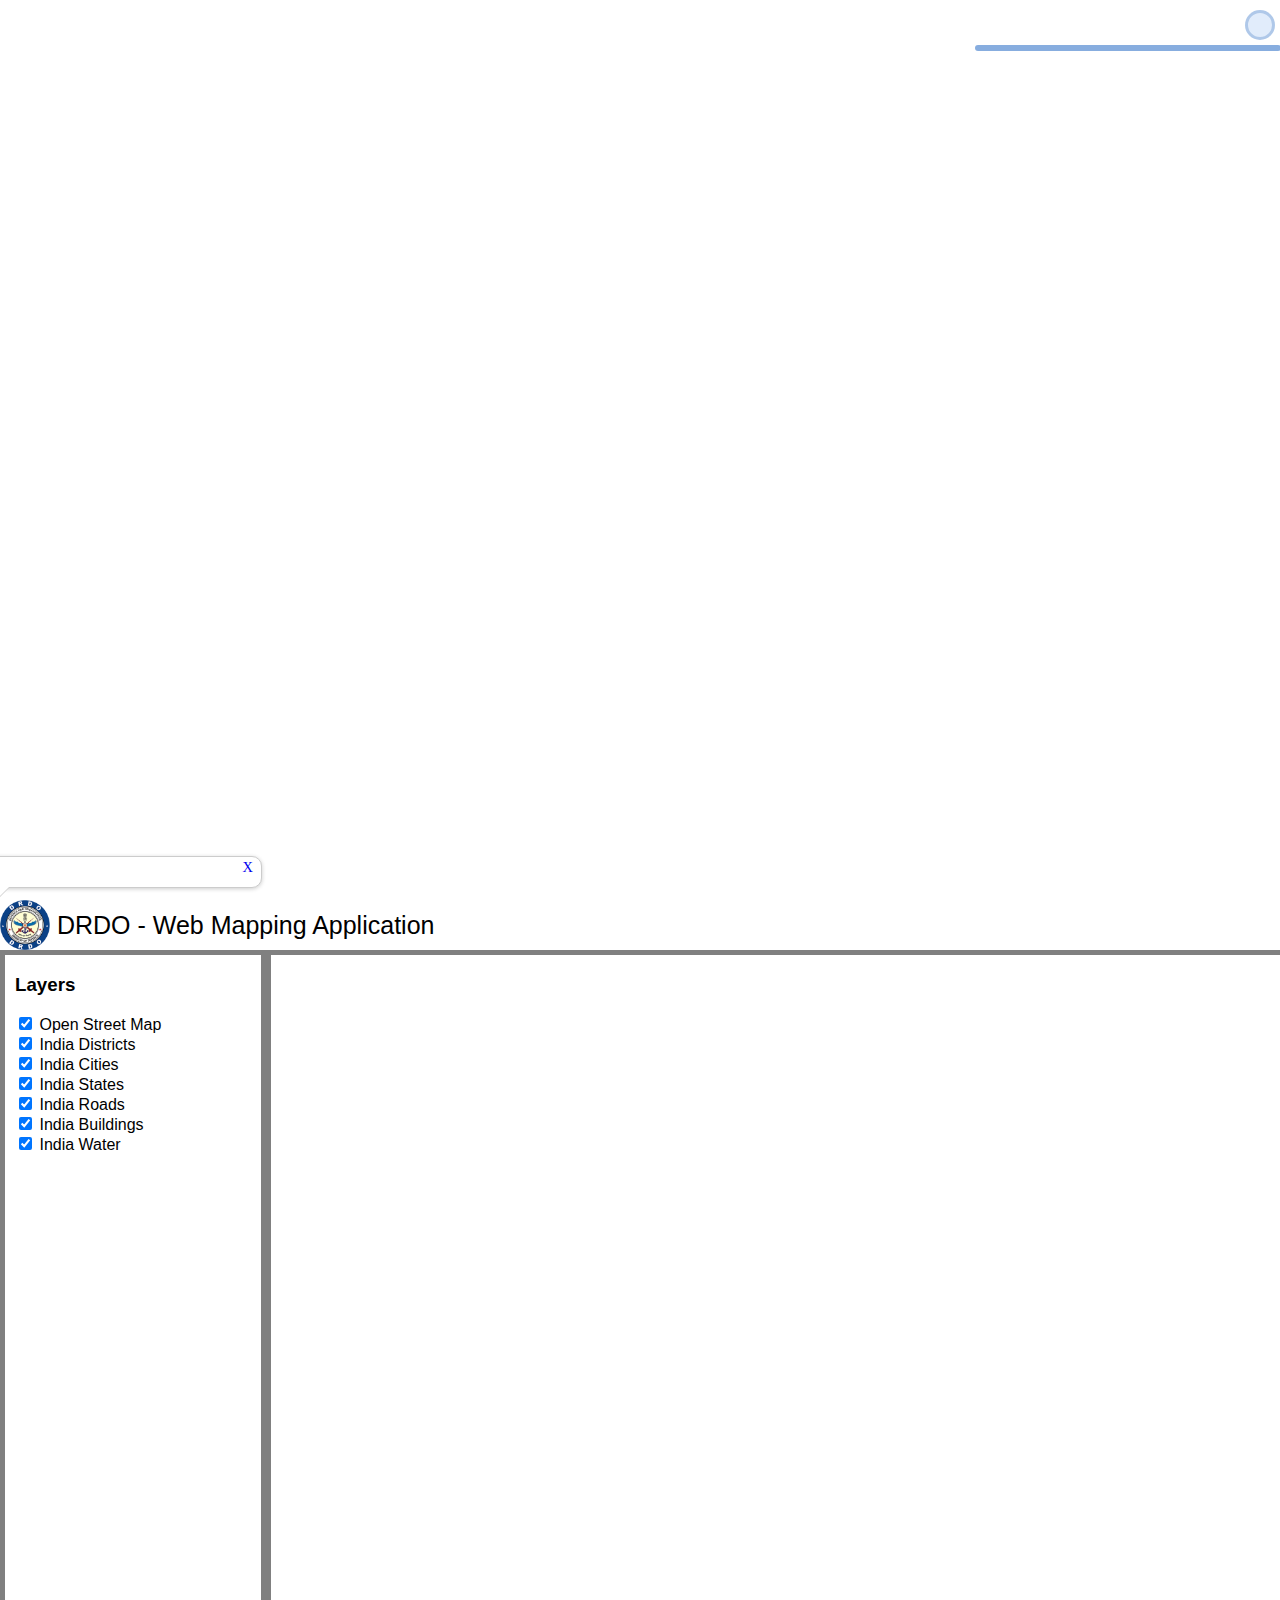
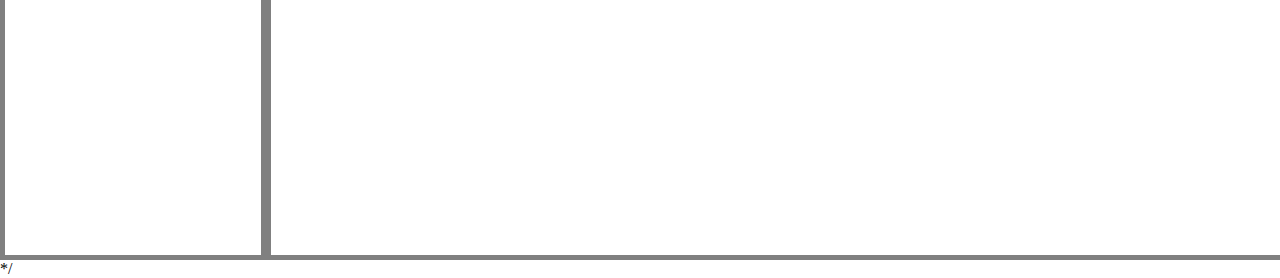
==== Project/index.html @ 401e37d9 "Add files via upload" ====
<!DOCTYPE html>
<html lang="en">
<head>
    <meta charset="UTF-8">
    <meta name="viewport" content="width=device-width, initial-scale=1.0">
    
    <title>Project: Web Mapping</title>
    <link rel="stylesheet" href="resources/ol/ol-ext.css">
    <link rel="stylesheet" href="resources/layer switcher/ol-ext.min.css">
    <link rel="stylesheet" href="style.css">
</head>

<body>

    <div id="map">                                        <!--for live location-->
        <button id="btnCrosshair" title="Live Location">
            <i class="fa fa-crosshairs fa-2x"></i>
        </button>
    </div>

    <div class="grid-container">
        <div class="header">
            <img src="resources/images/DRDO_logo.png" alt="" style="width: inherit; height: inherit; vertical-align: middle;">
            <span style="vertical-align: middle;">DRDO - Web Mapping Application</span>
        </div>
        <div class="left">
            <div class="toc">
                <h3>Layers</h3>
                <input type="checkbox" id="osm" name="osm" value="Open Street Map" checked onchange="toggleLayer(event);">
                <label for="osm">Open Street Map</label>
                <br>

                <input type="checkbox" id="districts" name="districts" value="India Districts" checked onchange="toggleLayer(event);">
                <label for="districts">India Districts</label>
                <br>

                <input type="checkbox" id="cities" name="cities" value="India Cities" checked onchange="toggleLayer(event);">
                <label for="cities">India Cities</label>
                <br>

                <input type="checkbox" id="states" name="states" value="India States" checked onchange="toggleLayer(event);">
                <label for="states">India States</label>
                <br>

                <input type="checkbox" id="roads" name="states" value="India Roads" checked onchange="toggleLayer(event);">
                <label for="roads">India Roads</label>
                <br>

                <input type="checkbox" id="buildings" name="buildings" value="India Buildings" checked onchange="toggleLayer(event);">
                <label for="buildings">India Buildings</label>
                <br>

                <input type="checkbox" id="waterbody" name="waterbody" value="India WaterBody" checked onchange="toggleLayer(event);">
                <label for="waterbody">India Water</label>
                <br>

            </div>
        </div>
        <div class="right">
            <div id="map"></div>
        </div>
    </div> */
    
    <div id="popup" class="ol-popup">
        <a href="#" id="popup-closer" class="ol-popup-closer"></a>
        <div id="popup-content"></div>
    </div>

    <div class="attQueryDiv" id="attQueryDiv">
        <div class="headerDiv" id="headerDiv">
            <label for="">Attribute Query</label>
        </div><br>
        <label for="">Select Layer</label>
        <select name="selectLayer" id="selectLayer">
        </select>
        <!--<br><br>-->

        <label for="">Select Attribute</label>
        <select name="selectAttribute" id="selectAttribute">
        </select>
        <!--<br><br>-->

        <label for="">Select Operator</label>
        <select name="selectOperator" id="selectOperator">
        </select>
        <!--<br><br>-->

        <label for="">Enter Value</label>
        <input type="text" name="enterValue" id="enterValue">
        </select>
        <!--<br><br>-->

        <button type="button" id="attQryRun" class="attQryRun" onclick="attributeQuery()">Run</button>
        <button type="button" id="attQryRun" class="attQryClear">Clear</button> <!-- not sure about this one -->
    </div>
    <!--<div class="toggleAttributeListDiv" id="toggleAttributeListDiv"></div>-->
    <div class="attListDiv" id="attListDiv">
    </div>

    <div class="spQueryDiv" id="spQueryDiv">
        <div class="headerDiv" id="headerDiv">
            <label for="">Spatial Query</label>
        </div>
        <label for="">Select features of </label>
        <select name="buffselectLayer" id="buffselectLayer">
        </select>
        <!--<br><br>-->

        <label for="">that are </label>
        <select name="qryType" id="qryType">
            <option value="withinDistance">Within Distance of</option>
            <option value="intersecting">Intersecting</option>
            <option value="completelyWithin">Completely Within</option>
        </select>
        <!--<br><br>-->

        <div class="bufferDiv" id="bufferDiv">                             <!-- adds or removes the number value column based on within distance of, intersecting, completely within-->
            <!--<label for="">Distance in meter</label>-->
            <input type="number" name="bufferDistance" id="bufferDistance" placeholder="1000">
            <select name="distanceUnits" id="distanceUnits">
                <option value="meters">Meters</option>
                <option value="Kilometers">KiloMeters</option>
                <option value="feet">feet</option>
                <option value="nautical miles">Nautical Miles</option>
            </select>
            <!--<br><br>-->

            <label for="">from</label>
        </div>

        <select name="srcCriteria" id="srcCriteria">
            <option value="pointMarker">Point Marker</option>
            <option value="lineMarker">Line Marker</option>
            <option value="polygonMarker">Polygon Marker</option>
        </select>
        <!--<br><br>-->

        <button type="button" id="spUserInput" class="spUserInput"><img src="resources/images/selection_icon.png" alt=""
        style="width:17px;height:17px;vertical-align:middle"></img></button>

        <button type="button" id="spQryRun" class="spQryRun">Run</button>

        <button type="button" id="spQryClear" class="spQryClear">Clear</button>
    </div>

    <div class="editingControlsDiv" id="editingControlsDiv">

    </div>

    <div class="settingsDiv" id="settingsDiv">
        <div class="headerDiv" id="headerDiv">
            <label for="">Settings</label>
        </div>
        <label for="">FeatureInfo Layer</label><br>
        <select name="featureInfoLayer" id="featureInfoLayer">
            <option value="All layers">All Layers</option>
            <option value="Visible layers">Visible Layers</option>
        </select>
        <label for="">Editing Layer</label><br>
        <select name="editingLayer" id="editingLayer">
        </select>
    </div>

    <div class="cntr" id="cntr">
        <div class="cntr-innr">
            <label class="search" for="input_search">
                <input id="inpt_search" type="text" />
            </label>
        </div>
        <div class="liveDataDiv" id="liveDataDiv"></div>
    </div>

    <script src="resources/ol/ol-ext.js"></script>
    <script src="resources/layer switcher/ol-ext.min.js"></script>
    <script src="https://code.jquery.com/jquery-3.6.0.min.js"></script>
    <script src="main.js"></script>
    
</body>
</html>
---- Project/resources/ol/ol-ext.css ----
.ol-control i {
  cursor: default;
}

/* Bar style */
.ol-control.ol-bar {
  left: 50%;
  min-height: 1em;
  min-width: 1em;
  position: absolute;
  top: 0.5em;
  transform: translate(-50%,0);
  -webkit-transform: translate(-50%,0);
  white-space: nowrap;
}

/* Hide subbar when not inserted in a parent bar */
.ol-control.ol-toggle .ol-option-bar {
  display: none;
}

/* Default position for controls */
.ol-control.ol-bar .ol-bar {
  position: static;
}
.ol-control.ol-bar .ol-control {
  position: relative;
  top: auto;
  left:auto;
  right:auto;
  bottom: auto;
  display: inline-block;
  vertical-align: middle;
  background-color: transparent;
  padding: 0;
  margin: 0;
  transform: none;
  -webkit-transform: none;
}
.ol-control.ol-bar .ol-bar {
  position: static;
}
.ol-control.ol-bar .ol-control button {
  margin:2px 1px;
  outline: none;
}

/* Positionning */
.ol-control.ol-bar.ol-left {
  left: 0.5em;
  top: 50%;
  -webkit-transform: translate(0px, -50%);
          transform: translate(0px, -50%);
}
.ol-control.ol-bar.ol-left .ol-control {
  display: block;
}

.ol-control.ol-bar.ol-right {
  left: auto;
  right: 0.5em;
  top: 50%;
  -webkit-transform: translate(0px, -50%);
          transform: translate(0px, -50%);
}
.ol-control.ol-bar.ol-right .ol-control {
  display: block;
}

.ol-control.ol-bar.ol-bottom {
  top: auto;
  bottom: 0.5em;
}

.ol-control.ol-bar.ol-top.ol-left,
.ol-control.ol-bar.ol-top.ol-right {
  top: 4.5em;
  -webkit-transform:none;
          transform:none;
}
.ol-touch .ol-control.ol-bar.ol-top.ol-left,
.ol-touch .ol-control.ol-bar.ol-top.ol-right {
  top: 5.5em;
}
.ol-control.ol-bar.ol-bottom.ol-left,
.ol-control.ol-bar.ol-bottom.ol-right {
  top: auto;
  bottom: 0.5em;
  -webkit-transform:none;
          transform:none;
}

/* Group buttons */
.ol-control.ol-bar.ol-group {
  margin: 1px 1px 1px 0;
}
.ol-control.ol-bar.ol-right .ol-group,
.ol-control.ol-bar.ol-left .ol-group {
  margin: 1px 1px 0 1px;
}

.ol-control.ol-bar.ol-group button {
  border-radius:0;
  margin: 0 0 0 1px;
}
.ol-control.ol-bar.ol-right.ol-group button,
.ol-control.ol-bar.ol-left.ol-group button,
.ol-control.ol-bar.ol-right .ol-group button,
.ol-control.ol-bar.ol-left .ol-group button {
  margin: 0 0 1px 0;
}
.ol-control.ol-bar.ol-group .ol-control:first-child > button {
  border-radius: 5px 0 0 5px;
}
.ol-control.ol-bar.ol-group .ol-control:last-child > button {
  border-radius: 0 5px 5px 0;
}
.ol-control.ol-bar.ol-left.ol-group .ol-control:first-child > button,
.ol-control.ol-bar.ol-right.ol-group .ol-control:first-child > button,
.ol-control.ol-bar.ol-left .ol-group .ol-control:first-child > button,
.ol-control.ol-bar.ol-right .ol-group .ol-control:first-child > button {
  border-radius: 5px 5px 0 0;
}
.ol-control.ol-bar.ol-left.ol-group .ol-control:last-child > button,
.ol-control.ol-bar.ol-right.ol-group .ol-control:last-child > button,
.ol-control.ol-bar.ol-left .ol-group .ol-control:last-child > button,
.ol-control.ol-bar.ol-right .ol-group .ol-control:last-child > button {
  border-radius: 0 0 5px 5px;
}

/* */
.ol-control.ol-bar .ol-rotate {
  opacity:1;
  visibility: visible;
}
.ol-control.ol-bar .ol-rotate button {
  display: block
}

/* Active buttons */
.ol-control.ol-bar .ol-toggle.ol-active > button,
.ol-control.ol-bar .ol-toggle.ol-active button:hover {
  background-color: #00AAFF;
  color: #fff;
}
.ol-control.ol-toggle button:disabled {
  background-color: #ccc;
}

/* Subbar toolbar */
.ol-control.ol-bar .ol-control.ol-option-bar {
  display: none;
  position:absolute;
  top:100%;
  left:0;
  margin: 5px 0;
  border-radius: 0;
  background-color: rgba(255,255,255, 0.8);
  /* border: 1px solid rgba(0, 60, 136, 0.5); */
  -webkit-box-shadow: 0 0 0 1px rgba(0, 60, 136, 0.5), 1px 1px 2px rgba(0, 0, 0, 0.5);
          box-shadow: 0 0 0 1px rgba(0, 60, 136, 0.5), 1px 1px 2px rgba(0, 0, 0, 0.5);
}

.ol-control.ol-bar .ol-option-bar:before {
  content: "";
  border: 0.5em solid transparent;
  border-color: transparent transparent rgba(0, 60, 136, 0.5);
  position: absolute;
  bottom: 100%;
  left: 0.3em;
  pointer-events: none;
}

.ol-control.ol-bar .ol-option-bar .ol-control {
  display: table-cell;
}
.ol-control.ol-bar .ol-control .ol-bar
{	display: none;
}
.ol-control.ol-bar .ol-control.ol-active > .ol-option-bar {
  display: block;
}

.ol-control.ol-bar .ol-control.ol-collapsed ul {
  display: none;
}

.ol-control.ol-bar .ol-control.ol-text-button > div:hover,
.ol-control.ol-bar .ol-control.ol-text-button > div {
  background-color: transparent;
  color: rgba(0, 60, 136, 0.5);
  width: auto;
  min-width: 1.375em;
  margin: 0;
}

.ol-control.ol-bar .ol-control.ol-text-button {
  font-size:0.9em;
  border-left: 1px solid rgba(0, 60, 136, 0.8);
  border-radius: 0;
}
.ol-control.ol-bar .ol-control.ol-text-button:first-child {
  border-left:0;
}
.ol-control.ol-bar .ol-control.ol-text-button > div {
  padding: .11em 0.3em;
  font-weight: normal;
  font-size: 1.14em;
  font-family: Arial,Helvetica,sans-serif;
}
.ol-control.ol-bar .ol-control.ol-text-button div:hover {
  color: rgba(0, 60, 136, 1);
}

.ol-control.ol-bar.ol-bottom .ol-option-bar {
  top: auto;
  bottom: 100%;
}
.ol-control.ol-bar.ol-bottom .ol-option-bar:before {
  border-color: rgba(0, 60, 136, 0.5) transparent transparent ;
  bottom: auto;
  top: 100%;
}

.ol-control.ol-bar.ol-left .ol-option-bar {
  left:100%;
  top: 0;
  bottom: auto;
  margin: 0 5px;
}
.ol-control.ol-bar.ol-left .ol-option-bar:before {
  border-color: transparent rgba(0, 60, 136, 0.5) transparent transparent;
  bottom: auto;
  right: 100%;
  left: auto;
  top: 0.3em;
}
.ol-control.ol-bar.ol-right .ol-option-bar {
  right:100%;
  left:auto;
  top: 0;
  bottom: auto;
  margin: 0 5px;
}
.ol-control.ol-bar.ol-right .ol-option-bar:before {
  border-color: transparent transparent transparent rgba(0, 60, 136, 0.5);
  bottom: auto;
  left: 100%;
  top: 0.3em;
}

.ol-control.ol-bar.ol-left .ol-option-bar .ol-option-bar,
.ol-control.ol-bar.ol-right .ol-option-bar .ol-option-bar {
  top: 100%;
  bottom: auto;
  left: 0.3em;
  right: auto;
  margin: 5px 0;
}
.ol-control.ol-bar.ol-right .ol-option-bar .ol-option-bar {
  right: 0.3em;
  left: auto;
}
.ol-control.ol-bar.ol-left .ol-option-bar .ol-option-bar:before,
.ol-control.ol-bar.ol-right .ol-option-bar .ol-option-bar:before {
  border-color: transparent transparent rgba(0, 60, 136, 0.5);
  bottom: 100%;
  top: auto;
  left: 0.3em;
  right: auto;
}
.ol-control.ol-bar.ol-right .ol-option-bar .ol-option-bar:before {
  right: 0.3em;
  left: auto;
}

.ol-control-title {
  position: absolute;
  top: 0;
  left: 0;
  right: 0;
}

.ol-center-position {
  position: absolute;
  bottom: 0;
  left: 50%;
  -webkit-transform: translateX(-50%);
          transform: translateX(-50%);
  background-color: rgba(255,255,255,.8);
  padding: .1em 1em;
}

.ol-compassctrl {
  display: none;
  top: 1em;
  left: auto;
  right: 1em;
}
.ol-compassctrl.ol-visible {
  display: block!important;
}
.ol-ext-dialog {
  position: fixed;
  top: -100%;
  left: 0;
  width: 150%;
  height: 100%;
  opacity: 0;
  background-color: rgba(0,0,0,.5);
  z-index: 1000;
  pointer-events: none!important;
  -webkit-transition: opacity .2s, top 0s .2s;
  transition: opacity .2s, top 0s .2s;
}
.ol-ext-dialog.ol-visible {
  opacity: 1;
  top: 0;
  pointer-events: all!important;
  -webkit-transition: opacity .2s, top 0s;
  transition: opacity .2s, top 0s;
}

.ol-viewport .ol-ext-dialog {
  position: absolute;
}
.ol-ext-dialog > form > h2 {
  margin: 0 .5em .5em 0;
  display: none;
  overflow: hidden;
  text-overflow: ellipsis;
  white-space: nowrap;
}
.ol-ext-dialog > form.ol-title > h2 {
  display: block;
}
.ol-ext-dialog > form {
  position: absolute;
  top: 0;
  left: 33.33%;
  min-width: 5em;
  max-width: 60%;
  min-height: 3em;
  max-height: 100%;
  background-color: #fff;
  border: 1px solid #333;
  -webkit-box-shadow: 3px 3px 4px rgba(0,0,0, 0.5);
          box-shadow: 3px 3px 4px rgba(0,0,0, 0.5);
  -webkit-transform: translate(-50%, -30%);
          transform: translate(-50%, -30%);
  -webkit-transition: top .2s, -webkit-transform .2s;
  transition: top .2s, -webkit-transform .2s;
  transition: top .2s, transform .2s;
  transition: top .2s, transform .2s, -webkit-transform .2s;
  padding: 1em;
  -webkit-box-sizing: border-box;
          box-sizing: border-box;
  overflow-x: hidden;
  overflow-y: auto;
}
.ol-ext-dialog > form.ol-closebox {
  padding-top: 1.5em;
}
.ol-ext-dialog > form.ol-title {
  padding-top: 1em;
}
.ol-ext-dialog > form.ol-button {
  padding-bottom: .5em;
}

.ol-ext-dialog.ol-zoom > form {
  top: 30%;
  -webkit-transform: translate(-50%, -30%) scale(0);
          transform: translate(-50%, -30%) scale(0);
}
.ol-ext-dialog.ol-visible > form {
  top: 30%;
}
.ol-ext-dialog.ol-zoom.ol-visible > form {
  -webkit-transform: translate(-50%, -30%) scale(1);
          transform: translate(-50%, -30%) scale(1);
}

.ol-ext-dialog > form .ol-content {
  overflow-x: hidden;
  overflow-y: auto;
}

.ol-ext-dialog > form .ol-closebox {
  position: absolute;
  top: .5em;
  right: .5em;
  width: 1em;
  height: 1em;
  cursor: pointer;
  display: none;
}
.ol-ext-dialog > form.ol-closebox .ol-closebox {
  display: block;
}
.ol-ext-dialog > form .ol-closebox:before,
.ol-ext-dialog > form .ol-closebox:after {
  content: "";
  position: absolute;
  background-color: currentColor;
  top: 50%;
  left: 50%;
  width: 1em;
  height: .1em;
  border-radius: .1em;
  -webkit-transform: translate(-50%, -50%) rotate(45deg);
          transform: translate(-50%, -50%) rotate(45deg);
}
.ol-ext-dialog > form .ol-closebox:before {
  -webkit-transform: translate(-50%, -50%) rotate(-45deg);
          transform: translate(-50%, -50%) rotate(-45deg);
}

.ol-ext-dialog > form .ol-buttons {
  text-align: right;
  overflow-x: hidden;
}
.ol-ext-dialog > form .ol-buttons input {
  margin-top: .5em;
  padding: .5em;
  background: none;
  border: 0;
  font-size: 1em;
  color: rgba(0,60,136,1);
  cursor: pointer;
  border-radius: .25em;
  outline-width: 0;
}
.ol-ext-dialog > form .ol-buttons input:hover {
  background-color:  rgba(0,60,136,.1);
}
.ol-ext-dialog > form .ol-buttons input[type=submit] {
  font-weight: bold;
}

.ol-ext-dialog .ol-progress-message {
  font-size: .9em;
  text-align: center;
  padding-bottom: .5em;
}
.ol-ext-dialog .ol-progress-bar {
  border: 1px solid #369;
  width: 20em;
  height: 1em;
  max-width: 100%;
  padding: 2px;
  margin: .5em auto 0;
  overflow: hidden;
}
.ol-ext-dialog .ol-progress-bar > div {
  background: #369;
  height: 100%;
  width: 50%;
  -webkit-transition: width .3s;
  transition: width .3s;
}
.ol-ext-dialog .ol-progress-bar > div.notransition {
  -webkit-transition: unset;
  transition: unset;
}

/* full screen */
.ol-ext-dialog.ol-fullscreen-dialog form {
  top: 1em;
  -webkit-transform: none;
          transform: none;
  left: 1em;
  bottom: 1em;
  right: 1em;
  max-width: calc(66.6% - 2em);
  text-align: center;
  background: transparent;
  -webkit-box-shadow: none;
          box-shadow: none;
  border: none;
  color: #fff;
}
.ol-ext-dialog.ol-fullscreen-dialog form .ol-closebox {
  top: 0;
  right: 0;
  font-size: 2em;
}
.ol-ext-dialog.ol-fullscreen-dialog .ol-closebox:before,
.ol-ext-dialog.ol-fullscreen-dialog .ol-closebox:after {
  border: .1em solid currentColor;
}
.ol-ext-dialog.ol-fullscreen-dialog img,
.ol-ext-dialog.ol-fullscreen-dialog video {
  max-width: 100%;
}

/* Fullscreen dialog */
body > .ol-ext-dialog .ol-content {
  max-height: calc(100vh - 10em);
}

body > .ol-ext-dialog > form {
  overflow: visible;
}
.ol-editbar .ol-button button {
  position: relative;
  display: inline-block;
  font-style: normal;
  -webkit-box-sizing: border-box;
          box-sizing: border-box;
  vertical-align: middle;
}
.ol-editbar .ol-button button:before, 
.ol-editbar .ol-button button:after {
  content: "";
  border-width: 0;
  position: absolute;
  -webkit-box-sizing: border-box;
          box-sizing: border-box;
  background-color: currentColor;
}
.ol-editbar .ol-button button:focus {
  outline: none;
}

.ol-editbar .ol-selection > button:before {
  width: .6em;
  height: 1em;
  background-color: transparent;
  border: .5em solid currentColor;
  border-width: 0 .25em .65em;
  border-color: currentColor transparent;
  -webkit-box-shadow:0 0.6em 0 -0.23em;
          box-shadow:0 0.6em 0 -0.23em;
  top: .35em;
  left: .5em;
  -webkit-transform: translate(-50%, -50%) rotate(-30deg);
          transform: translate(-50%, -50%) rotate(-30deg);
}
.ol-editbar .ol-selection0 > button:after {
  width: .28em;
  height: .6em;
  background-color: transparent;
  border: .5em solid currentColor;
  border-width: 0 .05em .7em;
  border-color: currentColor transparent;
  top: .5em;
  left: .7em;
  -webkit-transform: rotate(-45deg);
          transform: rotate(-45deg);
}

.ol-editbar .ol-delete button:after,
.ol-editbar .ol-delete button:before {
  width: 1em;
  height: .2em;
  top: 50%;
  left: 50%;
  -webkit-transform: translate(-50%, -50%) rotate(45deg);
          transform: translate(-50%, -50%) rotate(45deg);
}
.ol-editbar .ol-delete button:after {
  -webkit-transform: translate(-50%, -50%) rotate(-45deg);
          transform: translate(-50%, -50%) rotate(-45deg);
}

.ol-editbar .ol-info button:before {
  width: .25em;
  height: .6em;
  border-radius: .03em;
  top: .47em;
  left: 50%;
  -webkit-transform: translateX(-50%);
          transform: translateX(-50%);
}
.ol-editbar .ol-info button:after {
  width: .25em;
  height: .2em;
  border-radius: .03em;
  -webkit-box-shadow: -0.1em 0.35em, -0.1em 0.82em, 0.1em 0.82em;
          box-shadow: -0.1em 0.35em, -0.1em 0.82em, 0.1em 0.82em;
  top: .12em;
  left: 50%;
  -webkit-transform: translateX(-50%);
          transform: translateX(-50%);
}

.ol-editbar .ol-drawpoint button:before {
  width: .7em;
  height: .7em;
  border-radius: 50%;
  border: .15em solid currentColor;
  background-color: transparent;
  top: .2em;
  left: 50%;
  -webkit-transform: translateX(-50%);
          transform: translateX(-50%);
}
.ol-editbar .ol-drawpoint button:after {
  width: .4em;
  height: .4em;
  border: .15em solid currentColor;
  border-color: currentColor transparent;
  border-width: .4em .2em 0;
  background-color: transparent;
  top: .8em;
  left: 50%;
  -webkit-transform: translateX(-50%);
          transform: translateX(-50%);
}

.ol-editbar .ol-drawline > button:before,
.ol-editbar .ol-drawpolygon > button:before,
.ol-editbar .ol-drawhole > button:before {
  width: .8em;
  height: .8em;
  border: .13em solid currentColor;
  background-color: transparent;
  border-width: .2em .13em .09em;
  top: .2em;
  left: .25em;
  -webkit-transform: rotate(10deg) perspective(1em) rotateX(40deg);
          transform: rotate(10deg) perspective(1em) rotateX(40deg);
}
.ol-editbar .ol-drawline > button:before {
  border-bottom: 0;
}
.ol-editbar .ol-drawline > button:after,
.ol-editbar .ol-drawhole > button:after,
.ol-editbar .ol-drawpolygon > button:after {
  width: .3em;
  height: .3em;
  top: 0.2em;
  left: .25em;
  -webkit-box-shadow: -0.2em 0.55em, 0.6em 0.1em, 0.65em 0.7em;
          box-shadow: -0.2em 0.55em, 0.6em 0.1em, 0.65em 0.7em;
}
.ol-editbar .ol-drawhole > button:after {
  -webkit-box-shadow: -0.2em 0.55em, 0.6em 0.1em, 0.65em 0.7em, 0.25em 0.35em;
          box-shadow: -0.2em 0.55em, 0.6em 0.1em, 0.65em 0.7em, 0.25em 0.35em;
}


.ol-editbar .ol-offset > button i,
.ol-editbar .ol-transform > button i {
  position: absolute;
  width: .9em;
  height: .9em;
  overflow: hidden;
  top: 50%;
  left: 50%;
  -webkit-transform: translate(-50%, -50%);
          transform: translate(-50%, -50%);
}
.ol-editbar .ol-offset > button i{
  width: .8em;
  height: .8em;
}

.ol-editbar .ol-offset > button i:before,
.ol-editbar .ol-transform > button i:before,
.ol-editbar .ol-transform > button i:after {
  content: "";
  height: 1em;
  top: 50%;
  left: 50%;
  -webkit-transform: translate(-50%, -50%) rotate(45deg);
          transform: translate(-50%, -50%) rotate(45deg);
  -webkit-box-shadow: 0.5em 0 0 0.1em, -0.5em 0 0 0.1em;
          box-shadow: 0.5em 0 0 0.1em, -0.5em 0 0 0.1em;
  width: .1em;
  position: absolute;
  background-color: currentColor;
}
.ol-editbar .ol-offset > button i:before{
  -webkit-box-shadow: 0.45em 0 0 0.1em, -0.45em 0 0 0.1em;
          box-shadow: 0.45em 0 0 0.1em, -0.45em 0 0 0.1em;
}
.ol-editbar .ol-transform > button i:after {
  -webkit-transform: translate(-50%, -50%) rotate(-45deg);
          transform: translate(-50%, -50%) rotate(-45deg);
}

.ol-editbar .ol-split > button:before {
  width: .3em;
  height: .3em;
  top: .81em;
  left: .75em;
  border-radius: 50%;
  -webkit-box-shadow: 0.1em -0.4em, -0.15em -0.25em;
          box-shadow: 0.1em -0.4em, -0.15em -0.25em;
}
.ol-editbar .ol-split > button:after {
  width: .8em;
  height: .8em;
  top: .15em;
  left: -.1em;
  border: .1em solid currentColor;
  border-width: 0 .2em .2em 0;
  background-color: transparent;
  border-radius: .1em;
  -webkit-transform: rotate(20deg) scaleY(.6) rotate(-45deg);
          transform: rotate(20deg) scaleY(.6) rotate(-45deg);
}

.ol-editbar .ol-drawregular > button:before {
  width: .9em;
  height: .9em;
  top: 50%;
  left: 50%;
  border: .1em solid currentColor;
  background-color: transparent;
  -webkit-transform: translate(-50%, -50%);
          transform: translate(-50%, -50%);
}
.ol-editbar .ol-drawregular .ol-bar .ol-text-button > div > div > div {
  border: .5em solid currentColor;
  border-color: transparent currentColor;
  display: inline-block;
  cursor: pointer;
  vertical-align: text-bottom;
}
.ol-editbar .ol-drawregular .ol-bar:before,
.ol-control.ol-bar.ol-editbar .ol-drawregular .ol-bar {
  left: 50%;
  -webkit-transform: translateX(-50%);
          transform: translateX(-50%);
}
.ol-editbar .ol-drawregular .ol-bar .ol-text-button {
  min-width: 6em;
  text-align: center;
}
.ol-editbar .ol-drawregular .ol-bar .ol-text-button > div > div > div:first-child {
  border-width: .5em .5em .5em 0;
  margin: 0 .5em 0 0;
}
.ol-editbar .ol-drawregular .ol-bar .ol-text-button > div > div > div:last-child {
  border-width: .5em 0 .5em .5em;
  margin: 0 0 0 .5em;
}

.ol-gauge {
  top: 0.5em;
  left: 50%;
  -webkit-transform: translateX(-50%);
  transform: translateX(-50%);
}

.ol-gauge > * {
  display: inline-block;
  vertical-align: middle;
}
.ol-gauge > span {
  margin: 0 0.5em;
}
.ol-gauge > div {
  display: inline-block;
  width: 200px;
  border: 1px solid rgba(0,60,136,.5);
  border-radius: 3px;
  padding:1px;
}
.ol-gauge button {
  height: 0.8em;
  margin:0;
  max-width:100%;
}

.ol-control.ol-bookmark {
  top: 0.5em;
  left: 3em;
  background-color: rgba(255,255,255,.5);
}
.ol-control.ol-bookmark button {
  position: relative;
}
.ol-control.ol-bookmark > button::before {
  content: "";
  position: absolute;
  border-width: 10px 5px 4px;
  border-style: solid;
  border-color: currentColor;
  border-bottom-color: transparent;
  top: 50%;
  left: 50%;
  -webkit-transform: translate(-50%, -50%);
  transform: translate(-50%, -50%);
  height: 0;
}

.ol-control.ol-bookmark > div {
  display: none;
  min-width: 5em;
}
.ol-control.ol-bookmark input {
  font-size: 0.9em;
  margin: 0.1em 0 ;
  padding: 0 0.5em;
}
.ol-control.ol-bookmark ul {
  margin:0;
  padding: 0;
  list-style: none;
  min-width: 10em;
}
.ol-control.ol-bookmark li {
  color: rgba(0,60,136,0.8);
  font-size: 0.9em;
  padding: 0 0.2em 0 0.5em;
  cursor: default;
  clear:both;
}

.ol-control.ol-bookmark li:hover {
  background-color: rgba(0,60,136,.5);
  color: #fff;
}

.ol-control.ol-bookmark > div button {
  width: 1em;
  height: 0.8em;
  float: right;
  background-color: transparent;
  cursor: pointer;
  border-radius: 0;
}
.ol-control.ol-bookmark > div button:before {
  content: "\2A2F";
  color: #936;
  font-size: 1.2em;
  line-height: 1em;
  border-radius: 0;
    position: absolute;
    top: 50%;
    left: 50%;
    -webkit-transform: translate(-50%, -50%);
    transform: translate(-50%, -50%);
}

.ol-bookmark ul li button,
.ol-bookmark input {
  display: none;
}
.ol-bookmark.ol-editable ul li button,
.ol-bookmark.ol-editable input {
  display: block;
}


.ol-control.ol-geobt {
  top: auto;
  left: auto;
  right: .5em;
  bottom: 3em;
}
.ol-touch .ol-control.ol-geobt {
  bottom: 3.5em;
}
.ol-control.ol-geobt button:before {
  content: "";
  position: absolute;
  background: transparent;
  top: 50%;
  left: 50%;
  -webkit-transform: translate(-50%, -50%);
          transform: translate(-50%, -50%);
  border: .16em solid currentColor;
  width: .4em;
  height: .4em;
  border-radius: 50%;
}
.ol-control.ol-geobt button:after {
  content: "";
  position: absolute;
  width: .2em;
  height: .2em;
  background: transparent;
  top: 50%;
  left: 50%;
  -webkit-transform: translate(-50%, -50%);
          transform: translate(-50%, -50%);
  -webkit-box-shadow: .42em 0, -.42em 0, 0 .42em, 0 -.42em;
          box-shadow: .42em 0, -.42em 0, 0 .42em, 0 -.42em;
}

.ol-control.ol-bar.ol-geobar .ol-control {
	display: inline-block;
	vertical-align: middle;
}

.ol-control.ol-bar.ol-geobar .ol-bar {
  display: none;
}
.ol-bar.ol-geobar.ol-active .ol-bar {
  display: inline-block;
}

.ol-bar.ol-geobar .geolocBt button:before,
.ol-bar.ol-geobar .geolocBt button:after {
  content: "";
  display: block;
  position: absolute;
  border: 1px solid transparent;
  border-width: 0.3em 0.8em 0 0.2em;
  border-color: currentColor transparent transparent;
  -webkit-transform: rotate(-30deg);
  transform: rotate(-30deg);
  top: .45em;
  left: 0.15em;
  font-size: 1.2em;
}
.ol-bar.ol-geobar .geolocBt button:after {
  border-width: 0 0.8em .3em 0.2em;
  border-color: transparent transparent currentColor;
	-webkit-transform: rotate(-61deg);
	transform: rotate(-61deg);
}

.ol-bar.ol-geobar .startBt button:before {
  content: "";
  display: block;
  position: absolute;
  width: 1em;
  height: 1em;
  background-color: #800;
  border-radius: 50%;
  top: 50%;
  left: 50%;
  -webkit-transform: translate(-50%,-50%);
  transform: translate(-50%,-50%);
}
.ol-bar.ol-geobar .pauseBt button:before,
.ol-bar.ol-geobar .pauseBt button:after {
  content: "";
  display: block;
  position: absolute;
  width: .25em;
  height: 1em;
  background-color: currentColor;
  top: 50%;
  left: 35%;
  -webkit-transform: translate(-50%,-50%);
  transform: translate(-50%,-50%);
}
.ol-bar.ol-geobar .pauseBt button:after {
  left: 65%;
}

.ol-control.ol-bar.ol-geobar .centerBt,
.ol-control.ol-bar.ol-geobar .pauseBt,
.ol-bar.ol-geobar.pauseTrack .startBt,
.ol-bar.ol-geobar.centerTrack .startBt,
.ol-bar.ol-geobar.centerTrack.pauseTrack .pauseBt,
.ol-bar.ol-geobar.centerTrack .pauseBt {
  display: none;
}
.ol-bar.ol-geobar.pauseTrack .pauseBt,
.ol-bar.ol-geobar.centerTrack .centerBt{
  display: inline-block;
}

.ol-control.ol-globe
{	position: absolute;
	left: 0.5em;
	bottom: 0.5em;
	border-radius: 50%;
	opacity: 0.7;
	transform: scale(0.5);
	transform-origin: 0 100%;
	-webkit-transform: scale(0.5);
	-webkit-transform-origin: 0 100%;
}
.ol-control.ol-globe:hover
{	opacity: 0.9;
}

.ol-control.ol-globe .panel
{	display:block;
	width:170px;
	height:170px;
	background-color:#fff;
	cursor: pointer;
	border-radius: 50%;
	overflow: hidden;
	-webkit-box-shadow: 0 0 10px 5px rgba(255, 255, 255, 0.5);
	        box-shadow: 0 0 10px 5px rgba(255, 255, 255, 0.5);
}
.ol-control.ol-globe .panel .ol-viewport
{	border-radius: 50%;
}

.ol-control.ol-globe .ol-pointer
{	display: block;
	background-color: #fff;
	width:10px;
	height: 10px;
	border:10px solid red;
	position: absolute;
	top: 50%;
	left:50%;
	transform: translate(-15px, -40px);
	-webkit-transform: translate(-15px, -40px);
	border-radius: 50%;
	z-index:1;
	transition: opacity 0.15s, top 0s, left 0s;
	-webkit-transition: opacity 0.15s, top 0s, left 0s;
}
.ol-control.ol-globe .ol-pointer.hidden
{	opacity:0;
	transition: opacity 0.15s, top 3s, left 5s;
	-webkit-transition: opacity 0.15s, top 3s, left 5s;
}

.ol-control.ol-globe .ol-pointer::before
{	border-radius: 50%;
	-webkit-box-shadow: 6px 6px 10px 5px #000;
	        box-shadow: 6px 6px 10px 5px #000;
	content: "";
	display: block;
	height: 0;
	left: 0;
	position: absolute;
	top: 23px;
	width: 0;
}
.ol-control.ol-globe .ol-pointer::after
{	content:"";
	width:0;
	height:0;
	display: block;
	position: absolute;
	border-width: 20px 10px 0;
	border-color: red transparent;
	border-style: solid;
	left: -50%;
	top: 100%;
}

.ol-control.ol-globe .panel::before {
  border-radius: 50%;
  -webkit-box-shadow: -20px -20px 80px 2px rgba(0, 0, 0, 0.7) inset;
          box-shadow: -20px -20px 80px 2px rgba(0, 0, 0, 0.7) inset;
  content: "";
  display: block;
  height: 100%;
  left: 0;
  position: absolute;
  top: 0;
  width: 100%;
  z-index: 1;
}
.ol-control.ol-globe .panel::after {
  border-radius: 50%;
  -webkit-box-shadow: 0 0 20px 7px rgba(255, 255, 255, 1);
          box-shadow: 0 0 20px 7px rgba(255, 255, 255, 1);
  content: "";
  display: block;
  height: 0;
  left: 23%;
  position: absolute;
  top: 20%;
  -webkit-transform: rotate(-40deg);
          transform: rotate(-40deg);
  width: 20%;
  z-index: 1;
}


.ol-control.ol-globe.ol-collapsed .panel
{	display:none;
}

.ol-control-top.ol-globe
{	bottom: auto;
	top: 5em;
	transform-origin: 0 0;
	-webkit-transform-origin: 0 0;
}
.ol-control-right.ol-globe
{	left: auto;
	right: 0.5em;
	transform-origin: 100% 100%;
	-webkit-transform-origin: 100% 100%;
}
.ol-control-right.ol-control-top.ol-globe
{	left: auto;
	right: 0.5em;
	transform-origin: 100% 0;
	-webkit-transform-origin: 100% 0;
}

.ol-gridreference
{	background: #fff;
	border: 1px solid #000;
	overflow: auto;
	max-height: 100%;
	top:0;
	right:0;
}
.ol-gridreference input
{	width:100%;
}
.ol-gridreference ul
{	margin:0;
	padding:0;
	list-style: none;
} 
.ol-gridreference li
{	padding: 0 0.5em;
	cursor: pointer;
}
.ol-gridreference ul li:hover 
{	background-color: #ccc;
}
.ol-gridreference li.ol-title,
.ol-gridreference li.ol-title:hover
{	background:rgba(0,60,136,.5);
	color:#fff;
	cursor:default;
}
.ol-gridreference ul li .ol-ref
{	margin-left: 0.5em;
}
.ol-gridreference ul li .ol-ref:before
{	content:"(";
}
.ol-gridreference ul li .ol-ref:after
{	content:")";
}

.ol-control.ol-imageline {
  bottom:0;
  left: 0;
  right: 0;
  padding: 0;
  overflow: visible;
  -webkit-transition: .3s;
  transition: .3s;
  border-radius: 0;
}
.ol-control.ol-imageline.ol-collapsed {
  -webkit-transform: translateY(100%);
          transform: translateY(100%);
}
.ol-imageline > div {
  height: 4em;
  position: relative;
  white-space: nowrap;
  scroll-behavior: smooth;
  overflow: hidden;
  width: 100%;
}
.ol-imageline > div.ol-move {
  scroll-behavior: unset;
}

.ol-control.ol-imageline button {
  position: absolute;
  top: -1em;
  -webkit-transform: translateY(-100%);
          transform: translateY(-100%);
  margin: .65em;
  -webkit-box-shadow: 0 0 0 0.15em rgba(255,255,255,.4);
          box-shadow: 0 0 0 0.15em rgba(255,255,255,.4);
}
.ol-control.ol-imageline button:before {
  content: '';
  position: absolute;
  -webkit-transform: translate(-50%, -50%) rotate(135deg);
          transform: translate(-50%, -50%) rotate(135deg);
  top: 40%;
  left: 50%;
  width: .4em;
  height: .4em;
  border: .1em solid currentColor;
  border-width: .15em .15em 0 0;
}
.ol-control.ol-imageline.ol-collapsed button:before {
  top: 60%;
  -webkit-transform: translate(-50%, -50%) rotate(-45deg);
          transform: translate(-50%, -50%) rotate(-45deg);
}

.ol-imageline,
.ol-imageline:hover {
  background-color: rgba(0,0,0,.75);
}

.ol-imageline.ol-arrow:after,
.ol-imageline.ol-arrow:before {
  content: "";
  position: absolute;
  top: 50%;
  left: .2em;
  border-color: #fff #000;
  border-width: 1em .6em 1em 0;
  border-style: solid;
  -webkit-transform: translateY(-50%);
          transform: translateY(-50%);
  z-index: 1;
  opacity: .8;
  pointer-events: none;
  -webkit-box-shadow: -0.6em 0 0 1em #fff;
          box-shadow: -0.6em 0 0 1em #fff;
}
.ol-imageline.ol-arrow:after {
  border-width: 1em 0 1em .6em;
  left: auto;
  right: .2em;
  -webkit-box-shadow: 0.6em 0 0 1em #fff;
          box-shadow: 0.6em 0 0 1em #fff;
}
.ol-imageline.ol-scroll0.ol-arrow:before {
  display: none;
}
.ol-imageline.ol-scroll1.ol-arrow:after {
  display: none;
}


.ol-imageline .ol-image {
  position: relative;
  height: 100%;
  display: inline-block;
  cursor: pointer;
}
.ol-imageline img {
  max-height: 100%;
  border: .25em solid transparent;
  -webkit-box-sizing: border-box;
          box-sizing: border-box;
  opacity: 0;
  -webkit-transition: 1s;
  transition: 1s;
}
.ol-imageline img.ol-loaded {
  opacity:1;
}

.ol-imageline .ol-image.select {
  background-color: #fff;
}
.ol-imageline .ol-image span {
  position: absolute;
  width: 125%;
  max-height: 2.4em;
  left: 50%;
  bottom: 0;
  display: none;
  color: #fff;
  background-color: rgba(0,0,0,.5);
  font-size: .8em;
  overflow: hidden;
  white-space: normal;
  text-align: center;
  line-height: 1.2em;
  -webkit-transform: translateX(-50%) scaleX(.8);
          transform: translateX(-50%) scaleX(.8);
}
/*
.ol-imageline .ol-image.select span,
*/
.ol-imageline .ol-image:hover span {
  display: block;
}

.ol-control.ol-routing.ol-isochrone .ol-method-time,
.ol-control.ol-routing.ol-isochrone .ol-method-distance,
.ol-control.ol-routing.ol-isochrone > button {
  position: relative;
}
.ol-control.ol-routing.ol-isochrone .ol-method-time:before,
.ol-control.ol-routing.ol-isochrone > button:before {
  content: '';
  position: absolute;
  top: 50%;
  left: 50%;
  -webkit-transform: translate(-50%, -50%);
          transform: translate(-50%, -50%);
  border: .1em solid currentColor;
  width: .8em;
  height: .8em;
  border-radius: 50%;
  -webkit-box-shadow: 0 -0.5em 0 -0.35em, 0.4em -0.35em 0 -0.35em;
          box-shadow: 0 -0.5em 0 -0.35em, 0.4em -0.35em 0 -0.35em;
  clip: unset;
}
.ol-control.ol-routing.ol-isochrone .ol-method-time:after,
.ol-control.ol-routing.ol-isochrone > button:after {
  content: '';
  position: absolute;
  top: 50%;
  left: 50%;
  -webkit-transform: translate(-50%, -50%) rotate(-60deg);
          transform: translate(-50%, -50%) rotate(-60deg);
  border-radius: 50%;
  border: .3em solid transparent;
  border-right-color: currentColor;
  -webkit-box-shadow: none;
          box-shadow: none;
  -webkit-box-sizing: border-box;
          box-sizing: border-box;
  clip: unset;
}

.ol-control.ol-routing.ol-isochrone .ol-method-distance:before {
  content: '';
  position: absolute;
  top: 50%;
  left: 50%;
  -webkit-transform: translate(-50%, -50%) rotate(-30deg);
          transform: translate(-50%, -50%) rotate(-30deg);
  width: 1em;
  height: .5em;
  border: .1em solid currentColor;
  -webkit-box-sizing: border-box;
          box-sizing: border-box
}
.ol-control.ol-routing.ol-isochrone .ol-method-distance:after {
  content: '';
  position: absolute;
  width: .1em;
  height: .15em;
  top: 50%;
  left: 50%;
  -webkit-transform: translate(-50%, -50%) rotate(-30deg);
          transform: translate(-50%, -50%) rotate(-30deg);
  -webkit-box-shadow: inset 0 -0.15em, 0 0.1em, 0.25em 0.1em, -0.25em 0.1em;
          box-shadow: inset 0 -0.15em, 0 0.1em, 0.25em 0.1em, -0.25em 0.1em;
}

.ol-control.ol-routing.ol-isochrone .ol-direction-direct:before,
.ol-control.ol-routing.ol-isochrone .ol-direction-reverse:before {
  content: '';
  position: absolute;
  top: 50%;
  left: 30%;
  -webkit-transform: translate(-50%, -50%);
          transform: translate(-50%, -50%);
  width: .3em;
  height: .3em;
  border-radius: 50%;
  border: .1em solid currentColor;
  -webkit-box-sizing: border-box;
          box-sizing: border-box;
  -webkit-box-shadow: 0.25em 0 0 -0.05em;
          box-shadow: 0.25em 0 0 -0.05em;
}
.ol-control.ol-routing.ol-isochrone .ol-direction-direct:after,
.ol-control.ol-routing.ol-isochrone .ol-direction-reverse:after {
  content: '';
  position: absolute;
  top: 50%;
  left: 70%;
  -webkit-transform: translate(-50%, -50%);
          transform: translate(-50%, -50%);
  border: .4em solid transparent;
  border-width: .4em 0 .4em .4em;
  border-color: transparent currentColor;
}
.ol-control.ol-routing.ol-isochrone .ol-direction-reverse:after {
  border-width: .4em .4em .4em 0;
}

.ol-control.ol-isochrone.ol-collapsed .content {
  display: none;
}
.ol-control.ol-isochrone input[type="number"] {
  width: 3em;
  text-align: right;
  margin: 0 .1em;
}
.ol-control.ol-isochrone .ol-distance input[type="number"] {
  width: 5em;
}

.ol-isochrone .ol-time,
.ol-isochrone .ol-distance {
  display: none;
}
.ol-isochrone .ol-time.selected,
.ol-isochrone .ol-distance.selected {
  display: block;
}

.ol-control.ol-layerswitcher-popup {
  position: absolute;
  right: 0.5em;
  text-align: left;
  top: 3em;
}
.ol-control.ol-layerswitcher-popup .panel {
  clear:both;
  background:#fff;
}

.ol-layerswitcher-popup .panel {
  list-style: none;
  padding: 0.25em;
  margin:0;
  overflow: hidden;
}

.ol-layerswitcher-popup .panel ul {
  list-style: none;
  padding: 0 0 0 20px;
  overflow: hidden;
}

.ol-layerswitcher-popup.ol-collapsed .panel {
  display:none;
}
.ol-layerswitcher-popup.ol-forceopen .panel {
  display:block;
}

.ol-layerswitcher-popup button  {
  background-color: white;
  background-image: url("[data-uri]");
  background-position: center;
  background-repeat: no-repeat;
  float: right;
  height: 38px;
  width: 38px;
}

.ol-layerswitcher-popup li {
  color:#369;
  padding:0.25em 1em;
  font-family:"Trebuchet MS",Helvetica,sans-serif;
  cursor:pointer;
}
.ol-layerswitcher-popup li.ol-header {
  display: none;
}
.ol-layerswitcher-popup li.select,
.ol-layerswitcher-popup li.ol-visible {
  background:rgba(0, 60, 136, 0.7);
  color:#fff;
}
.ol-layerswitcher-popup li:hover {
  background:rgba(0, 60, 136, 0.9);
  color:#fff;
}

.ol-control.ol-layerswitcher.ol-layer-shop {
  height: calc(100% - 4em);
  max-height: unset;
  max-width: 16em;
  background-color: transparent;
  pointer-events: none!important;
  overflow: visible;
}
.ol-control.ol-layerswitcher > * {
  pointer-events: auto;
}

.ol-control.ol-layer-shop > button,
.ol-control.ol-layer-shop .panel-container {
  -webkit-box-shadow: 0 0 0 3px rgba(255,255,255,.5);
          box-shadow: 0 0 0 3px rgba(255,255,255,.5);
}
.ol-control.ol-layerswitcher.ol-layer-shop .panel-container {
  overflow-y: scroll;
  max-height: calc(100% - 6.5em);
  border: 2px solid #369;
  border-width: 2px 0;
  padding: 0;
}
.ol-control.ol-layer-shop .panel {
  padding: 0;
  -webkit-box-sizing: border-box;
          box-sizing: border-box;
  margin: .25em .5em;
}
.ol-control.ol-layerswitcher.ol-layer-shop .panel-container.ol-scrolldiv {
  overflow: hidden;
}
.ol-control.ol-layer-shop .ol-scroll {
  background-color: rgba(0,0,0,.3);
  opacity: .5;
}
.ol-layerswitcher.ol-layer-shop ul.panel li.ol-header {
  display: none;
}
.ol-layerswitcher.ol-layer-shop ul.panel li {
  margin-right: 0;
  padding-right: 0;
}
.ol-layerswitcher.ol-layer-shop .layerup {
  height: 1.5em;
  width: 1.4em;
  margin: 0;
  -webkit-box-sizing: border-box;
          box-sizing: border-box;
  border-radius: 3px;
  background-color: transparent;
  color: rgba(0,60,136,1);
}
.ol-layerswitcher.ol-layer-shop .layerup:hover {
  background-color: rgba(0,60,136,.3);
}
.ol-layerswitcher.ol-layer-shop .layerup:before {
  top: 50%;
  left: 50%;
  -webkit-transform: translate(-50%, -50%);
          transform: translate(-50%, -50%);
  border: 0;
  background-color: currentColor;
  width: 1em;
  height: 2px;
  -webkit-box-shadow: 0 -4px, 0 4px;
          box-shadow: 0 -4px, 0 4px;
}
.ol-layerswitcher.ol-layer-shop .layerup:after {
  content: unset;
}

.ol-control.ol-layer-shop .ol-title-bar {
  background-color: rgba(255,255,255,.5);
  font-size: .9em;
  height: calc(2.8em - 4px);
  max-width: 14.6em;
  padding: .7em .5em;
  -webkit-box-sizing: border-box;
          box-sizing: border-box;
  overflow: hidden;
  text-overflow: ellipsis;
  white-space: nowrap;
  text-align: right;
  -webkit-transform: scaleY(1.1);
          transform: scaleY(1.1);
  -webkit-transition: width 0s, -webkit-transform .1s;
  transition: width 0s, -webkit-transform .1s;
  transition: transform .1s, width 0s;
  transition: transform .1s, width 0s, -webkit-transform .1s;
  -webkit-transform-origin: 100% 0;
          transform-origin: 100% 0;
}
.ol-control.ol-layer-shop:hover .ol-title-bar {
  background-color: rgba(255,255,255,.7);
}
.ol-control.ol-layer-shop.ol-collapsed .ol-title-bar {
  max-width: 10em;
  -webkit-transform: scale(.9, 1.1);
          transform: scale(.9, 1.1);
}
.ol-control.ol-layer-shop.ol-forceopen .ol-title-bar {
  max-width: 14.6em;
  -webkit-transform: scaleY(1.1);
          transform: scaleY(1.1);
}

.ol-control.ol-layer-shop .ol-bar {
  position: relative;
  height: 1.75em;
  clear: both;
  -webkit-box-shadow: 0 0 0 3px rgba(255,255,255,.5);
          box-shadow: 0 0 0 3px rgba(255,255,255,.5);
  background-color: #fff;
  text-align: right;
  z-index: 10;
}
.ol-control.ol-layer-shop.ol-collapsed .ol-scroll,
.ol-control.ol-layer-shop.ol-collapsed .ol-bar {
  border-width: 2px 0 0;
  display: none;
}
.ol-control.ol-layer-shop.ol-forceopen .ol-scroll,
.ol-control.ol-layer-shop.ol-forceopen .ol-bar  {
  display: block;
}
.ol-control.ol-layer-shop .ol-bar > * {
  font-size: .9em;
  display: inline-block;
  vertical-align: middle;
  margin-top: .25em;
  background-color: transparent;
}

.ol-layer-shop .ol-bar .ol-button,
.ol-touch .ol-layer-shop .ol-bar .ol-button {
  position: relative;
  top: unset;
  left: unset;
  bottom: unset;
  right: unset;
  margin: 0;
}
.ol-layer-shop .ol-bar button {
  background-color: #fff;
  color: rgba(0,60,136,1)
}
.ol-layer-shop .ol-bar button:hover {
  background-color: rgba(0,60,136,.2);
}

/* Touch device */
.ol-touch .ol-layerswitcher.ol-layer-shop > button {
  font-size: 1.7em;
}
.ol-touch .ol-layer-shop .ol-bar {
  height: 2em;
}
.ol-touch .ol-layer-shop .ol-control button {
  font-size: 1.4em;
}
.ol-touch .ol-control.ol-layer-shop .panel {
  max-height: calc(100% - 7em);
}
.ol-touch .ol-control.ol-layer-shop .panel label {
  height: 1.8em;
}
.ol-touch .ol-control.ol-layer-shop .panel label span {
  margin-left: .5em;
  padding-top: .25em;
}
.ol-touch .ol-control.ol-layer-shop .panel label:before,
.ol-touch .ol-control.ol-layer-shop .panel label:after {
  font-size: 1.3em;
  z-index: 1;
}

.ol-control.ol-layerswitcher {
  position: absolute;
  right: 0.5em;
  text-align: left;
  top: 3em;
  max-height: calc(100% - 6em);
  -webkit-box-sizing: border-box;
          box-sizing: border-box;
  overflow: hidden;
}
.ol-control.ol-layerswitcher .ol-switchertopdiv,
.ol-control.ol-layerswitcher .ol-switcherbottomdiv {
  display: block
}
.ol-control.ol-layerswitcher.ol-collapsed .ol-switchertopdiv,
.ol-control.ol-layerswitcher.ol-collapsed .ol-switcherbottomdiv {
  display: none;
}
.ol-layerswitcher.ol-forceopen.ol-collapsed .ol-switchertopdiv,
.ol-layerswitcher.ol-forceopen.ol-collapsed .ol-switcherbottomdiv {
  display: block;
}

.ol-control.ol-layerswitcher .ol-switchertopdiv,
.ol-control.ol-layerswitcher .ol-switcherbottomdiv {
  position: absolute;
  top:0;
  left:0;
  right:0;
  height: 45px;
  background: #fff; 
  z-index:2;
  opacity:1;
  cursor: pointer;
  border-top:2px solid transparent;
  border-bottom:2px solid #369;
  margin:0 2px;
  -webkit-box-sizing: border-box;
          box-sizing: border-box;
}
.ol-control.ol-layerswitcher .ol-switcherbottomdiv {
  top: auto;
  bottom: 0;
  height: 2em;
  border-top:2px solid #369;
  border-bottom:2px solid transparent;
}
.ol-control.ol-layerswitcher .ol-switchertopdiv:before,
.ol-control.ol-layerswitcher .ol-switcherbottomdiv:before {
  content:"";
  position: absolute;
  left:50%;
  top:50%;
  border:10px solid transparent;
  width:0;
  height:0;
  transform: translate(-50%, -50%);
  -webkit-transform: translate(-50%, -50%);
  opacity:0.8;
}

.ol-control.ol-layerswitcher .ol-switchertopdiv:hover:before,
.ol-control.ol-layerswitcher .ol-switcherbottomdiv:hover:before {
  opacity:1;
}
.ol-control.ol-layerswitcher .ol-switchertopdiv:before {
  border-bottom-color: #369;
  border-top: 0;
}
.ol-control.ol-layerswitcher .ol-switcherbottomdiv:before {
  border-top-color: #369;
  border-bottom: 0;
}

.ol-control.ol-layerswitcher .panel-container {
  background-color: #fff;
  border-radius: 0 0 2px 2px;
  clear: both;
  display: block; /* display:block to show panel on over */
  padding: 0.5em 0.5em 0;
}

.ol-layerswitcher .panel {
  list-style: none;
  padding: 0;
  margin: 0;
  overflow: hidden;
  font-family: Tahoma,Geneva,sans-serif;
  font-size:0.9em;
  -webkit-transition: top 0.3s;
  transition: top 0.3s;
  position: relative;
  top:0;
}

.ol-layerswitcher .panel ul {
  list-style: none;
  padding: 0 0 0 20px;
  overflow: hidden;
  clear: both;
}

/** Customize checkbox
*/
.ol-layerswitcher input[type="radio"],
.ol-layerswitcher input[type="checkbox"] {
  display:none;
}

.ol-layerswitcher .panel li {
  -weblit-transition: -webkit-transform 0.2s linear;
  -webkit-transition: -webkit-transform 0.2s linear;
  transition: -webkit-transform 0.2s linear;
  transition: transform 0.2s linear;
  transition: transform 0.2s linear, -webkit-transform 0.2s linear;
  clear: both;
  display: block;
  border:1px solid transparent;
  -webkit-box-sizing: border-box;
          box-sizing: border-box;
}
.ol-layerswitcher .panel li.ol-layer-select {
  background-color: rgba(0,60,136,.2);
  margin: 0 -.5em;
  padding: 0 .5em
}
/* drag and drop */
.ol-layerswitcher .panel li.drag {
  opacity: 0.5;
  transform:scale(0.8);
  -webkit-transform:scale(0.8);
}
.ol-dragover {
  background:rgba(51,102,153,0.5);
  opacity:0.8;
}
.ol-layerswitcher .panel li.forbidden,
.forbidden .ol-layerswitcher-buttons div,
.forbidden .layerswitcher-opacity div {
  background:rgba(255,0,0,0.5);
  color:#f00!important;
}

/* cursor management */
.ol-layerswitcher.drag,
.ol-layerswitcher.drag * {
  cursor:not-allowed!important;
  cursor:no-drop!important;
}
.ol-layerswitcher.drag .panel li.dropover,
.ol-layerswitcher.drag .panel li.dropover * {
  cursor: pointer!important;
  cursor: n-resize!important;
  cursor: ns-resize!important;
  cursor: -webkit-grab!important;
  cursor: grab!important;
  cursor: -webkit-grabbing!important;
  cursor: grabbing!important;
}

.ol-layerswitcher .panel li.dropover {
  background: rgba(51, 102, 153, 0.5);
}

.ol-layerswitcher .panel li label {
  display: inline-block;
  height: 1.4em;
  max-width: 12em;
  overflow: hidden;
  white-space: nowrap;
  text-overflow: ellipsis;
  padding: 0 0 0 1.7em;
  position: relative;
}

.ol-layerswitcher .panel li label span {
  display: inline-block;
  width: 100%;
  height: 100%;
  overflow: hidden;
  text-overflow: ellipsis;
  padding-right: .2em;
}
.ol-layerswitcher [type="radio"] + label:before,
.ol-layerswitcher [type="checkbox"] + label:before,
.ol-layerswitcher [type="radio"]:checked + label:after,
.ol-layerswitcher [type="checkbox"]:checked + label:after {
  content: '';
  position: absolute;
  left: 0.1em; top: 0.1em;
  width: 1.2em; height: 1.2em; 
  border: 2px solid #369;
  background: #fff;
  -webkit-box-sizing:border-box;
          box-sizing:border-box;
}

.ol-layerswitcher [type="radio"] + label:before,
.ol-layerswitcher [type="radio"] + label:after {
  border-radius: 50%;
}

.ol-layerswitcher [type="radio"]:checked + label:after {
  background: #369 none repeat scroll 0 0;
  margin: 0.3em;
  width: 0.6em;
  height: 0.6em;
}

.ol-layerswitcher [type="checkbox"]:checked + label:after {
  background: transparent;
  border-width: 0 3px 3px 0;
  border-style: solid;
  border-color: #369;
    width: 0.7em;
    height: 1em;
    -webkit-transform: rotate(45deg);
    transform: rotate(45deg);
    left: 0.55em;
    top: -0.05em;
    -webkit-box-shadow: 1px 0px 1px 1px #fff;
            box-shadow: 1px 0px 1px 1px #fff;
}

.ol-layerswitcher .panel li.ol-layer-hidden {
  opacity: 0.6;
}

.ol-layerswitcher.ol-collapsed .panel-container {
  display:none;
}
.ol-layerswitcher.ol-forceopen .panel-container {
  display:block;
}

.ol-layerswitcher-image > button,
.ol-layerswitcher > button {
  background-color: white;
  float: right;
  z-index: 10;
  position: relative;
  font-size: 1.7em;
}
.ol-touch .ol-layerswitcher-image > button,
.ol-touch .ol-layerswitcher > button {
  font-size: 2.5em;
}
.ol-layerswitcher-image > button:before,
.ol-layerswitcher-image > button:after,
.ol-layerswitcher > button:before,
.ol-layerswitcher > button:after {
  content: "";
  position:absolute;
  width: .75em;
  height: .75em;
  border-radius: 0.15em;
  -webkit-transform: scaleY(.8) rotate(45deg);
  transform: scaleY(.8) rotate(45deg);
}
.ol-layerswitcher-image > button:before,
.ol-layerswitcher > button:before {
  background: #e2e4e1;
  top: .32em;
  left: .34em;
  -webkit-box-shadow: 0.1em 0.1em #325158;
  box-shadow: 0.1em 0.1em #325158;
}
.ol-layerswitcher-image > button:after,
.ol-layerswitcher > button:after {
  top: .22em;
  left: .34em;
  background: #83bcc5;
  background-image: radial-gradient( circle at .85em .6em, #70b3be 0, #70b3be .65em, #83bcc5 .65em);
}
.ol-layerswitcher-buttons {
  display:block;
  float: right;
  text-align:right;
}
.ol-layerswitcher-buttons > div {
  display: inline-block;
  position: relative;
  cursor: pointer;
  height:1em;
  width:1em;
  margin:2px;
  line-height: 1em;
    text-align: center;
    background: #369;
    vertical-align: middle;
    color: #fff;
}

.ol-layerswitcher .panel li > div {
  display: inline-block;
  position: relative;
}

/* line break */
.ol-layerswitcher .ol-separator {
  display:block;
  width:0;
  height:0;
  padding:0;
  margin:0;
}

.ol-layerswitcher .layerup {
  float: right;
  height:2.5em;
  background-color: #369;
  opacity: 0.5;
  cursor: move;
  cursor: ns-resize;
}

.ol-layerswitcher .layerup:before,
.ol-layerswitcher .layerup:after {
  border-color: #fff transparent;
  border-style: solid;
  border-width: 0.4em 0.4em 0;
  content: "";
  height: 0;
  position: absolute;
  bottom: 3px;
  left: 0.1em;
  width: 0;
}
.ol-layerswitcher .layerup:after {
  border-width: 0 0.4em 0.4em;
  top:3px;
  bottom: auto;
}

.ol-layerswitcher .layerInfo {
  background: #369;
  border-radius: 100%;
}
.ol-layerswitcher .layerInfo:before {
  color: #fff;
  content: "i";
  display: block;
  font-size: 0.8em;
  font-weight: bold;
  text-align: center;
  width: 1.25em;
  position:absolute;
  left: 0;
  top: 0;
}

.ol-layerswitcher .layerTrash {
  background: #369;
}
.ol-layerswitcher .layerTrash:before {
  color: #fff;
  content: "\00d7";
  font-size:1em;
  top: 50%;
  left: 0;
  right: 0;
  text-align: center;
  line-height: 1em;
  margin: -0.5em 0;
  position: absolute;
}

.ol-layerswitcher .layerExtent {
  background: #369;
}
.ol-layerswitcher .layerExtent:before {
  border-right: 1px solid #fff;
  border-bottom: 1px solid #fff;
  content: "";
  display: block;
  position: absolute;
  left: 6px;
  right: 2px;
  top: 6px;
  bottom: 3px;
}
.ol-layerswitcher .layerExtent:after {
  border-left: 1px solid #fff;
  border-top: 1px solid #fff;
  content: "";
  display: block;
  position: absolute;
  bottom: 6px;
  left: 2px;
  right: 6px;
  top: 3px;
}

.ol-layerswitcher .expend-layers,
.ol-layerswitcher .collapse-layers {
  margin: 0 2px;
  background-color: transparent;
}
.ol-layerswitcher .expend-layers:before,
.ol-layerswitcher .collapse-layers:before {
  content:"";
  position:absolute;
  top:50%;
  left:0;
  margin-top:-2px;
  height:4px;
  width:100%;
  background:#369;
}
.ol-layerswitcher .expend-layers:after {
  content:"";
  position:absolute;
  left:50%;
  top:0;
  margin-left:-2px;
  width:4px;
  height:100%;
  background:#369;
}
/*
.ol-layerswitcher .collapse-layers:before {
  content:"";
  position:absolute;
  border:0.5em solid #369;
  border-color: #369 transparent transparent;
  margin-top:0.25em;
}
.ol-layerswitcher .expend-layers:before {
  content:"";
  position:absolute;
  border:0.5em solid #369;
  border-color: transparent transparent transparent #369 ;
  margin-left:0.25em;
}
*/

.ol-layerswitcher .layerswitcher-opacity {
  position:relative;
  border: 1px solid #369;
  height: 3px;
  width: 120px;
  margin:5px 1em 10px 7px;
  -webkit-box-sizing: border-box;
          box-sizing: border-box;
  border-radius: 3px;
  background: #69c;
  background: -webkit-gradient(linear, left top, right top, from(rgba(0,60,136,0)), to(rgba(0,60,136,0.6)));
  background: linear-gradient(to right, rgba(0,60,136,0), rgba(0,60,136,0.6));
  cursor: pointer;
  -webkit-box-shadow: 1px 1px 1px rgba(0,0,0,0.5);
          box-shadow: 1px 1px 1px rgba(0,0,0,0.5);
}

.ol-layerswitcher .layerswitcher-opacity .layerswitcher-opacity-cursor,
.ol-layerswitcher .layerswitcher-opacity .layerswitcher-opacity-cursor:before {
  position: absolute;
  width: 20px;
  height: 20px;
  top: 50%;
  left: 50%;
  background: rgba(0,60,136,0.5);
  border-radius: 50%;
  -webkit-transform: translate(-50%, -50%);
  transform: translate(-50%, -50%);
  z-index: 1;
}
.ol-layerswitcher .layerswitcher-opacity .layerswitcher-opacity-cursor:before {
  content: "";
  position: absolute;
  width: 50%;
  height: 50%;
}
.ol-touch .ol-layerswitcher .layerswitcher-opacity .layerswitcher-opacity-cursor {
  width: 26px;
  height: 26px;
}

.ol-layerswitcher .layerswitcher-opacity-label { 
  display:none;
  position: absolute;
  right: -2.5em;
  bottom: 5px;
  font-size: 0.8em;
}
.ol-layerswitcher .layerswitcher-opacity-label::after {
  content:"%";
}

.ol-layerswitcher .layerswitcher-progress {
  display:block;
  margin:-4px 1em 2px 7px;
  width: 120px;
}
.ol-layerswitcher .layerswitcher-progress div {
  background-color: #369;
  height:2px;
  display:block;
  width:0;
}

.ol-control.ol-layerswitcher-image {
  position: absolute;
  right: 0.5em;
  text-align: left;
  top: 1em;
  transition: all 0.2s ease 0s;
  -webkit-transition: all 0.2s ease 0s;
}
.ol-control.ol-layerswitcher-image.ol-collapsed {
  top:3em;
  -webkit-transition: none;
  transition: none;
}

.ol-layerswitcher-image .panel {
  list-style: none;
  padding: 0.25em;
  margin:0;
  overflow: hidden;
}

.ol-layerswitcher-image .panel ul {
  list-style: none;
  padding: 0 0 0 20px;
  overflow: hidden;
}

.ol-layerswitcher-image.ol-collapsed .panel {
  display:none;
}
.ol-layerswitcher-image.ol-forceopen .panel {
  display:block;
  clear:both;
}

.ol-layerswitcher-image button {
  float: right;
  display:none;
}

.ol-layerswitcher-image.ol-collapsed button {
  display:block;
  position:relative;
}

.ol-layerswitcher-image li {
  border-radius: 4px;
  border: 3px solid transparent;
  -webkit-box-shadow: 1px 1px 4px rgba(0, 0, 0, 0.5);
          box-shadow: 1px 1px 4px rgba(0, 0, 0, 0.5);
  display: inline-block;
  width: 64px;
  height: 64px;
  margin:2px;
  position: relative;
  background-color: #fff;
  overflow: hidden;
  vertical-align: middle;
  cursor:pointer;
}
.ol-layerswitcher-image li.ol-layer-hidden {
  opacity: 0.5;
  border-color:#555;
}
.ol-layerswitcher-image li.ol-header {
  display: none;
}

.ol-layerswitcher-image li img {
  position:absolute;
  max-width:100%;
}
.ol-layerswitcher-image li.select,
.ol-layerswitcher-image li.ol-visible {
  border: 3px solid red;
}

.ol-layerswitcher-image li p {
  display:none;
}
.ol-layerswitcher-image li:hover p {
  background-color: rgba(0, 0, 0, 0.5);
  color: #fff;
  bottom: 0;
  display: block;
  left: 0;
  margin: 0;
  overflow: hidden;
  position: absolute;
  right: 0;
  text-align: center;
  height:1.2em;
  font-family:Verdana, Geneva, sans-serif;
  font-size:0.8em;
}
.ol-control.ol-legend {
  bottom: .5em;
  left: .5em;
  z-index: 1;
  max-height: 90%;
  max-width: 90%;
  overflow-x: hidden;
  overflow-y: auto;
  background-color: rgba(255,255,255,.6);
}
.ol-control.ol-legend:hover {
  background-color: rgba(255,255,255,.8);
}
.ol-control.ol-legend.ol-empty,
.ol-control.ol-legend.ol-collapsed {
  overflow: hidden;
}
.ol-control.ol-legend button {
  position: relative;
  display: none;
}
.ol-control.ol-legend.ol-empty button,
.ol-control.ol-legend.ol-collapsed button {
  display: block;
}
.ol-control.ol-legend.ol-uncollapsible button {
  display: none;
}

.ol-control.ol-legend > ul,
.ol-control.ol-legend > canvas {
  margin: 2px;
}

.ol-control.ol-legend button.ol-closebox {
  display: block;
  position: absolute;
  top: 0;
  right: 0;
  background: none;
  cursor: pointer;
  z-index: 1;
}
.ol-control.ol-legend.ol-empty button.ol-closebox,
.ol-control.ol-legend.ol-uncollapsible button.ol-closebox,
.ol-control.ol-legend.ol-collapsed button.ol-closebox {
  display: none;
}
.ol-control.ol-legend button.ol-closebox:before {
  content: "\D7";
  background: none;
  color: rgba(0,60,136,.5);
  font-size: 1.3em;
}
.ol-control.ol-legend button.ol-closebox:hover:before {
  color: rgba(0,60,136,1);
}
.ol-control.ol-legend .ol-legendImg {
  display: block;
}
.ol-control.ol-legend.ol-empty .ol-legendImg,
.ol-control.ol-legend.ol-collapsed .ol-legendImg {
  display: none;
}
.ol-control.ol-legend.ol-uncollapsible .ol-legendImg {
  display: block;
}

.ol-control.ol-legend > button:first-child:before,
.ol-control.ol-legend > button:first-child:after {
  content: "";
  position: absolute;
  top: .25em;
  left: .2em;
  width: .2em;
  height: .2em;
  background-color: currentColor;
  -webkit-box-shadow: 0 0.35em, 0 0.7em;
          box-shadow: 0 0.35em, 0 0.7em;
}
.ol-control.ol-legend button:first-child:after {
  top: .27em;
  left: .55em;
  height: .15em;
  width: .6em;
}

ul.ol-legend {
  position: absolute;
  top: 0;
  left: 0;
  width: 100%;
  margin: 0;
  padding: 0;
  list-style: none;
}
.ol-control.ol-legend.ol-empty ul,
.ol-control.ol-legend.ol-collapsed ul {
  display: none;
}
.ol-control.ol-legend.ol-uncollapsible ul {
  display: block;
}
ul.ol-legend li.ol-title {
  text-align: center;
  font-weight: bold;
}
ul.ol-legend li.ol-title > div:first-child {
  width: 0!important;
}
ul.ol-legend li {
  overflow: hidden;
  padding: 0;
  white-space: nowrap;
}
ul.ol-legend li div {
  display: inline-block;
  vertical-align: top;
}

.ol-control.ol-legend .ol-legend {
  display: inline-block;
}
.ol-control.ol-legend.ol-empty .ol-legend,
.ol-control.ol-legend.ol-collapsed .ol-legend {
  display: none;
}
.ol-control.ol-legend.ol-empty button {
  opacity: .4;
}
.ol-control.ol-mapzone {
  position: absolute;
  right: 0.5em;
  text-align: left;
  top: .5em;
  max-height: calc(100% - 6em);
  -webkit-box-sizing: border-box;
          box-sizing: border-box;
  overflow: hidden;
}

.ol-control.ol-mapzone.ol-collapsed {
  top: 3em;
}

.ol-control.ol-mapzone button {
  position: relative;
  float: right;
  margin-top: 2.5em;
}
.ol-touch .ol-control.ol-mapzone button {
  margin-top: 1.67em;
}
.ol-control.ol-mapzone.ol-collapsed button {
  margin-top: 0;
}

.ol-control.ol-mapzone button i {
  border: .1em solid currentColor;
  border-radius: 50%;
  width: .9em;
  height: .9em; 
  overflow: hidden;
  position: absolute;
  top: 50%;
  left: 50%;
  -webkit-transform: translate(-50%, -50%);
          transform: translate(-50%, -50%);
}
.ol-control.ol-mapzone button i:before {
  content: "";
  background-color: currentColor;
  width: 0.4em;
  height: .4em;
  position: absolute;
  left: .5em;
  top: 0.3em;
  border-radius: 50%;
  -webkit-box-shadow: .05em .3em 0 -.051em currentColor,
  	-.05em -.35em 0 -.1em currentColor,
  	-.5em -.35em 0 0em currentColor,
  	-.65em .1em 0 -.03em currentColor,
  	-.65em -.05em 0 -.05em currentColor;
          box-shadow: .05em .3em 0 -.051em currentColor,
  	-.05em -.35em 0 -.1em currentColor,
  	-.5em -.35em 0 0em currentColor,
  	-.65em .1em 0 -.03em currentColor,
  	-.65em -.05em 0 -.05em currentColor
}

.ol-mapzone > div {
  position: relative;
  display: inline-block;
  width: 5em;
  height: 5em;
  margin: 0 .2em 0 0;
}
.ol-control.ol-mapzone.ol-collapsed > div {
  display: none;
}
.ol-mapzone > div p {
  margin: 0;
  position: absolute;
  bottom: 0;
  /* background: rgba(255,255,255,.5); */
  color: #fff;
  font-weight: bold;
  text-align: center;
  width: 160%;
  overflow: hidden;
  font-family: 'Lucida Grande',Verdana,Geneva,Lucida,Arial,Helvetica,sans-serif;
  -webkit-transform: scaleX(.625);
          transform: scaleX(.625);
  -webkit-transform-origin: 0 0;
          transform-origin: 0 0;
  cursor: default;
}

.ol-notification {
  width: 150%;
  bottom: 0;
  border: 0;
  background: none;
  margin: 0;
  padding: 0;
}
.ol-notification > div,
.ol-notification > div:hover {
  position: absolute;
  background-color: rgba(0,0,0,.8);
  color: #fff;
  bottom: 0;
  left: 33.33%;
  max-width: calc(66% - 4em);
  min-width: 5em;
  max-height: 5em;
  min-height: 1em;
  border-radius: 4px 4px 0 0;
  padding: .2em .5em;
  text-align: center;
  -webkit-box-sizing: border-box;
          box-sizing: border-box;
  -webkit-transform: translateX(-50%);
          transform: translateX(-50%);
  -webkit-transition: .3s;
  transition: .3s;
  opacity: 1;
}
.ol-notification.ol-collapsed > div {
  bottom: -5em;
  opacity: 0;
}

.ol-notification a {
  color: #9cf;
  cursor: pointer;
}

.ol-notification .ol-close,
.ol-notification .ol-close:hover {
  padding-right: 1.5em;
}

.ol-notification .closeBox {
  position: absolute;
  top: 0;
  right: 0.3em;
}
.ol-notification .closeBox:before {
  content: '\00d7';
}
.ol-overlay {
  position: absolute;
  top: 0;
  left: 0;
  width:100%;
  height: 100%;
  background-color: rgba(0,0,0,0.4);
  padding: 1em;
  color: #fff;
  -webkit-box-sizing: border-box;
          box-sizing: border-box;
  z-index: 1;
  opacity: 0;
  display: none;
  cursor: default;
  overflow: hidden;
  -webkit-transition: all 0.5s;
  transition: all 0.5s;
  pointer-events: none;
  z-index: 9;
}

.ol-overlay.slide-up {
  transform: translateY(100%);
  -webkit-transform: translateY(100%);
}
.ol-overlay.slide-down {
  -webkit-transform: translateY(-100%);
  transform: translateY(-100%);
}
.ol-overlay.slide-left
{	-webkit-transform: translateX(-100%);
  transform: translateX(-100%);
}
.ol-overlay.slide-right {
  -webkit-transform: translateX(100%);
  transform: translateX(100%);
}
.ol-overlay.zoom {
  top: 50%;
  left: 50%;
  opacity:0.5;
  -webkit-transform: translate(-50%,-50%) scale(0);
  transform: translate(-50%,-50%) scale(0);
}
.ol-overlay.zoomout {
  -webkit-transform: scale(3);
  transform: scale(3);
}
.ol-overlay.zoomrotate {
  top: 50%;
  left: 50%;
  opacity:0.5;
  -webkit-transform: translate(-50%,-50%) scale(0) rotate(360deg);
  transform: translate(-50%,-50%) scale(0) rotate(360deg);
}
.ol-overlay.stretch {
  top: 50%;
  left: 50%;
  opacity:0.5;
  -webkit-transform: translate(-50%,-50%) scaleX(0);
  transform: translate(-50%,-50%) scaleX(0) ;
}
.ol-overlay.stretchy {
  top: 50%;
  left: 50%;
  opacity:0.5;
  -webkit-transform: translate(-50%,-50%) scaleY(0);
  transform: translate(-50%,-50%) scaleY(0) ;
}
.ol-overlay.wipe {
  opacity: 1;
  /* clip: must be set programmatically */
  /* clip-path: use % but not crossplatform (IE) */
}
.ol-overlay.flip {
  -webkit-transform: perspective(600px) rotateY(180deg);
  transform: perspective(600px) rotateY(180deg);
}
.ol-overlay.card {
  opacity: 0.5;
  -webkit-transform: translate(-80%, 100%) rotate(-0.5turn);
  transform: translate(-80%, 100%) rotate(-0.5turn);
}
.ol-overlay.book {
  -webkit-transform: perspective(600px) rotateY(-180deg) scaleX(0.6);
  transform: perspective(600px) rotateY(-180deg) scaleX(0.6) ;
  -webkit-transform-origin: 10% 50%;
  transform-origin: 10% 50%;
}
.ol-overlay.book.visible {
  -webkit-transform-origin: 10% 50%;
  transform-origin: 10% 50%;
}

.ol-overlay.ol-visible {
  opacity:1;
  top: 0;
  left: 0;
  right: 0;
  bottom: 0;
  -webkit-transform: none;
  transform: none;
  pointer-events: all;  
}

.ol-overlay .ol-closebox {
  position: absolute;
  top: 1em;
  right: 1em;
  width: 1em;
  height: 1em;
  cursor: pointer;
  z-index:1;
}
.ol-overlay .ol-closebox:before {
  content: "\274c";
  display: block;
  text-align: center;
  vertical-align: middle;
}

.ol-overlay .ol-fullscreen-image {
  position: absolute;
  top: 0;
  left: 0;
  bottom: 0;
  right: 0;
}
.ol-overlay .ol-fullscreen-image img {
  position: absolute;
  max-width: 100%;
  max-height: 100%;
  -webkit-box-sizing: border-box;
          box-sizing: border-box;
  padding: 1em;
  top: 50%;
  left: 50%;
  -webkit-transform: translate(-50%, -50%);
  transform: translate(-50%, -50%);
}
.ol-overlay .ol-fullscreen-image.ol-has-title img {
  padding-bottom: 3em;
}
.ol-overlay .ol-fullscreen-image p {
  background-color: rgba(0,0,0,.5);
  padding: .5em;
  position: absolute;
  left: 0;
  right: 0;
  bottom: 0;
  margin: 0;
  text-align: center;
}
.ol-control.ol-overview
{	position: absolute;
	left: 0.5em;
	text-align: left;
	bottom: 0.5em;
}

.ol-control.ol-overview .panel
{	display:block;
	width:150px;
	height:150px;
	margin:2px;
	background-color:#fff;
	border:1px solid #369;
	cursor: pointer;
}

.ol-overview:not(.ol-collapsed) button
{	position:absolute;
	bottom:2px;
	left:2px;
	z-index:2;
}

.ol-control.ol-overview.ol-collapsed .panel
{	display:none;
}

.ol-overview.ol-collapsed button:before
{	content:'\00bb';
}
.ol-overview button:before
{	content:'\00ab';
}


.ol-control-right.ol-overview
{	left: auto;
	right: 0.5em;
}
.ol-control-right.ol-overview:not(.ol-collapsed) button
{	left:auto;
	right:2px;
}
.ol-control-right.ol-overview.ol-collapsed button:before
{	content:'\00ab';
}
.ol-control-right.ol-overview button:before
{	content:'\00bb';
}

.ol-control-top.ol-overview
{	bottom: auto;
	top: 5em;
}
.ol-control-top.ol-overview:not(.ol-collapsed) button
{	bottom:auto;
	top:2px;
}

.ol-permalink {
  position: absolute;
  top:0.5em;
  right: 2.5em;
}
.ol-touch .ol-permalink {
  right: 3em;
}

.ol-permalink button i {
  position: absolute;
  width: 1em;
  height: 1em;
  display: block;
  top: 50%;
  left: 50%;
  -webkit-transform: translate(-50%, -50%);
          transform: translate(-50%, -50%);
}
.ol-permalink button i:before {
  content: '\2197';
  position: absolute;
  border: 1px solid currentColor;
  left: 0;
  top: 0;
  width: 0.3em;
  height: 1em;
  -webkit-box-sizing: border-box;
          box-sizing: border-box;
  border-width: 1px 0 0 1px;
  padding: 0 0.2em;
}
.ol-permalink button i:after {
  content: '';
  position: absolute;
  border: 1px solid currentColor;
  right: 0;
  bottom: 0;
  width: 1em;
  height: 0.3em;
  -webkit-box-sizing: border-box;
          box-sizing: border-box;
  border-width: 0 1px 1px 0;
  padding: 0.2em;
}
.ol-control.ol-print {
  top:.5em;
  left: 3em;
}
.ol-control.ol-print button:before {
  content: "";
  width: .9em;
  height: .35em;
  position: absolute;
  left: 50%;
  top: 50%;
  -webkit-transform: translateX(-50%);
          transform: translateX(-50%);
  -webkit-box-shadow: inset 0 0 0 0.1em, inset 0.55em 0, 0 0.2em 0 -0.1em;
          box-shadow: inset 0 0 0 0.1em, inset 0.55em 0, 0 0.2em 0 -0.1em;
}
.ol-control.ol-print button:after {
  content: "";
  width: .7em;
  height: .6em;
  position: absolute;
  left: 50%;
  top: 25%;
  -webkit-transform: translateX(-50%);
          transform: translateX(-50%);
  -webkit-box-shadow: inset 0 0 0 0.15em;
          box-shadow: inset 0 0 0 0.15em;
}
.ol-ext-print-dialog {
  width: 100%;
  height: 100%;
}
.ol-ext-print-dialog > form .ol-closebox {
  right: auto;
  left: 16.5em;
  z-index: 1;
  color: #999;
}
.ol-ext-print-dialog .ol-content[data-status="printing"] {
  opacity: .5;
}
.ol-ext-print-dialog .ol-content .ol-error {
  display: none;
  background: #b00;
  color: yellow;
  text-align: center;
  padding: 1em .5em;
  font-weight: bold;
  margin: 0 -1em;
}
.ol-ext-print-dialog .ol-content[data-status="error"] .ol-error {
  display: block;
}


.ol-ext-print-dialog > form,
.ol-ext-print-dialog.ol-visible > form {
  -webkit-transition: none;
  transition: none;
  top: 1em;
  left: 1em;
  bottom: 1em;
  right: 1em;
  -webkit-transform: none;
          transform: none;
  max-width: 100%;
  max-height: 100%;
  background-color: #eee;
  padding: 0;
}
.ol-ext-print-dialog .ol-print-map {
  position: absolute;
  top: 0;
  bottom: 0;
  right: 0;
  width: calc(100% - 18em);
  overflow: hidden;
}
.ol-ext-print-dialog .ol-print-map .ol-page {
  position: absolute;
  left: 50%;
  top: 50%;
  background: #fff;
  -webkit-box-sizing: border-box;
          box-sizing: border-box;
}
.ol-ext-print-dialog .ol-print-map .ol-page.margin {
  -webkit-box-sizing: content-box;
          box-sizing: content-box;
}
.ol-ext-print-dialog .ol-map {
  width: 100%;
  height: 100%;
}
.ol-ext-print-dialog .ol-print-map .ol-control {
  display: none!important;
}

.ol-ext-print-dialog .ol-print-param {
  position: absolute;
  overflow-x: hidden;
  top: 0;
  bottom: 0;
  left: 0;
  width: 18em;
  background-color: #fff;
  padding: 1em;
  -webkit-box-sizing: border-box;
          box-sizing: border-box;
}

.ol-ext-print-dialog .ol-print-param h2 {
  display: block;
  color: rgba(0,60,136,.7);
  font-size: 1.1em;
}
.ol-ext-print-dialog .ol-print-param ul {
  padding: 0;
  list-style: none;
}
.ol-ext-print-dialog .ol-print-param li {
  position: relative;
  margin: .5em 0;
  font-size: .9em;
}
.ol-ext-print-dialog .ol-print-param li.hidden {
  display: none;
}
.ol-ext-print-dialog .ol-print-param label {
  width: 8em;
  display: inline-block;
  vertical-align: middle;
}

.ol-ext-print-dialog select {
  outline: none;
  vertical-align: middle;
}

.ol-ext-print-dialog .ol-orientation {
  text-align: center;
}
.ol-ext-print-dialog .ol-orientation label {
  position: relative;
  width: 7em;
  cursor: pointer;
}
.ol-ext-print-dialog .ol-orientation input {
  position: absolute;
  opacity: 0;
  width: 0;
  height: 0;
}
.ol-ext-print-dialog .ol-orientation span {
  position: relative;
  width: 80%;
  display: block;
  padding: 3.5em 0 .2em;
}
.ol-ext-print-dialog .ol-orientation span:before {
  content: "";
  position: absolute;
  width: 2em;
  height: 2.6em;
  bottom: 1.5em;
  left: 50%;
  -webkit-transform: translateX(-50%);
          transform: translateX(-50%);
  color: #333;
  background-color: currentColor;
  border: 1px solid currentColor;
  border-radius: 0 1em 0 0;
  opacity: .5;
  overflow: hidden;
  -webkit-box-shadow: inset 1.3em -1.91em #ddd;
          box-shadow: inset 1.3em -1.91em #ddd;
}

.ol-ext-print-dialog .ol-orientation .landscape span:before {
  width: 2.6em;
  height: 2em;
  margin: .2em 0;
  -webkit-box-shadow: inset 1.91em -1.3em #ddd;
          box-shadow: inset 1.91em -1.3em #ddd;
}
.ol-ext-print-dialog .ol-orientation input:checked + span {
  opacity: 1;
  -webkit-box-shadow: 0 0 .2em rgba(0,0,0,.5);
          box-shadow: 0 0 .2em rgba(0,0,0,.5);
}

.ol-ext-print-dialog .ol-ext-toggle-switch span {
  position: absolute;
  right: -2em;
  top: 50%;
  -webkit-transform: translateY(-50%);
          transform: translateY(-50%);
}

.ol-print-title input[type=text] {
  margin-top: .5em;
  width: calc(100% - 6em);
  margin-left: 6em;
}

.ol-ext-print-dialog .ol-size option:first-child {
  font-style: italic;
}

.ol-ext-print-dialog .ol-saveas,
.ol-ext-print-dialog .ol-savelegend {
  text-align: center;
}
.ol-ext-print-dialog .ol-saveas select,
.ol-ext-print-dialog .ol-savelegend select {
  background-color: rgba(0,60,136,.7);
  color: #fff;
  padding: .5em;
  margin: 1em 0 0;
  font-size: 1em;
  border: 0;
  font-weight: bold;
  max-width: 12em;
}
.ol-ext-print-dialog .ol-saveas select option,
.ol-ext-print-dialog .ol-savelegend select option {
  background-color: #fff;
  color: #666;
}
.ol-ext-print-dialog .ol-savelegend select {
  margin-top: 0;
}

.ol-ext-print-dialog .ol-ext-buttons {
  text-align: right;
  border-top: 1px solid #ccc;
  padding: .8em .5em;
  margin: 0 -1em;
}
.ol-ext-print-dialog button {
  font-size: 1em;
  margin: 0 .2em;
  border: 1px solid #999;
  background: none;
  padding: .3em 1em;
  color: #333;
}
.ol-ext-print-dialog button[type="submit"] {
  background-color: rgba(0,60,136,.7);
  color: #fff;
  font-weight: bold;
}

.ol-ext-print-dialog .ol-clipboard-copy {
  position: absolute;
  pointer-events: none;
  top: 0;
  background-color: rgba(0,0,0,.5);
  color: #fff;
  padding: .5em 1em;
  border-radius: 1em;
  left: 50%;
  -webkit-transform: translateX(-50%);
          transform: translateX(-50%);
  width: -webkit-fit-content;
  width: -moz-fit-content;
  width: fit-content;
  -webkit-transition: 0s;
  transition: 0s;
  opacity: 0;
}
.ol-ext-print-dialog .ol-clipboard-copy.visible {
  -webkit-animation: 1s ol-clipboard-copy;
          animation: 1s ol-clipboard-copy;
}
.ol-ext-print-dialog .ol-print-map .ol-control.ol-canvas-control {
  display: block!important;
}
.ol-ext-print-dialog .ol-print-map .ol-control.ol-print-compass {
  display: block!important;
}
.ol-ext-print-dialog .ol-print-map .ol-control.olext-print-compass {
  top: 0;
  right: 0;
  width: 60px;
  height: 60px;
  margin: 20px;
}

@-webkit-keyframes ol-clipboard-copy { 
  0% { opacity: 0; top: 0; }
  80% { opacity: 1; top: -3em; }
  100% { opacity: 0; top: -3em; }  
}

@keyframes ol-clipboard-copy { 
  0% { opacity: 0; top: 0; }
  80% { opacity: 1; top: -3em; }
  100% { opacity: 0; top: -3em; }  
}

@media print {
  body.ol-print-document {
    margin: 0!important;
    padding: 0!important;
  }
  body.ol-print-document > * {
    display: none!important;
  }
  body.ol-print-document > .ol-ext-print-dialog {
    display: block!important;
  }
  body.ol-print-document > .ol-ext-print-dialog .ol-content {
    max-height: unset!important;
    max-width: unset!important;
    width: unset!important;
    height: unset!important;
  }
  .ol-ext-print-dialog > form,
  .ol-ext-print-dialog {
    position: unset;
    -webkit-box-shadow: none;
            box-shadow: none;
    background: none!important;
    border: 0;
  }
  .ol-ext-print-dialog > form > *,
  .ol-ext-print-dialog .ol-print-param {
    display: none!important;
    background: none;
  } 
  .ol-ext-print-dialog .ol-content {
    display: block!important;
    border: 0;
    background: none;
  }
  .ol-ext-print-dialog .ol-print-map {
    position: unset; 
    background: none;
    width: auto;
    overflow: visible;
  }
  .ol-ext-print-dialog .ol-print-map .ol-page {
    -webkit-transform: none!important;
            transform: none!important;
    -webkit-box-shadow: none!important;
            box-shadow: none!important;
    position: unset;
  }
}

@media (max-width: 25em) {
  .ol-ext-print-dialog .ol-print-param {
    width: 13em;
  }
  .ol-ext-print-dialog .ol-print-map {
    width: calc(100% - 13em);
  }
  .ol-ext-print-dialog .ol-print-param .ol-print-title input[type="text"] {
    width: 100%;
    margin: 0;
  }
}
.ol-profil {
  position: relative;
  -webkit-user-select: none;
     -moz-user-select: none;
      -ms-user-select: none;
          user-select: none;
}
.ol-control.ol-profil {
  position: absolute;
  top: 0.5em;
  right: 3em;
  text-align: right;
  overflow: hidden;
}
.ol-profil .ol-zoom-out {
  position: absolute;
  top: 10px;
  right: 10px;
  width: 1em;
  height: 1em;
  padding: 0;
  border: 1px solid #000;
  border-radius: 2px;
  cursor: pointer;
}
.ol-profil .ol-zoom-out:before {
  content: '';
  height: 2px;
  width: 60%;
  background: currentColor;
  position: absolute;
  left: 50%;
  top: 50%;
  -webkit-transform: translate(-50%, -50%);
          transform: translate(-50%, -50%);
}

.ol-profil .ol-inner  {
  position: relative;
  padding: 0.5em;
  font-size: 0.8em;
}
.ol-control.ol-profil .ol-inner {
  display: block;
  background-color: rgba(255,255,255,0.7);
  margin: 2.3em 2px 2px;
}
.ol-control.ol-profil.ol-collapsed .ol-inner {
  display: none;
}

.ol-profil canvas {
  display: block;
}
.ol-profil button {
  display: block;
  position: absolute;
  right: 0;
  overflow: hidden;
}
.ol-profil button i {
  position: absolute;
  left: 50%;
  top: 50%;
  -webkit-transform: translate(-50%, -50%);
          transform: translate(-50%, -50%);
  width: 1em;
  height: 1em;
  overflow: hidden;
}
.ol-profil button i:before,
.ol-profil button i:after {
  content: "";
  position: absolute;
  display: block;
  background-color: currentColor;
  width: 1em;
  height: .9em;
  -webkit-transform: scaleX(.8) translate(-.25em, .5em) rotate(45deg);
          transform: scaleX(.8) translate(-.25em, .5em) rotate(45deg);
}
.ol-profil button i:after {
  -webkit-transform: scaleX(.8) translate(.35em, .7em) rotate(45deg);
          transform: scaleX(.8) translate(.35em, .7em) rotate(45deg);
}

.ol-profil.ol-collapsed button {
  position: static;
}

.ol-profil .ol-profilbar,
.ol-profil .ol-profilcursor {
  position:absolute;
  pointer-events: none;
  width: 1px;
  display: none;
}
.ol-profil .ol-profilcursor {
  width: 0;
  height: 0;
}
.ol-profil .ol-profilcursor:before {
  content:"";
  pointer-events: none;
  display: block;
  margin: -2px;
  width:5px;
  height:5px;
}
.ol-profil .ol-profilbar,
.ol-profil .ol-profilcursor:before {
  background: red;
}

.ol-profil table {
  text-align: center;
  width: 100%;
}

.ol-profil table span {
  display: block;
}

.ol-profilpopup {
  background-color: rgba(255, 255, 255, 0.5);
  margin: 0.5em;
  padding: 0 0.5em;
  position: absolute;
  top:-1em;
  white-space: nowrap;
}
.ol-profilpopup.ol-left {
  right:0;
}


.ol-profil table td {
  padding: 0 2px;
}

.ol-profil table .track-info {
  display: table-row;
}
.ol-profil table .point-info {
  display: none;
}
.ol-profil .over table .track-info {
  display: none;
}
.ol-profil .over table .point-info {
  display: table-row;
}

.ol-profil p {
  text-align: center;
  margin:0;
}

.ol-control.ol-progress-bar {
  position: absolute;
  top: 0;
  bottom: 0;
  left: 0;
  right: 0;
  padding: 0;
  pointer-events: none!important;
  background-color: transparent;
}

.ol-control.ol-progress-bar > .ol-bar {
  position: absolute;
  background-color: rgba(0,60,136,.5);
  left: 0;
  bottom: 0;
  height: .5em;
  width: 0;
  -webkit-transition: width .2s;
  transition: width .2s;
  -webkit-box-sizing: border-box;
          box-sizing: border-box;
}

.ol-progress-bar > .ol-waiting {
  display: none;
}

.ol-viewport .ol-control.ol-progress-bar > .ol-waiting {
  position: absolute;
  top: 50%;
  left: 50%;
  -webkit-transform: translate(-50%, -50%);
          transform: translate(-50%, -50%);
  color: #fff;
  font-size: 2em;
  display: block;
  -webkit-animation: 1s linear infinite ol-progress-bar-blink;
          animation: 1s linear infinite ol-progress-bar-blink;
}

@-webkit-keyframes ol-progress-bar-blink {
  0%, 30% {
    visibility: hidden;
  }
  100% {
    visibility: visible;
  }
}

@keyframes ol-progress-bar-blink {
  0%, 30% {
    visibility: hidden;
  }
  100% {
    visibility: visible;
  }
}

.ol-control.ol-routing {
  top: 0.5em;
  left: 3em;
  max-height: 90%;
  overflow-y: auto;
}
.ol-touch .ol-control.ol-routing {
  left: 3.5em;
}
.ol-control.ol-routing.ol-searching {
  opacity: .5;
}

.ol-control.ol-routing .ol-car,
.ol-control.ol-routing > button {
  position: relative;
}
.ol-control.ol-routing .ol-car:after,
.ol-control.ol-routing > button:after {
  content: "";
  position: absolute;
  width: .78em;
  height: 0.6em;
  border-radius: 40% 50% 0 0 / 50% 70% 0 0;
  -webkit-box-shadow: inset 0 0 0 0.065em, -0.35em 0.14em 0 -0.09em, inset 0 -0.37em, inset -0.14em 0.005em;
          box-shadow: inset 0 0 0 0.065em, -0.35em 0.14em 0 -0.09em, inset 0 -0.37em, inset -0.14em 0.005em;
  clip: rect(0 1em .5em -1em);
  top: .35em;
  left: .4em;
}
.ol-control.ol-routing .ol-car:before,
.ol-control.ol-routing > button:before {
  content: "";
  position: absolute;
  width: .28em;
  height: .28em;
  border-radius: 50%;
  -webkit-box-shadow: inset 0 0 0 1em, 0.65em 0;
          box-shadow: inset 0 0 0 1em, 0.65em 0;
  top: 0.73em;
  left: .20em;
}
.ol-control.ol-routing .ol-pedestrian:after {
  content: "";
  position: absolute;
  width: .3em;
  height: .4em;
  top: .25em;
  left: 50%;
  -webkit-transform: translateX(-50%);
          transform: translateX(-50%);
  -webkit-box-shadow: inset 0.3em 0, 0.1em 0.5em 0 -0.1em, -0.1em 0.5em 0 -0.1em, 0.25em 0.1em 0 -0.1em, -0.25em 0.1em 0 -0.1em;
          box-shadow: inset 0.3em 0, 0.1em 0.5em 0 -0.1em, -0.1em 0.5em 0 -0.1em, 0.25em 0.1em 0 -0.1em, -0.25em 0.1em 0 -0.1em;
  border-top: .2em solid transparent;
}
.ol-control.ol-routing .ol-pedestrian:before {
  content: "";
  position: absolute;
  width: .3em;
  height: .3em;
  top: .1em;
  left: 50%;
  -webkit-transform: translateX(-50%);
          transform: translateX(-50%);
  border-radius: 50%;
  background-color: currentColor;
}

.ol-control.ol-routing .content {
  margin: .5em;
}

.ol-control.ol-routing.ol-collapsed .content {
  display: none;
}

.ol-routing .ol-search.ol-collapsed ul {
	display: none;
}
.ol-routing .ol-search ul .copy {
  display: none;
}
.ol-routing .ol-search ul.history {
  /* display: none; */
}
.ol-routing .content .search-input > div > * {
  display: inline-block;
  vertical-align: top;
}
.ol-routing .ol-result ul {
  list-style: none;
  display: block;
}
.ol-routing .ol-result li {
  position: relative;
  min-height: 1.65em;
}
.ol-routing .ol-result li i {
  display: block;
  font-size: .8em;
  font-weight: bold;
}

.ol-routing .ol-result li:before {
  content: "";
  border: 5px solid transparent;
  position: absolute;
  left: -1.75em;
  border-bottom-color: #369;
  border-width: .6em .4em .6em;
  -webkit-transform-origin: 50% 125%;
          transform-origin: 50% 125%;
  -webkit-box-shadow: 0 0.65em 0 -0.25em #369;
          box-shadow: 0 0.65em 0 -0.25em #369;
  top: -.8em;
}
.ol-routing .ol-result li:after {
  content: "";
  position: absolute;
  width: 0.3em;
  height: .6em;
  left: -1.5em;
  background: #369;
  top: .6em;
}
.ol-routing .ol-result li.R:before {
  -webkit-transform: rotate(90deg);
          transform: rotate(90deg);
}
.ol-routing .ol-result li.FR:before {
  -webkit-transform: rotate(45deg);
          transform: rotate(45deg);
}
.ol-routing .ol-result li.L:before {
  -webkit-transform: rotate(-90deg);
          transform: rotate(-90deg);
}
.ol-routing .ol-result li.FL:before {
  -webkit-transform: rotate(-45deg);
          transform: rotate(-45deg);
}

.ol-routing .content > i {
  vertical-align: middle;
  margin: 0 .3em 0 .1em;
  font-style: normal;
}
.ol-routing .ol-button,
.ol-routing .ol-button:focus,
.ol-routing .ol-pedestrian,
.ol-routing .ol-car {
  font-size: 1.1em;
  position: relative;
  display: inline-block;
  width: 1.4em;
  height: 1.4em;
  color: rgba(0,60,136,1);
  background-color: transparent;
  margin: 0 .1em;
  opacity: .5;
  vertical-align: middle;
  outline: none;
  cursor: pointer;
}
.ol-routing .ol-button:hover,
.ol-routing .ol-button.selected,
.ol-routing i.selected {
  opacity: 1;
  background: transparent;
}

.ol-control.ol-routing {
  background-color: rgba(255,255,255,.25);
}
.ol-control.ol-routing:hover {
  background-color: rgba(255,255,255,.75);
}

.search-input > div > button:before {
  content: '\00b1';
}
.ol-viewport .ol-scale {
	left: .5em;
	bottom: 2.5em;
	text-align: center;
	-webkit-transform: scaleX(.8);
	-webkit-transform-origin: 0 0;
	transform: scaleX(.8);
	transform-origin: 0 0;
	background-color: rgba(255, 255, 255, 0.75);
}
.ol-viewport .ol-scale input {
	background: none;
    border: 0;
    width: 8em;
    text-align: center;
}

.ol-search{
  top: 0.5em;
  left: 3em;
}
.ol-touch .ol-search {
  left: 3.5em;
}
.ol-search button {
  top: 2px;
  left: 2px;
  float: left;
}
.ol-control.ol-search > button:before {
  content: "";
  position: absolute;
  -webkit-box-sizing: border-box;
          box-sizing: border-box;
  width: .7em;
  height: .7em;
  background-color: transparent;
  border: .12em solid currentColor;
  border-radius: 100%;
  top: .35em;
  left: .35em;
}
.ol-control.ol-search > button:after {
  content: "";
  position: absolute;
  top: 1.1em;
  left: .95em;
  width: .45em;
  height: .15em;
  background-color: currentColor;
  border-radius: .05em;
  -webkit-transform: rotate(45deg);
          transform: rotate(45deg);
  -webkit-box-shadow: -0.18em 0 0 -0.03em;
          box-shadow: -0.18em 0 0 -0.03em;
}

.ol-search button.ol-revers {
  float: none;
  background-image: none;
  display: inline-block;
  vertical-align: bottom;
  position: relative;
  top: 0;
  left: 0;
}
.ol-search.ol-revers button.ol-revers {
  background-color: rgba(0,136,60,.5)
}

.ol-control.ol-search.ol-collapsed button.ol-revers {
  display: none;
}
.ol-search button.ol-revers:before {
  content: "";
  border: .1em solid currentColor;
  position: absolute;
  left: 50%;
  top: 50%;
  -webkit-transform: translate(-50%,-50%);
          transform: translate(-50%,-50%);
  border-radius: 50%;
  width: .55em;
  height: .55em;
  -webkit-box-sizing: border-box;
          box-sizing: border-box;
}
.ol-search button.ol-revers:after {
  content: "";
  position: absolute;
  left: 50%;
  top: 50%;
  -webkit-transform: translate(-50%,-50%);
          transform: translate(-50%,-50%);
  width: .2em;
  height: .2em;
  background-color: transparent;
  -webkit-box-shadow: .35em 0 currentColor, 0 .35em currentColor, -.35em 0 currentColor, 0 -.35em currentColor;
          box-shadow: .35em 0 currentColor, 0 .35em currentColor, -.35em 0 currentColor, 0 -.35em currentColor;
}

.ol-search input {
  display: inline-block;
  border: 0;
  margin: 1px 1px 1px 2px;
  font-size: 1.14em;
  padding-left: 0.3em;
  height: 1.375em;
  -webkit-box-sizing: border-box;
          box-sizing: border-box;
  -webkit-transition: all 0.1s;
  transition: all 0.1s;
}
.ol-touch .ol-search input,
.ol-touch .ol-search ul {
  font-size: 1.5em;
}
.ol-search.ol-revers > ul,
.ol-control.ol-search.ol-collapsed > * {
  display: none;
}
.ol-control.ol-search.ol-collapsed > button {
  display: block;
}

.ol-search ul {
  list-style: none;
  padding: 0;
  margin: 0;
  display: block;
  clear: both;
  cursor: pointer;
  max-width: 17em;
  overflow-x: hidden;
  z-index: 1;
  background: #fff;
}
/*
.ol-control.ol-search ul {
  position: absolute;
  box-shadow: 5px 5px 5px rgba(0,0,0,0.5);
}
*/
.ol-search ul li {
  padding: 0.1em 0.5em;
  white-space: nowrap;
  overflow: hidden;
  text-overflow: ellipsis;
}
.ol-search ul li.select,
.ol-search ul li:hover {
  background-color: rgba(0,60,136,.5);
  color: #fff;
}
.ol-search ul li img {
  float: left;
  max-height: 2em;
}
.ol-search li.copy {
    background: rgba(0,0,0,.5);
  color: #fff;
}
.ol-search li.copy a {
  color: #fff;
  text-decoration: none;
}

.ol-search.searching:before {
  content: '';
  position: absolute;
  height: 3px;
  left: 0;
  top: 1.6em;
  -webkit-animation: pulse .5s infinite alternate linear;
          animation: pulse .5s infinite alternate linear;
  background: red;
  z-index: 2;
}

@-webkit-keyframes pulse {
  0% { left:0; right: 95%; }
  50% {	left: 30%; right: 30%; }
  100% {	left: 95%; right: 0; }
}

@keyframes pulse {
  0% { left:0; right: 95%; }
  50% {	left: 30%; right: 30%; }
  100% {	left: 95%; right: 0; }
}


.ol-search.IGNF-parcelle input {
  width: 13.5em;
}
.ol-search.IGNF-parcelle input:-moz-read-only {
  background: #ccc;
  opacity: .8;
}
.ol-search.IGNF-parcelle input:read-only {
  background: #ccc;
  opacity: .8;
}
.ol-search.IGNF-parcelle.ol-collapsed-list > ul.autocomplete {
  display: none;
}

.ol-search.IGNF-parcelle label {
  display: block;
  clear: both;
}
.ol-search.IGNF-parcelle > div input,
.ol-search.IGNF-parcelle > div label {
  width: 5em;
  -webkit-box-sizing: border-box;
          box-sizing: border-box;
  display: inline-block;
  margin: .1em;
  font-size: 1em;
}
.ol-search.IGNF-parcelle ul.autocomplete-page {
  margin-top:.5em;
  width:100%;
  text-align: center;
  display: none;
}
.ol-search.IGNF-parcelle.ol-collapsed-list ul.autocomplete-parcelle,
.ol-search.IGNF-parcelle.ol-collapsed-list ul.autocomplete-page {
  display: block;
}
.ol-search.IGNF-parcelle.ol-collapsed ul.autocomplete-page,
.ol-search.IGNF-parcelle.ol-collapsed ul.autocomplete-parcelle,
.ol-search.IGNF-parcelle ul.autocomplete-parcelle {
  display: none;
}
.ol-search.IGNF-parcelle ul.autocomplete-page li {
  display: inline-block;
  color: #fff;
  background: rgba(0,60,136,.5);
  border-radius: 50%;
  width: 1.3em;
  height: 1.3em;
  padding: .1em;
  margin: 0 .1em;
}
.ol-search.IGNF-parcelle ul.autocomplete-page li.selected {
  background: rgba(0,60,136,1);
}

/* GPS */
.ol-searchgps input.search {
  display: none;
}
.ol-control.ol-searchgps > button:first-child {
  background-image: none;
}
.ol-control.ol-searchgps > button:first-child:before {
  content: "x/y";
  position: unset;
  display: block;
  -webkit-transform: scaleX(.8);
          transform: scaleX(.8);
  border: unset;
  border-radius: 0;
  width: auto;
  height: auto;
}
.ol-control.ol-searchgps > button:first-child:after {
  content: unset;
}
.ol-control.ol-searchgps .ol-latitude,
.ol-control.ol-searchgps .ol-longitude {
  clear: both;
}
.ol-control.ol-searchgps .ol-latitude label,
.ol-control.ol-searchgps .ol-longitude label {
  width: 5.5em;
  display: inline-block;
  text-align: right;
  -webkit-transform: scaleX(.8);
          transform: scaleX(.8);
  margin: 0 -.8em 0 0;
  -webkit-transform-origin: 0 0;
          transform-origin: 0 0;
}
.ol-control.ol-searchgps .ol-latitude input,
.ol-control.ol-searchgps .ol-longitude input {
  max-width: 10em;
}

.ol-control.ol-searchgps .ol-ext-toggle-switch {
  cursor: pointer;
  float: right;
  margin: .5em;
  font-size: .9em;
}

.ol-searchgps .ol-decimal{
  display: inline-block;
  margin-right: .7em;
}
.ol-searchgps .ol-dms,
.ol-searchgps.ol-dms .ol-decimal {
  display: none;
  width: 3em;
  text-align: right;
}
.ol-searchgps.ol-dms .ol-dms {
  display: inline-block;
}

.ol-searchgps span.ol-dms {
  width: .5em;
  text-align: left;
}
.ol-searchgps.ol-control.ol-collapsed button.ol-geoloc {
  display: none;
}
.ol-searchgps button.ol-geoloc {
  top: 0;
  float: right;
  margin-right: 3px;
  background-image: none;
  position: relative;
}
.ol-searchgps button.ol-geoloc:before {
  content:"";
  position: absolute;
  left: 50%;
  top: 50%;
  width: .6em;
  height: .6em;
  border: .1em solid currentColor;
  border-radius: 50%;
  -webkit-transform: translate(-50%,-50%);
          transform: translate(-50%,-50%);
}
.ol-searchgps button.ol-geoloc:after {
  content:"";
  position: absolute;
  left: 50%;
  top: 50%;
  width: .2em;
  height: .2em;
  background-color: transparent;
  -webkit-transform: translate(-50%,-50%);
          transform: translate(-50%,-50%);
  -webkit-box-shadow: 
    .45em 0 currentColor, -.45em 0 currentColor, 0 -.45em currentColor, 0 .45em currentColor,
    .25em 0 currentColor, -.25em 0 currentColor, 0 -.25em currentColor, 0 .25em currentColor;
          box-shadow: 
    .45em 0 currentColor, -.45em 0 currentColor, 0 -.45em currentColor, 0 .45em currentColor,
    .25em 0 currentColor, -.25em 0 currentColor, 0 -.25em currentColor, 0 .25em currentColor;
}
.ol-control.ol-select {
  top: .5em;
  left: 3em;
  background-color: rgba(255,255,255,.5);
}
.ol-control.ol-select:hover {
  background-color: rgba(255,255,255,.7);
}
.ol-touch .ol-control.ol-select {
  left: 3.5em;
}
.ol-control.ol-select > button:before {
  content: "A";
  font-size: .6em;
  font-weight: normal;
  position: absolute;
  -webkit-box-sizing: content-box;
          box-sizing: content-box;
  width: 1em;
  height: 1em;
  background-color: transparent;
  border: .2em solid currentColor;
  border-radius: 100%;
  top: .5em;
  left: .5em;
  line-height: 1em;
  text-align: center;
}
.ol-control.ol-select > button:after {
  content: "";
  position: absolute;
  top: 1.15em;
  left: 1em;
  width: .45em;
  height: .15em;
  background-color: currentColor;
  border-radius: .05em;
  -webkit-transform: rotate(45deg);
          transform: rotate(45deg);
  -webkit-box-shadow: -0.18em 0 0 -0.03em;
          box-shadow: -0.18em 0 0 -0.03em;
}
.ol-select > div button {
  width: auto;
  padding: 0 .5em;
  float: right;
  font-weight: normal;
  height: 1.2em;
  line-height: 1.2em;
}
.ol-select .ol-delete {
    width: 1.5em;
  height: 1em;
  vertical-align: middle;
  display: inline-block;
  position: relative;
  cursor: pointer;
}
.ol-select .ol-delete:before {
  content:'\00d7';
  position: absolute;
  top: 50%;
  left: 50%;
  -webkit-transform: translate(-50%, -50%);
          transform: translate(-50%, -50%);
  width: 100%;
  text-align: center;
  font-weight: bold;
}
.ol-control.ol-select input {
  font-size: 1em;
}
.ol-control.ol-select select {
  font-size: 1em;
  max-width: 10em;
}
.ol-control.ol-select select option.ol-default {
  color: #999;
  font-style: italic;
}
.ol-control.ol-select > div {
  display: block;
  margin: .25em;
}
.ol-control.ol-select.ol-collapsed > div {
  display: none;
}

.ol-control.ol-select.ol-select-check {
  max-width: 20em;
}
.ol-control.ol-select label.ol-ext-check {
  margin-right: 1em;
}
.ol-control.ol-select label.ol-ext-toggle-switch span {
  font-size: 1.1em;
}

.ol-select ul {
  list-style: none;
  margin: 0;
  padding: 0;
}
.ol-control.ol-select input[type="search"],
.ol-control.ol-select input[type="text"]  {
  width: 8em;
}

.ol-select .ol-autocomplete {
  display: inline;
}
.ol-select .ol-autocomplete ul {
  position: absolute;
  display: block;
  background: #fff;
  border: 1px solid #999;
  min-width: 10em;
  font-size: .85em;
}
.ol-select .ol-autocomplete ul li {
  padding: 0 .5em;
}
.ol-select .ol-autocomplete ul li:hover {
  color: #fff;
  background: rgba(0,60,136,.5);
}
.ol-select ul.ol-hidden {
  display: none;
}

.ol-select-multi li > div:hover,
.ol-select-multi li > div.ol-control.ol-select {
  position: relative;
  top: unset;
  left: unset;
  background: transparent;
}
.ol-select-multi li > div  > button,
.ol-select-multi li > div  .ol-ok {
  display: none;
}
.ol-select-multi li .ol-control.ol-select.ol-collapsed > div,
.ol-select-multi li > div  > div {
  display: block;
}

.ol-control.ol-status {
  top: 0;
  left: 0;
  background: rgba(0,0,0,.2);
  color: #fff;
  font-size: .9em;
  padding: .3em 3em;
  border-radius: 0;
  width: 100%;
  -webkit-box-sizing: border-box;
          box-sizing: border-box;
  pointer-events: none!important;
  display: none;
}
.ol-control.ol-status.ol-visible {
  display: initial;
}
.ol-control.ol-status.ol-bottom {
  top: auto;
  bottom: 0;
}
.ol-control.ol-status.ol-left {
  top: 0;
  bottom: 0;
  padding: .3em .5em .3em 3em;
  width: auto;
}
.ol-control.ol-status.ol-right {
  top: 0;
  bottom: 0;
  left: auto;
  right: 0;
  padding: .3em 3em .3em .5em;
  width: auto;
}
.ol-control.ol-status.ol-center {
  top: 50%;
  -webkit-transform: translateY(-50%);
          transform: translateY(-50%);
}

.ol-control.ol-storymap {
  top: .5em;
  left: .5em;
  bottom: .5em;
  max-width: 35%;
  border-radius: .5em;
  position: absolute;
  height: auto;
  background-color: rgba(255,255,255,.5);
}
.ol-storymap {
  overflow: hidden;
  padding: 0;
  height: 100%;
  position: relative;
}
.ol-storymap > div {
  overflow: hidden;
  padding: 0;
  height: 100%;
  position: relative;
  scroll-behavior: smooth;
  -webkit-user-select: none;
     -moz-user-select: none;
      -ms-user-select: none;
          user-select: none;
}
.ol-storymap >div.ol-move {
  scroll-behavior: unset;
}

.ol-control.ol-storymap .chapter {
  position: relative;
  padding: .5em;
  overflow: hidden;
}
.ol-control.ol-storymap .chapter:last-child {
  margin-bottom: 100%;
}
.ol-storymap .chapter {
  cursor: pointer;
  opacity: .4;
}
.ol-storymap .chapter.ol-select {
  cursor: default;
  opacity: 1;
  background-color: rgba(255,255,255,.8);
}

.ol-storymap .ol-scroll-top,
.ol-storymap .ol-scroll-next {
  position: relative;
  min-height: 1.7em;
  color: rgba(0,60,136,.5);
  text-align: center;
  cursor: pointer;
}
.ol-storymap .ol-scroll-next span {
  padding-bottom: 1.4em;
  display: block;
}
.ol-storymap .ol-scroll-top span {
  padding-top: 1.4em;
  display: block;
}

.ol-storymap .ol-scroll-top:before,
.ol-storymap .ol-scroll-next:before {
  content: "";
  border: .3em solid currentColor;
  border-radius: .3em;
  border-color: transparent currentColor currentColor transparent;
  width: .8em;
  height: .8em;
  display: block;
  position: absolute;
  left: 50%;
  -webkit-transform: translateX(-50%) rotate(45deg);
          transform: translateX(-50%) rotate(45deg);
  -webkit-animation: ol-bounce-bottom 0.35s linear infinite alternate;
          animation: ol-bounce-bottom 0.35s linear infinite alternate;
  pointer-events: none;
}
.ol-storymap .ol-scroll-top:before {
  border-color: currentColor transparent transparent currentColor;
  -webkit-animation: ol-bounce-top 0.35s linear infinite alternate;
          animation: ol-bounce-top 0.35s linear infinite alternate;
}

@-webkit-keyframes ol-bounce-top{
  from {top: -.2em;}
  to   {top: .5em;}
}

@keyframes ol-bounce-top{
  from {top: -.2em;}
  to   {top: .5em;}
}
@-webkit-keyframes ol-bounce-bottom{
  from {bottom: -.2em;}
  to   {bottom: .5em;}
}
@keyframes ol-bounce-bottom{
  from {bottom: -.2em;}
  to   {bottom: .5em;}
}

.ol-storymap img[data-title] {
  cursor: pointer;
}

/* scrollLine / scrollbox */
.ol-storymap.scrollLine,
.ol-storymap.scrollBox {
  top: 0;
  bottom: 0;
  background-color: transparent;
  border-radius: 0;
  max-width: 40%;
}
.ol-storymap.scrollLine .chapter,
.ol-storymap.scrollBox .chapter {
  background-color: #fff;
  margin: 100% 0;
}
.ol-storymap.scrollLine .chapter:first-child,
.ol-storymap.scrollBox .chapter:first-child {
  margin-top: 3em;
}
.ol-storymap.scrollLine .chapter.ol-select,
.ol-storymap.scrollLine .chapter,
.ol-storymap.scrollBox .chapter.ol-select,
.ol-storymap.scrollBox .chapter {
  opacity: 1;
}

.ol-storymap.scrollLine .ol-scrolldiv,
.ol-storymap.scrollBox .ol-scrolldiv {
  padding-right: 30px;
}
.ol-storymap.scrollLine:before,
.ol-storymap.scrollBox:before {
  content: "";
  position: absolute;
  width: 2px;
  height: 100%;
  top: 0;
  bottom: 0;
  right: 14px;
  background-color: #fff;
}

.ol-storymap.scrollLine .ol-scroll,
.ol-storymap.scrollBox .ol-scroll {
  display: block!important;
  padding: 0;
  width: 1px;
  opacity: 1!important;
  right: 15px;
  overflow: visible;
  -webkit-transition: none;
  transition: none;
}
.ol-storymap.scrollLine .ol-scroll > div {
  background-color: transparent;
  overflow: visible;
  left: 50%;
  -webkit-transform: translateX(-50%);
          transform: translateX(-50%);
  -webkit-box-shadow: unset;
          box-shadow: unset;
}
.ol-storymap.scrollLine .ol-scroll > div:before {
  content: "";
  position: absolute;
  width: 10px;
  height: 10px;
  border-radius: 50%;
  background-color: #0af;
  border: 2px solid #fff;
  left: 50%;
  top: 50%;
  -webkit-transform: translate(-50%, -50%);
          transform: translate(-50%, -50%);
}

.ol-storymap.scrollBox .ol-scroll > div {
  display: none;
}
.ol-storymap.scrollBox .chapter:after {
  content: "";
  width: 20px;
  height: 20px;
  position: absolute;
  top: Min(30%, 5em);
  right: -24.5px;
  -webkit-box-shadow: 0 0 0 2px #fff, inset 0 0 0 15px #0af;
          box-shadow: 0 0 0 2px #fff, inset 0 0 0 15px #0af; 
  border-radius: 50%;
  border: 5px solid transparent;
  -webkit-box-sizing: border-box;
          box-sizing: border-box;
  z-index: 1;
}

.ol-swipe {
  position: absolute;
  top: 50%;
  left: 50%;
  -webkit-transform: translate(-50%, -50%);
          transform: translate(-50%, -50%);
  -ms-touch-action: none;
      touch-action: none;
}

.ol-swipe:before {
  content: "";
  position: absolute;
  top: -5000px;
  bottom: -5000px;
  left: 50%;
  width: 4px;
  background: #fff;
  z-index:-1;
  -webkit-transform: translate(-2px, 0);
          transform: translate(-2px, 0);
}
.ol-swipe.horizontal:before {
  left: -5000px;
  right: -5000px;
  top: 50%;
  bottom: auto;
  width: auto;
  height: 4px;
}

.ol-swipe,
.ol-swipe button {
  cursor: ew-resize;
}
.ol-swipe.horizontal,
.ol-swipe.horizontal button {
  cursor: ns-resize;
}

.ol-swipe:after,
.ol-swipe button:before,
.ol-swipe button:after {
  content: "";
  position: absolute;
  top: 25%;
  bottom: 25%;
  left: 50%;
  width: 2px;
  background: currentColor;
  transform: translate(-1px, 0);
  -webkit-transform: translate(-1px, 0);
}
.ol-swipe button:after {
  -webkit-transform: translateX(4px);
          transform: translateX(4px);
}
.ol-swipe button:before {
  -webkit-transform: translateX(-6px);
          transform: translateX(-6px);
}

.ol-control.ol-timeline {
  bottom: 0;
  left: 0;
  right: 0;
  -webkit-transition: .3s;
  transition: .3s;
  background-color: rgba(255,255,255,.4);
}
.ol-control.ol-timeline.ol-collapsed {
  -webkit-transform: translateY(100%);
          transform: translateY(100%);
}
.ol-timeline {
  overflow: hidden;
  padding: 2px 0 0;
}
.ol-timeline .ol-scroll {
  overflow: hidden;
  padding: 0;
  scroll-behavior: smooth;
  line-height: 1em;
  height: 6em;
  padding: 0 50%;
}
.ol-timeline .ol-scroll.ol-move {
  scroll-behavior: unset;
}

.ol-timeline.ol-hasbutton .ol-scroll {
  margin-left: 1.5em;
  padding: 0 calc(50% - .75em);
}
.ol-timeline .ol-buttons {
  display: none;
  position: absolute;
  top: 0;
  background: rgba(255,255,255,.5);
  width: 1.5em;
  bottom: 0;
  left: 0;
  z-index: 10;
}
.ol-timeline.ol-hasbutton .ol-buttons {
  display: block;
}
.ol-timeline .ol-buttons button {
  font-size: 1em;
  margin: 1px;
  position: relative;
}
.ol-timeline .ol-buttons .ol-zoom-in:before,
.ol-timeline .ol-buttons .ol-zoom-out:before {
  content: "+";
  position: absolute;
  top: 50%;
  left: 50%;
  -webkit-transform: translate(-50%, -50%);
          transform: translate(-50%, -50%);
}
.ol-timeline .ol-buttons .ol-zoom-out:before{
  content: '−';
}

.ol-timeline .ol-scroll > div {
  height: 100%;
  position: relative;
}

.ol-timeline .ol-scroll .ol-times {
  background: rgba(255,255,255,.5);
  height: 1em;
  bottom: 0;
  position: absolute;
  left: -1000px;
  right: -1000px;
}
.ol-timeline .ol-scroll .ol-time {
  position: absolute;
  font-size: .7em;
  color: #999;
  bottom: 0;
  -webkit-transform: translateX(-50%);
          transform: translateX(-50%);
}
.ol-timeline .ol-scroll .ol-time.ol-year {
  color: #666;
  z-index: 1;
}
.ol-timeline .ol-scroll .ol-time:before {
  content: "";
  position: absolute;
  bottom: 1.2em;
  left: 50%;
  height: 500px;
  border-left: 1px solid currentColor;
}

.ol-timeline .ol-scroll .ol-features {
  position: absolute;
  top: 0;
  bottom: 1em;
  left: -200px;
  right: -1000px;
  margin: 0 0 0 200px;
  overflow: hidden;
}

.ol-timeline .ol-scroll .ol-feature {
  position: absolute;
  font-size: .7em;
  color: #999;
  top: 0;
  background: #fff;
  max-width: 3em;
  max-height: 2.4em;
  min-height: 1em;
  line-height: 1.2em;
  border: 1px solid #ccc;
  overflow: hidden;
  padding: 0 .5em 0 0;
  -webkit-transition: all .3s;
  transition: all .3s;
  cursor: pointer;
  -webkit-box-sizing: border-box;
          box-sizing: border-box;
}

.ol-timeline.ol-zoomhover .ol-scroll .ol-feature:hover,
.ol-timeline.ol-zoomhover .ol-scroll .ol-feature.ol-select {
  z-index: 1;
  -webkit-transform: scale(1.2);
          transform: scale(1.2);
  background: #eee;
  /* max-width: 14em!important; */
}

/* Center */
.ol-timeline .ol-center-date {
  display: none;
  position: absolute;
  left: 50%;
  height: 100%;
  width: 2px;
  bottom: 0;
  z-index: 2;
  pointer-events: none;
  -webkit-transform: translateX(-50%);
          transform: translateX(-50%);
  background-color: #f00;
  opacity: .4;
}
.ol-timeline.ol-hasbutton .ol-center-date {
  left: calc(50% + .75em);
}

/* Show center */ 
.ol-timeline.ol-pointer .ol-center-date {
  display: block;
}
.ol-timeline.ol-pointer .ol-center-date:before, 
.ol-timeline.ol-pointer .ol-center-date:after {
  content: '';
  border: 0.3em solid transparent;
  border-width: .3em .25em;
  position: absolute;
  left: 50%;
  -webkit-transform: translateX(-50%);
          transform: translateX(-50%);
}
.ol-timeline.ol-pointer .ol-center-date:before {
  border-top-color: #f00;
  top: 0;
}
.ol-timeline.ol-pointer .ol-center-date:after {
  border-bottom-color: #f00;
  bottom: 0
}

/* show interval */
.ol-timeline.ol-interval .ol-center-date {
  display: block;
  background-color: transparent;
  border: 0 solid #000;
  border-width: 0 10000px;
  -webkit-box-sizing: content-box;
          box-sizing: content-box;
  opacity: .2;
}
.ol-control.ol-videorec {
  top: 0;
  left: 50%;
  -webkit-transform: translateX(-50%);
          transform: translateX(-50%);
  white-space: nowrap;
}

.ol-control.ol-videorec button {
  position: relative;
  display: inline-block;
  vertical-align: middle;
}

.ol-control.ol-videorec button:before {
  content: "";
  position: absolute;
  top: 50%;
  left: 50%;
  width: .8em;
  height: .8em;
  -webkit-transform: translate(-50%, -50%);
          transform: translate(-50%, -50%);
  background-color: currentColor;
}
.ol-control.ol-videorec button.ol-start:before {
  width: .9em;
  height: .9em;
  border-radius: 50%;
  background-color: #c00;
}
.ol-control.ol-videorec button.ol-pause:before {
  width: .2em;
  background-color: transparent;
  -webkit-box-shadow: -.2em 0, .2em 0;
          box-shadow: -.2em 0, .2em 0;
}
.ol-control.ol-videorec button.ol-resume:before {
  border-style: solid;
  background: transparent;
  width: auto;
  border-width: .4em 0 .4em .6em;
  border-color: transparent transparent transparent currentColor;
  -webkit-box-sizing: border-box;
          box-sizing: border-box;
}

.ol-control.ol-videorec button.ol-stop,
.ol-control.ol-videorec button.ol-pause,
.ol-control.ol-videorec button.ol-resume,
.ol-control.ol-videorec[data-state="rec"] .ol-start,
.ol-control.ol-videorec[data-state="pause"] .ol-start {
  display: none;
}
.ol-control.ol-videorec[data-state="rec"] .ol-stop,
.ol-control.ol-videorec[data-state="pause"] .ol-stop,
.ol-control.ol-videorec[data-state="rec"] .ol-pause,
.ol-control.ol-videorec[data-state="pause"] .ol-resume {
  display: inline-block;
}

.ol-control.ol-wmscapabilities {
  top: .5em;
  right: 2.5em;
}
.ol-touch .ol-control.ol-wmscapabilities {
  right: 3em;
}
.ol-control.ol-wmscapabilities.ol-hidden {
  display: none;
}
.ol-control.ol-wmscapabilities button:before {
  content: "+";
  position: absolute;
  top: calc(50% - .35em);
  left: 50%;
  -webkit-transform: translate(-50%, -50%);
          transform: translate(-50%, -50%);
}
.ol-control.ol-wmscapabilities button:after {
  content: "";
  width: .75em;
  height: .75em;
  position: absolute;
  background: transparent;
  top: calc(50% - .05em);
  left: 50%;
  -webkit-transform: scaleY(.6) translate(-50%, -50%) rotate(45deg);
          transform: scaleY(.6) translate(-50%, -50%) rotate(45deg);
  -webkit-box-shadow: inset -.18em -.18em currentColor, -.4em .1em 0 -.25em currentColor, .1em -.35em 0 -.25em currentColor, .15em .15em currentColor;
          box-shadow: inset -.18em -.18em currentColor, -.4em .1em 0 -.25em currentColor, .1em -.35em 0 -.25em currentColor, .15em .15em currentColor;
  border-radius: .1em 0;
  border: .15em solid transparent;
  border-width: 0 .15em .15em 0;
}

.ol-wmscapabilities .ol-searching {
  opacity: .5;
}
.ol-wmscapabilities .ol-searching .ol-url:after{
  content: "";
  width: .7em;
  height: .7em;
  background-color: currentColor;
  position: absolute;
  top: 6em;
  border-radius: 50%;
  display: block;
  left: calc(50% - .35em);
  -webkit-box-shadow: 0 1em currentColor, 0 -1em currentColor, 1em 0 currentColor, -1em 0 currentColor;
          box-shadow: 0 1em currentColor, 0 -1em currentColor, 1em 0 currentColor, -1em 0 currentColor;
  -webkit-animation:ol-wmscapabilities-rotate 2s linear infinite;
          animation:ol-wmscapabilities-rotate 2s linear infinite;
}
@-webkit-keyframes ol-wmscapabilities-rotate { 
  100% { -webkit-transform:rotate(360deg); transform:rotate(360deg); } 
}
@keyframes ol-wmscapabilities-rotate { 
  100% { -webkit-transform:rotate(360deg); transform:rotate(360deg); } 
}

.ol-wmscapabilities .ol-url input {
  width: calc(100% - 10em);
  -webkit-box-sizing: border-box;
          box-sizing: border-box;
  min-width: Min(100%, 20em);
}
.ol-wmscapabilities .ol-url select {
  width: 2em;
  height: 100%;
  padding: 1px;
}
.ol-wmscapabilities .ol-url button {
  width: 7.5em;
  margin-left: .5em;
}
.ol-wmscapabilities .ol-result {
  display: none;
  margin-top: .5em;
}
.ol-wmscapabilities .ol-result.ol-visible {
  display: block;
}

.ol-wmscapabilities .ol-select-list {
  position: relative;
  border: 1px solid #369;
  overflow-x: hidden;
  width: calc(100% - 120px);
  -webkit-box-sizing: border-box;
          box-sizing: border-box;
  max-height: 14.5em;
}
.ol-wmscapabilities .ol-select-list div {
  padding: 0 .5em;
  cursor: pointer;
  width: 100%;
  -webkit-box-sizing: border-box;
          box-sizing: border-box;
  text-overflow: ellipsis;
  overflow: hidden;
}
.ol-wmscapabilities .ol-select-list .level-1 {
  padding-left: 1em;
}
.ol-wmscapabilities .ol-select-list .level-2 {
  padding-left: 1.5em;
}
.ol-wmscapabilities .ol-select-list .level-3 {
  padding-left: 2em;
}
.ol-wmscapabilities .ol-select-list .level-4 {
  padding-left: 2.5em;
}
.ol-wmscapabilities .ol-select-list .level-5 {
  padding-left: 3em;
}

.ol-wmscapabilities .ol-select-list .ol-info {
  font-style: italic;
}
.ol-wmscapabilities .ol-select-list .ol-title {
  background-color: rgba(0,60,136,.1);
}
.ol-wmscapabilities .ol-select-list div:hover {
  background-color: rgba(0,60,136,.5);
  color: #fff;
}
.ol-wmscapabilities .ol-select-list div.selected {
  background-color: rgba(0,60,136,.7);
  color: #fff;
}

.ol-wmscapabilities .ol-preview {
  width: 100px;
  float: right;
  background: rgba(0,60,136,.1);
  color: #666;
  padding: 0 5px 5px;
  text-align: center;
  margin-left: 10px;
}
.ol-wmscapabilities .ol-preview.tainted {
  width: 100px;
  float: right;
  background: rgba(136,0,60,.1);
  color: #666;
  padding: 0 5px 5px;
  text-align: center;
  margin-left: 10px;
}
.ol-wmscapabilities .ol-preview img {
  width: 100%;
  display: block;
  background: #fff;
}
.ol-wmscapabilities .ol-legend {
  max-width: 100%;
  display: none;
}
.ol-wmscapabilities .ol-legend.visible {
  display: block;
}
.ol-wmscapabilities .ol-buttons {
  clear: both;
  text-align: right;
}
.ol-wmscapabilities .ol-data p {
  margin: 0;
}
.ol-wmscapabilities .ol-data p.ol-title {
  font-weight: bold;
  margin: 1em 0 .5em;
}
.ol-wmscapabilities .ol-error {
  color: #800;
}

.ol-wmscapabilities ul.ol-wmsform {
  display: none;
  list-style: none;
  padding: 0;
}
.ol-wmscapabilities ul.ol-wmsform.visible {
  display: block;
}
.ol-wmscapabilities .ol-wmsform label {
  display: inline-block;
  text-align: right;
  width: calc(40% - .5em);
  margin-right: .5em;
}
.ol-wmscapabilities .ol-wmsform input {
  display: inline-block;
  width: 60%;
  -webkit-box-sizing: border-box;
          box-sizing: border-box;
}
.ol-wmscapabilities .ol-wmsform input[type="checkbox"] {
  width: auto;
}
.ol-wmscapabilities .ol-wmsform button {
  float: right;
  margin: 1em 0;
}

.ol-wmscapabilities ul.ol-wmsform li[data-param="extent"] input {
  width: calc(60% - 2em);
}
.ol-wmscapabilities ul.ol-wmsform li[data-param="extent"] button {
  position: relative;
  width: 2em;
  height: 1.6em;
  margin: 0;
  vertical-align: middle;
  color: #444;
}
.ol-wmscapabilities ul.ol-wmsform li[data-param="extent"] button:before,
.ol-wmscapabilities ul.ol-wmsform li[data-param="extent"] button:after {
  content: "";
  position: absolute;
  width: .25em;
  height: .9em;
  border: .1em solid currentColor;
  top: 50%;
  left: 50%;
  -webkit-transform: translate(-50%, -50%) skewY(-15deg);
          transform: translate(-50%, -50%) skewY(-15deg);
}
.ol-wmscapabilities ul.ol-wmsform li[data-param="extent"] button:after {
  -webkit-transform: translateX(.4em) translate(-50%, -50%) skewY(15deg);
          transform: translateX(.4em) translate(-50%, -50%) skewY(15deg);
  -webkit-box-shadow: -0.8em 0.25em;
          box-shadow: -0.8em 0.25em;
}

.ol-ext-dialog.ol-wmscapabilities form {
  width: 600px;
  min-height: 15em;
  top: 15%;
  -webkit-transform: translate(-50%, -15%);
          transform: translate(-50%, -15%);
}
.ol-ext-dialog.ol-wmscapabilities .ol-content {
  max-height: calc(100vh - 6em);
}

.ol-ext-dialog.ol-wmtscapabilities [data-param="map"] {
  display: none;
}
.ol-ext-dialog [data-param="style"] {
  display: none;
}
.ol-ext-dialog.ol-wmtscapabilities [data-param="style"] {
  display: list-item;
}
.ol-ext-dialog.ol-wmtscapabilities [data-param="proj"],
.ol-ext-dialog.ol-wmtscapabilities [data-param="version"] {
  opacity: .6;
  pointer-events: none;
}

.ol-ext-dialog.ol-wmscapabilities button.ol-wmsform {
  width: 1.8em;
  text-align: center;
}
.ol-ext-dialog.ol-wmscapabilities button.ol-wmsform:before {
  content: "+";
}
.ol-ext-dialog.ol-wmscapabilities .ol-form button.ol-wmsform:before {
  content: "-";
}

.ol-ext-dialog.ol-wmscapabilities .ol-form button.ol-load,
.ol-ext-dialog.ol-wmscapabilities .ol-form .ol-legend {
  display: none;
}
.ol-ext-dialog.ol-wmscapabilities .ol-form ul.ol-wmsform {
  display: block;
  clear: both;
}
.ol-target-overlay .ol-target 
{	border: 1px solid transparent;
	-webkit-box-shadow: 0 0 1px 1px #fff;
	        box-shadow: 0 0 1px 1px #fff;
	display: block;
	height: 20px;
	width: 0;
}

.ol-target-overlay .ol-target:after,
.ol-target-overlay .ol-target:before
{	content:"";
	border: 1px solid #369;
	-webkit-box-shadow: 0 0 1px 1px #fff;
	        box-shadow: 0 0 1px 1px #fff;
	display: block;
	width: 20px;
	height: 0;
	position:absolute;
	top:10px;
	left:-10px;
}
.ol-target-overlay .ol-target:after
{	-webkit-box-shadow: none;	box-shadow: none;
	height: 20px;
	width: 0;
	top:0px;
	left:0px;
}

.ol-overlaycontainer .ol-touch-cursor {
  /* human fingertips are typically 16x20 mm = 45x57 pixels
    source: http://touchlab.mit.edu/publications/2003_009.pdf
  */
  width: 56px;
  height: 56px;
  margin: 6px;
  border-radius: 50%;
  cursor: pointer;
  background: rgba(255,255,255,.4);
  -webkit-box-shadow: inset 0 0 0 5px #369;
          box-shadow: inset 0 0 0 5px #369;
}

.ol-overlaycontainer .ol-touch-cursor:after {
  content: "";
  position: absolute;
  top: 0;
  left: 0;
  width: 50%;
  height: 50%;
  background: radial-gradient(circle at 100% 100%, transparent, transparent 70%, #369 70%, #369)
}

.ol-overlaycontainer .ol-touch-cursor .ol-button {
  position: absolute;
  color: #369;
  height: 55%;
  width: 55%;
  border-radius: 50%;
  cursor: pointer;
  background: rgba(255,255,255,.4);
  -webkit-box-shadow: inset 0 0 0 3px currentColor;
          box-shadow: inset 0 0 0 3px currentColor;
  top: 50%;
  left: 50%;
  -webkit-transform: translate(-50%, -50%) scale(0);
          transform: translate(-50%, -50%) scale(0);
  -webkit-transition: all .5s, opacity 0s, background 0s;
  transition: all .5s, opacity 0s, background 0s;
  overflow: hidden;
}
.ol-overlaycontainer .ol-touch-cursor.active.disable .ol-button {
  opacity: .8;
  background: rgba(51, 102, 153, .2);
}
.ol-overlaycontainer .ol-touch-cursor.active .ol-button {
  -webkit-transform: translate(-50%, -50%) scale(1);
          transform: translate(-50%, -50%) scale(1);
}
.ol-overlaycontainer .ol-touch-cursor.active .ol-button-0 {
  top: -18%;
  left: 118%;
}
.ol-overlaycontainer .ol-touch-cursor.active .ol-button-1 {
  top: 50%;
  left: 140%;
}
.ol-overlaycontainer .ol-touch-cursor.active .ol-button-2 {
  top: 120%;
  left: 120%;
}
.ol-overlaycontainer .ol-touch-cursor.active .ol-button-3 {
  top: 140%;
  left: 50%;
}
.ol-overlaycontainer .ol-touch-cursor.active .ol-button-4 {
  top: 118%;
  left: -18%;
}
/* extra buttons */
.ol-overlaycontainer .ol-touch-cursor.active .ol-button-5 {
  top: 50%;
  left: -40%;
}
.ol-overlaycontainer .ol-touch-cursor.active .ol-button-6 {
  top: -18%;
  left: -18%;
}
.ol-overlaycontainer .ol-touch-cursor.active .ol-button-7 {
  top: -40%;
  left: 50%;
}

.ol-overlaycontainer .ol-touch-cursor .ol-button:before {
  content: "";
  width: 1.5em;
  height: 1em;
  position: absolute;
  top: 50%;
  left: 50%;
  -webkit-transform: translate(-50%, -50%);
          transform: translate(-50%, -50%);
  line-height: 1em;
  text-align: center;
}
.ol-overlaycontainer .ol-touch-cursor .ol-button.ol-button-add:before,
.ol-overlaycontainer .ol-touch-cursor .ol-button.ol-button-remove:before {
  content: "−";
  line-height: .95em;
  font-size: 1.375em;
  font-weight: bold;
}
.ol-overlaycontainer .ol-touch-cursor .ol-button.ol-button-add:before {
  content: "+";
}
.ol-overlaycontainer .ol-touch-cursor .ol-button.ol-button-x:before {
  content: "\00D7";
  font-size: 1.2em;
  font-weight: bold;
}
.ol-overlaycontainer .ol-touch-cursor .ol-button.ol-button-move:before {
  content: "\2725";
  font-size: 1.2em;
}
.ol-overlaycontainer .ol-touch-cursor .ol-button.ol-button-check:before {
  content: "\2713";
  font-weight: bold;
}

.ol-overlaycontainer .ol-touch-cursor.nodrawing .ol-button.ol-button-x,
.ol-overlaycontainer .ol-touch-cursor.nodrawing .ol-button.ol-button-remove,
.ol-overlaycontainer .ol-touch-cursor.nodrawing .ol-button.ol-button-check {
  opacity: .8;
  background: rgba(51, 102, 153, .2);
}

.ol-overlaycontainer .ol-touch-cursor .ol-button > div {
  position: absolute;
  top: 50%;
  left: 50%;
  -webkit-transform: translate(-50%, -50%);
          transform: translate(-50%, -50%);
}

.ol-overlaycontainer .ol-touch-cursor .ol-button-type:before {
  content: "\21CE";
  font-weight: bold;
}



/* remove outline on focus */
.mapboxgl-canvas:focus {
  outline: none;
}
.ol-perspective-map {
  position: absolute;
  left: 50%;
  top: 50%;
  width: 200%;
  height: 200%;
  -webkit-transform: translate(-50%, -50%);
          transform: translate(-50%, -50%);
}
.ol-perspective-map .ol-layer {
  z-index: -1!important; /* bug using Chrome ? */
}
.ol-perspective-map .ol-layers {
  -webkit-transform: translateY(0) perspective(200px) rotateX(0deg) scaleY(1);
          transform: translateY(0) perspective(200px) rotateX(0deg) scaleY(1);
}

.ol-perspective-map .ol-overlaycontainer,
.ol-perspective-map .ol-overlaycontainer-stopevent {
  width: 50%!important;
  height: 50%!important;
  top: 50%;
  left: 50%;
  -webkit-transform: translate(-50%, -50%);
          transform: translate(-50%, -50%);
}

.ol-overlay-container .ol-magnify 
{	background: rgba(0,0,0, 0.5);
	border:3px solid #369;
	border-radius: 50%;
	height: 150px;
	width: 150px;
	overflow: hidden;
	-webkit-box-shadow: 5px 5px 5px rgba(0, 0, 0, 0.5);
	        box-shadow: 5px 5px 5px rgba(0, 0, 0, 0.5);
	position:relative;
	z-index:0;
}

.ol-overlay-container .ol-magnify:before 
{	border-radius: 50%;
	-webkit-box-shadow: 0 0 40px 2px rgba(0, 0, 0, 0.25) inset;
	        box-shadow: 0 0 40px 2px rgba(0, 0, 0, 0.25) inset;
	content: "";
	display: block;
	height: 100%;
	left: 0;
	position: absolute;
	top: 0;
	width: 100%;
	z-index: 1;
}

.ol-overlay-container .ol-magnify:after 
{
	border-radius: 50%;
	-webkit-box-shadow: 0 0 20px 7px rgba(255, 255, 255, 1);
	        box-shadow: 0 0 20px 7px rgba(255, 255, 255, 1);
	content: "";
	display: block;
	height: 0;
	left: 23%;
	position: absolute;
	top: 20%;
	width: 20%;
	z-index: 1;
	transform: rotate(-40deg);
	-webkit-transform: rotate(-40deg);
}
/** popup animation using visible class
*/
.ol-popup.anim {
  visibility: hidden;
}

.ol-popup.anim.visible {
  visibility: visible;
}
/** No transform when visible 
*/
.ol-popup.anim.visible > div {
  visibility: visible;
  -webkit-transform: none;
          transform: none;
  -webkit-animation: ol-popup_bounce 0.4s ease 1;
          animation: ol-popup_bounce 0.4s ease 1;
}

@-webkit-keyframes ol-popup_bounce {
  from { -webkit-transform: scale(0); transform: scale(0); }
  50%  { -webkit-transform: scale(1.1); transform: scale(1.1) }
  80%  { -webkit-transform: scale(0.95); transform: scale(0.95) }
  to   { -webkit-transform: scale(1); transform: scale(1); }
}

@keyframes ol-popup_bounce {
  from { -webkit-transform: scale(0); transform: scale(0); }
  50%  { -webkit-transform: scale(1.1); transform: scale(1.1) }
  80%  { -webkit-transform: scale(0.95); transform: scale(0.95) }
  to   { -webkit-transform: scale(1); transform: scale(1); }
}

/** Transform Origin */
.ol-popup.anim.ol-popup-bottom.ol-popup-left > div  {
  -webkit-transform-origin:0 100%;
          transform-origin:0 100%;
}
.ol-popup.anim.ol-popup-bottom.ol-popup-right > div {
  -webkit-transform-origin:100% 100%;
          transform-origin:100% 100%;
}
.ol-popup.anim.ol-popup-bottom.ol-popup-center > div {
  -webkit-transform-origin:50% 100%;
          transform-origin:50% 100%;
}
.ol-popup.anim.ol-popup-top.ol-popup-left > div {
  -webkit-transform-origin:0 0;
          transform-origin:0 0;
}
.ol-popup.anim.ol-popup-top.ol-popup-right > div {
  -webkit-transform-origin:100% 0;
          transform-origin:100% 0;
}
.ol-popup.anim.ol-popup-top.ol-popup-center > div {
  -webkit-transform-origin:50% 0;
          transform-origin:50% 0;
}
.ol-popup.anim.ol-popup-middle.ol-popup-left > div {
  -webkit-transform-origin:0 50%;
          transform-origin:0 50%;
}
.ol-popup.anim.ol-popup-middle.ol-popup-right > div {
  -webkit-transform-origin:100% 50%;
          transform-origin:100% 50%;
}

.ol-overlaycontainer-stopevent {
  /* BOUG ol6.1 to enable DragOverlay interaction 
  position: initial!important;
  */
}

/** ol.popup */
.ol-popup {
  font-size:0.9em;
  -webkit-user-select: none;  
  -moz-user-select: none;    
  -ms-user-select: none;      
  user-select: none;
}
.ol-popup .ol-popup-content {
  overflow:hidden;
  cursor: default;
  padding: 0.25em 0.5em;
}
.ol-popup.hasclosebox .ol-popup-content {
  margin-right: 1.7em;
}
.ol-popup .ol-popup-content:after {
  clear: both;
  content: "";
  display: block;
  font-size: 0;
  height: 0;
}

/** Anchor position */
.ol-popup .anchor {
  display: block;
  width: 0px;
  height: 0px;
  background:red;
  position: absolute;
  margin: -11px 22px;
  pointer-events: none;
}
.ol-popup .anchor:after,
.ol-popup .anchor:before {
  position:absolute;
}
.ol-popup-right .anchor:after,
.ol-popup-right .anchor:before {
  right:0;
}
.ol-popup-top .anchor { top:0; }
.ol-popup-bottom .anchor { bottom:0; }
.ol-popup-right .anchor { right:0; }
.ol-popup-left .anchor { left:0; }
.ol-popup-center .anchor { 
  left:50%; 
  margin-left: 0!important;
}
.ol-popup-middle .anchor { 
  top:50%; 
  margin-top: 0!important;
}
.ol-popup-center.ol-popup-middle .anchor { 
  display:none; 
}

/** Fixed popup */
.ol-popup.ol-fixed {
  margin: 0!important;
  top: .5em!important;
  right: .5em!important;
  left: auto!important;
  bottom: auto!important;
  -webkit-transform: none!important;
          transform: none!important;
}
.ol-popup.ol-fixed .anchor {
  display: none;
}
.ol-popup.ol-fixed.anim > div {
  -webkit-animation: none;
          animation: none;
}

.ol-popup .ol-fix {
  width: 1em;
  height: .9em;
  background: #fff;
  position: relative;
  float: right;
  margin: .2em;
  cursor: pointer;
}
.ol-popup .ol-fix:before {
  content: "";
  width: .8em;
  height: .7em;
  display: block;
  border: .1em solid #666;
      border-right-width: 0.1em;
  border-right-width: .3em;
  -webkit-box-sizing: border-box;
          box-sizing: border-box;
  margin: .1em;
}

/** Add a shadow to the popup */
.ol-popup.shadow {
  -webkit-box-shadow: 2px 2px 2px 2px rgba(0,0,0,0.5);
          box-shadow: 2px 2px 2px 2px rgba(0,0,0,0.5);
}

/** Close box */
.ol-popup .closeBox {
  background-color: rgba(0, 60, 136, 0.5);
  color: #fff;
  border: 0;
  border-radius: 2px;
  cursor: pointer;
  float: right;
  font-size: 0.9em;
  font-weight: 700;
  width: 1.4em;
  height: 1.4em;
  margin: 5px 5px 0 0;
  padding: 0;
  position: relative;
  display:none;
}
.ol-popup.hasclosebox .closeBox {
  display:block;
}

.ol-popup .closeBox:hover {
  background-color: rgba(0, 60, 136, 0.7);
}
/* the X */
.ol-popup .closeBox:after {
  content: "\00d7";
  font-size:1.5em;
  top: 50%;
  left: 0;
  right: 0;
  width: 100%;
  text-align: center;
  line-height: 1em;
  margin: -0.5em 0;
  position: absolute;
}

/** Modify touch poup */
.ol-popup.modifytouch {
  background-color: #eee;
}
.ol-popup.modifytouch .ol-popup-content {	
  padding: 0 0.25em;
  font-size: 0.85em;
  white-space: nowrap;
}
.ol-popup.modifytouch .ol-popup-content a {
  text-decoration: none;
}

/** Tool tips popup*/
.ol-popup.tooltips {
  background-color: #ffa;
}
.ol-popup.tooltips .ol-popup-content{
  padding: 0 0.25em;
  font-size: 0.85em;
  white-space: nowrap;
}

/** Default popup */
.ol-popup.default > div {
  background-color: #fff;
  border:1px solid #69f;
  border-radius: 5px;
}
.ol-popup.default {
  margin: -11px 0;
  -webkit-transform: translate(0, -22px);
          transform: translate(0, -22px);
}
.ol-popup-top.ol-popup.default {
  margin: 11px 0;
  -webkit-transform: none;
          transform: none;
}
.ol-popup-left.default {
  margin: -11px -22px;
  -webkit-transform: translate(0, -22px);
          transform: translate(0, -22px);
}
.ol-popup-top.ol-popup-left.default {
  margin: 11px -22px;
  -webkit-transform: none;
          transform: none;
}
.ol-popup-right.default {
  margin: -11px 22px;
  -webkit-transform: translate(44px, -22px);
          transform: translate(44px, -22px);
}
.ol-popup-top.ol-popup-right.default {
  margin: 11px 22px;
  -webkit-transform: translate(44px, 0);
          transform: translate(44px, 0);
}
.ol-popup-middle.default {
  margin:0 10px;
  -webkit-transform: none;
          transform: none;
}
.ol-popup-middle.ol-popup-right.default {
  margin:0 -10px;
  -webkit-transform: translate(-20px, 0);
          transform: translate(-20px, 0);
}

.ol-popup.default .anchor {
  color: #69f;
}
.ol-popup.default .anchor:after,
.ol-popup.default .anchor:before {
  content:"";
  border-color: currentColor transparent;
  border-style: solid;
  border-width: 11px;
  margin: 0 -11px;
}
.ol-popup.default .anchor:after {
  border-color: #fff transparent;
  border-width: 11px;
  margin: 2px -11px;
}

.ol-popup-top.default .anchor:before,
.ol-popup-top.default .anchor:after {
  border-top:0;
  top:0;
}

.ol-popup-bottom.default .anchor:before,
.ol-popup-bottom.default .anchor:after {
  border-bottom:0;
  bottom:0;
}

.ol-popup-middle.default .anchor:before {
  margin: -11px -33px;
  border-color: transparent currentColor;
}
.ol-popup-middle.default .anchor:after {
  margin: -11px -31px;
  border-color: transparent #fff;
}
.ol-popup-middle.ol-popup-left.default .anchor:before,
.ol-popup-middle.ol-popup-left.default .anchor:after {
  border-left:0;
}
.ol-popup-middle.ol-popup-right.default .anchor:before,
.ol-popup-middle.ol-popup-right.default .anchor:after {
  border-right:0;
}

/** Placemark popup */
.ol-popup.placemark {
  color: #c00;
  margin: -.65em 0;
  -webkit-transform: translate(0, -1.3em);
          transform: translate(0, -1.3em);
}
.ol-popup.placemark > div {
  position: relative;
  font-size: 15px;	
  background-color: #fff;
  border: 0;
  -webkit-box-shadow: inset 0 0 0 0.45em;
          box-shadow: inset 0 0 0 0.45em;
  width: 2em;
  height: 2em;
  border-radius: 50%;
  min-width: unset;
  -webkit-box-sizing: border-box;
          box-sizing: border-box;
}
.ol-popup.placemark .ol-popup-content {
  overflow: hidden;
  cursor: default;
  text-align: center;
  padding: .25em 0;
  width: 1em;
  height: 1em;
  position: absolute;
  top: 50%;
  left: 50%;
  -webkit-transform: translate(-50%, -50%);
          transform: translate(-50%, -50%);
  line-height: 1em;
}
.ol-popup.placemark .anchor {
  margin: 0;
}

.ol-popup.placemark .anchor:before {
  content: "";
  margin: -.5em -.5em;
  background: transparent;
  width: 1em;
  height: .5em;
  border-radius: 50%;
  -webkit-box-shadow: 0 1em 0.5em rgba(0,0,0,.5);
          box-shadow: 0 1em 0.5em rgba(0,0,0,.5);
}
.ol-popup.placemark .anchor:after {
  content: "";
  border-color: currentColor transparent;
  border-style: solid;
  border-width: 1em .7em 0;
  margin: -.75em -.7em;
  bottom:0;
}

/** Placemark Shield */
.ol-popup.placemark.shield > div {
  border-radius: .2em;
}

.ol-popup.placemark.shield .anchor:after {
    border-width: .8em 1em 0;
    margin: -.7em -1em;
}

/** Placemark Blazon */
.ol-popup.placemark.blazon > div {
  border-radius: .2em;
}

/** Placemark Needle/Pushpin */
.ol-popup.placemark.pushpin {	
  margin: -2.2em 0;
  -webkit-transform: translate(0, -4em);
          transform: translate(0, -4em);
}
.ol-popup.placemark.pushpin > div {	
  border-radius: 0;
  background: transparent!important;
  -webkit-box-shadow: inset 2em 0 currentColor;
          box-shadow: inset 2em 0 currentColor;
  width: 1.1em;
}
.ol-popup.placemark.pushpin > div:before {
  content: "";
  width: 1.3em;
  height: 1.5em;
  border-style: solid;
  position: absolute;
  left: 50%;
  top: 50%;
  -webkit-transform: translate(-50%,-50%);
          transform: translate(-50%,-50%);
  border-color: currentColor transparent;
  border-width: .3em .5em .5em;
  pointer-events: none;
}

.ol-popup.placemark.needle {	
  margin: -2em 0;
  -webkit-transform: translate(0, -4em);
          transform: translate(0, -4em);
}
.ol-popup.placemark.pushpin .anchor,
.ol-popup.placemark.needle .anchor {
  margin: -1.2em;
}
.ol-popup.placemark.pushpin .anchor:after,
.ol-popup.placemark.needle .anchor:after {
  border-style: solid;
    border-width: 2em .15em 0;
    margin: -.55em -0.2em;
    width: .1em;
}
.ol-popup.placemark.pushpin .anchor:before,
.ol-popup.placemark.needle .anchor:before {
    margin: -.75em -.5em;
}

/** Placemark Flag */
.ol-popup.placemark.flagv {
  margin: -2em 1em;
  -webkit-transform: translate(0, -4em);
          transform: translate(0, -4em);
}
.ol-popup.placemark.flagv > div {
  border-radius: 0;
  -webkit-box-shadow: none;
          box-shadow: none;
  background-color: transparent;
}
.ol-popup.placemark.flagv > div:before {
  content: "";
  border: 1em solid transparent;
  position: absolute;
  border-left: 2em solid currentColor;
  pointer-events: none;
}
.ol-popup.placemark.flagv .anchor {
  margin: -1.4em;
}

.ol-popup.placemark.flag {	
  margin: -2em 1em;
  -webkit-transform: translate(0, -4em);
          transform: translate(0, -4em);
}
.ol-popup.placemark.flag > div {	
  border-radius: 0;
  -webkit-transform-origin: 0% 150%!important;
          transform-origin: 0% 150%!important;
}
.ol-popup.placemark.flag .anchor {
  margin: -1.4em;
}
.ol-popup.placemark.flagv .anchor:after, 
.ol-popup.placemark.flag .anchor:after {
  border-style: solid;
  border-width: 2em .15em 0;
  margin: -.55em -1em;
  width: .1em;
}
.ol-popup.placemark.flagv .anchor:before,
.ol-popup.placemark.flag .anchor:before {
  margin: -.75em -1.25em;
}

.ol-popup.placemark.flag.finish {
  margin: -2em 1em;
}
.ol-popup.placemark.flag.finish > div {
  background-image: 
    linear-gradient(45deg, currentColor 25%, transparent 25%, transparent 75%, currentColor 75%, currentColor), 
    linear-gradient(45deg, currentColor 25%, transparent 25%, transparent 75%, currentColor 75%, currentColor);
  background-size: 1em 1em;
  background-position: .5em 0, 0 .5em;
  -webkit-box-shadow: inset 0 0 0 .25em;
          box-shadow: inset 0 0 0 .25em;
}

/** Black popup */
.ol-popup.black .closeBox {
  background-color: rgba(0,0,0, 0.5);
  border-radius: 5px;
  color: #f80;
}
.ol-popup.black .closeBox:hover {
  background-color: rgba(0,0,0, 0.7);
  color:#da2;
}

.ol-popup.black {
  margin: -20px 0;
  -webkit-transform: translate(0, -40px);
          transform: translate(0, -40px);
}
.ol-popup.black > div{
  background-color: rgba(0,0,0,0.6);
  border-radius: 5px;
  color:#fff;
}
.ol-popup-top.ol-popup.black {
  margin: 20px 0;
  -webkit-transform: none;
          transform: none;
}
.ol-popup-left.black {
  margin: -20px -22px;
  -webkit-transform: translate(0, -40px);
          transform: translate(0, -40px);
}
.ol-popup-top.ol-popup-left.black {
  margin: 20px -22px;
  -webkit-transform: none;
          transform: none;
}
.ol-popup-right.black {
  margin: -20px 22px;
  -webkit-transform: translate(44px, -40px);
          transform: translate(44px, -40px);
}
.ol-popup-top.ol-popup-right.black {
  margin: 20px 22px;
  -webkit-transform: translate(44px, 0);
          transform: translate(44px, 0);
}
.ol-popup-middle.black {
  margin: 0 11px;
  -webkit-transform: none;
          transform: none;
}
.ol-popup-left.ol-popup-middle.black {
  -webkit-transform: none;
          transform: none;
}
.ol-popup-right.ol-popup-middle.black {
  margin:0 -11px;
  -webkit-transform: translate(-22px, 0);
          transform: translate(-22px, 0);
}

.ol-popup.black .anchor {
  margin: -20px 11px;
  color: rgba(0,0,0,0.6);
} 
.ol-popup.black .anchor:before {
  content:"";
  border-color: currentColor transparent;
  border-style: solid;
  border-width: 20px 11px;
}

.ol-popup-top.black .anchor:before {
  border-top:0;
  top:0;
}

.ol-popup-bottom.black .anchor:before {
  border-bottom:0;
  bottom:0;
}

.ol-popup-middle.black .anchor:before {
  margin: -20px -22px;
  border-color: transparent currentColor;
}
.ol-popup-middle.ol-popup-left.black .anchor:before {
  border-left:0;
}
.ol-popup-middle.ol-popup-right.black .anchor:before {
  border-right:0;
}

.ol-popup-center.black .anchor:before {
  margin: 0 -10px;
}


/** Green tips popup */
.ol-popup.tips .closeBox {
  background-color: #f00;
  border-radius: 50%;
  color: #fff;
  width:1.2em;
  height:1.2em;
}
.ol-popup.tips .closeBox:hover {
  background-color: #f40;
}

.ol-popup.tips {
  margin: -20px 0;
  -webkit-transform: translate(0,-40px);
          transform: translate(0,-40px);
}
.ol-popup.tips > div {
  background-color: #cea;
  border: 5px solid #ad7;
  border-radius: 5px;
  color:#333;
}
.ol-popup-top.ol-popup.tips {
  margin: 20px 0;
  -webkit-transform: none;
          transform: none;
}
.ol-popup-left.tips {
  margin: -20px -22px;
  -webkit-transform: translate(0,-40px);
          transform: translate(0,-40px);
}
.ol-popup-top.ol-popup-left.tips {
  margin: 20px -22px;
  -webkit-transform: none;
          transform: none;
}
.ol-popup-right.tips {
  margin: -20px 22px;
  -webkit-transform: translate(44px,-40px);
          transform: translate(44px,-40px);
}
.ol-popup-top.ol-popup-right.tips {
  margin: 20px 22px;
  -webkit-transform: translate(44px,0);
          transform: translate(44px,0);
}
.ol-popup-middle.tips {
  margin:0;
  -webkit-transform: none;
          transform: none;
}
.ol-popup-left.ol-popup-middle.tips {
  margin: 0 22px;
  -webkit-transform: none;
          transform: none;
}
.ol-popup-right.ol-popup-middle.tips {
  margin: 0 -22px;
  -webkit-transform: translate(-44px,0);
          transform: translate(-44px,0);
}

.ol-popup.tips .anchor {
  margin: -18px 22px;
  color: #ad7;
} 
.ol-popup.tips .anchor:before {
  content:"";
  border-color: currentColor transparent;
  border-style: solid;
  border-width: 20px 11px;
}

.ol-popup-top.tips .anchor:before {
  border-top:0;
  top:0;
}
.ol-popup-bottom.tips .anchor:before {
  border-bottom:0;
  bottom:0;
}
.ol-popup-center.tips .anchor:before {
  border-width: 20px 6px;
  margin: 0 -6px;
}
.ol-popup-left.tips .anchor:before {
  border-left:0;
  margin-left:0;
}
.ol-popup-right.tips .anchor:before {
  border-right:0;
  margin-right:0;
}

.ol-popup-middle.tips .anchor:before {
  margin: -6px -41px;
  border-color: transparent currentColor;
  border-width:6px 20px;
}
.ol-popup-middle.ol-popup-left.tips .anchor:before {
  border-left:0;
}
.ol-popup-middle.ol-popup-right.tips .anchor:before {
  border-right:0;
}

/** Warning popup */
.ol-popup.warning .closeBox {
  background-color: #f00;
  border-radius: 50%;
  color: #fff;
  font-size: 0.83em;
}
.ol-popup.warning .closeBox:hover {
  background-color: #f40;
}

.ol-popup.warning {
  background-color: #fd0;
  border-radius: 3px;
  border:4px dashed #f00;
  margin:20px 0;
  color:#900;
  margin: -28px 10px;
  -webkit-transform: translate(0, -56px);
          transform: translate(0, -56px);
}
.ol-popup-top.ol-popup.warning {
  margin: 28px 10px;
  -webkit-transform: none;
          transform: none;
}
.ol-popup-left.warning {
  margin: -28px -22px;
  -webkit-transform: translate(0, -56px);
          transform: translate(0, -56px);
}
.ol-popup-top.ol-popup-left.warning {
  margin: 28px -22px;
  -webkit-transform: none;
          transform: none;
}
.ol-popup-right.warning {
  margin: -28px 22px;
  -webkit-transform: translate(44px, -56px);
          transform: translate(44px, -56px);
}
.ol-popup-top.ol-popup-right.warning {
  margin: 28px 22px;
  -webkit-transform: translate(44px, 0);
          transform: translate(44px, 0);
}
.ol-popup-middle.warning {
  margin:0;
  -webkit-transform: none;
          transform: none;
}
.ol-popup-left.ol-popup-middle.warning {
  margin:0 22px;
  -webkit-transform: none;
          transform: none;
}
.ol-popup-right.ol-popup-middle.warning {
  margin:0 -22px;
  -webkit-transform: translate(-44px, 0);
          transform: translate(-44px, 0);
}

.ol-popup.warning .anchor {
  margin: -33px 7px;
} 
.ol-popup.warning .anchor:before {
  content:"";
  border-color: #f00 transparent;
  border-style: solid;
  border-width: 30px 11px;
}

.ol-popup-top.warning .anchor:before {
  border-top:0;
  top:0;
}
.ol-popup-bottom.warning .anchor:before {
  border-bottom:0;
  bottom:0;
}

.ol-popup-center.warning .anchor:before {
  margin: 0 -21px;
}
.ol-popup-middle.warning .anchor:before {
  margin: -10px -33px;
  border-color: transparent #f00;
  border-width:10px 22px;
}
.ol-popup-middle.ol-popup-left.warning .anchor:before {
  border-left:0;
}
.ol-popup-middle.ol-popup-right.warning .anchor:before {
  border-right:0;
}

.ol-popup .ol-popupfeature table {
  width: 100%;
}
.ol-popup .ol-popupfeature table td {
  max-width: 25em;
  overflow: hidden;
  text-overflow: ellipsis;
}
.ol-popup .ol-popupfeature table td img {
  max-width: 100px;
  max-height: 100px;
}
.ol-popup .ol-popupfeature tr:nth-child(2n+1) {
  background-color: #eee;
}
.ol-popup .ol-popupfeature .ol-zoombt {
  border: 0;
  width: 2em;
  height: 2em;
  display: inline-block;
  color: rgba(0,60,136,.5);
  position: relative;
  background: transparent;
  outline: none;
}
.ol-popup .ol-popupfeature .ol-zoombt:before {
  content: "";
  position: absolute;
  -webkit-box-sizing: border-box;
          box-sizing: border-box;
  width: 1em;
  height: 1em;
  background-color: transparent;
  border: .17em solid currentColor;
  border-radius: 100%;
  top: .3em;
  left: .3em;
}
.ol-popup .ol-popupfeature .ol-zoombt:after {
  content: "";
  position: absolute;
  -webkit-box-sizing: border-box;
          box-sizing: border-box;
  top: 1.35em;
  left: 1.15em;
  border-width: .1em .3em;
  border-style: solid;
  border-radius: .03em;
  -webkit-transform: rotate(45deg);
          transform: rotate(45deg);
  -webkit-box-shadow: -0.2em 0 0 -0.04em;
          box-shadow: -0.2em 0 0 -0.04em;
}

.ol-popup .ol-popupfeature .ol-count{
  float: right;
  margin: .25em 0;
}
.ol-popup .ol-popupfeature .ol-prev,
.ol-popup .ol-popupfeature .ol-next {
  border-style: solid;
  border-color: transparent rgba(0,60,136,.5);
  border-width: .5em 0 .5em .5em;
  display: inline-block;
  vertical-align: bottom;
  margin: 0 .5em;
  cursor: pointer;
}
.ol-popup .ol-popupfeature .ol-prev{
  border-width: .5em .5em .5em 0;
}

.ol-popup.tooltips.black {
  background-color: transparent;
}
.ol-popup.tooltips.black > div {
  -webkit-transform: scaleY(1.3);
          transform: scaleY(1.3);
  padding: .2em .5em;
  background-color: rgba(0,0,0, 0.5);
}
.ol-popup-middle.tooltips.black .anchor:before {
  border-width: 5px 10px;
  margin: -5px -21px;
}

.ol-popup-center.ol-popup-middle { 
  margin: 0;
}

.ol-popup-top.ol-popup-left.ol-fixPopup,
.ol-popup-top.ol-popup-right.ol-fixPopup,
.ol-popup.ol-fixPopup {
  margin: 0;
}

.ol-miniscroll {
  position: relative;
}
.ol-miniscroll:hover .ol-scroll {
  opacity: .5;
  -webkit-transition: opacity 1s;
  transition: opacity 1s;
}
.ol-miniscroll .ol-scroll {
  -ms-touch-action: none;
      touch-action: none;
  position: absolute;
  right: 0px;
  width: 9px;
  height: auto;
  max-height: 100%;
  opacity: 0;
  border-radius: 9px;
  -webkit-transition: opacity 1s .5s;
  transition: opacity 1s .5s;
  overflow: hidden;
  z-index: 1;
}
.ol-miniscroll .ol-scroll > div {
  -ms-touch-action: none;
      touch-action: none;
  position: absolute;
  top: 0;
  right: 0px;
  width: 9px;
  height: 9px;
  -webkit-box-shadow: inset 10px 0 currentColor;
          box-shadow: inset 10px 0 currentColor;
  border-radius: 9px / 12px;
  border: 2px solid transparent;
  -webkit-box-sizing: border-box;
          box-sizing: border-box;
  cursor: pointer;
}
.ol-miniscroll .ol-scroll.ol-100pc {
  opacity: 0;
}

.ol-viewport canvas.ol-fixedoverlay {
  position: absolute;
  top: 0;
  left: 0;
  width: 100%;
  height: 100%;
}
/* Toggle Switch */
.ol-ext-toggle-switch {
  cursor: pointer;
  position: relative;
}
.ol-ext-toggle-switch input[type="radio"],
.ol-ext-toggle-switch input[type="checkbox"] {
  display: none;
}
.ol-ext-toggle-switch span {
  color: rgba(0,60,136,.5);
  position: relative;
  cursor: pointer;
  background-color: #ccc;
  -webkit-transition: .4s, background-color 0s, border-color 0s;
  transition: .4s, background-color 0s, border-color 0s;
  width: 1.6em;
  height: 1em;
  display: inline-block;
  border-radius: 1em;
  font-size: 1.3em;
  vertical-align: middle;
  margin: -.15em .2em .15em;
}
.ol-ext-toggle-switch span:before {
  position: absolute;
  content: "";
  height: 1em;
  width: 1em;
  left: 0;
  top: 50%;
  background-color: #fff;
  -webkit-transition: .4s;
  transition: .4s;
  border-radius: 1em;
  display: block;
  -webkit-transform: translateY(-50%);
          transform: translateY(-50%);
  border: 2px solid #ccc;
  -webkit-box-sizing: border-box;
          box-sizing: border-box;
}
.ol-ext-toggle-switch:hover span {
  background-color: #999;
}
.ol-ext-toggle-switch:hover span:before {
  border-color: #999;
}

.ol-ext-toggle-switch input:checked + span {
  background-color: currentColor;
}
.ol-ext-toggle-switch input:checked + span:before {
  -webkit-transform: translate(.6em,-50%);
          transform: translate(.6em,-50%);
  border-color: currentColor;
}

/* Check/radio buttons */
.ol-ext-check {
  position: relative;
  display: inline-block;
}
.ol-ext-check input {
  position: absolute;
  opacity: 0;
  cursor: pointer;
  height: 0;
  width: 0;
}
.ol-ext-check span {
  color: rgba(0,60,136,.5);
  position: relative;
  display: inline-block;
  width: 1em;
  height: 1em;
  margin: -.1em .5em .1em;
  background-color: #ccc;
  vertical-align: middle;
}
.ol-ext-check:hover span {
  background-color: #999;
}
.ol-ext-checkbox input:checked ~ span {
  background-color: currentColor;
}
.ol-ext-checkbox input:checked ~ span:before {
  content: "";
  position: absolute;
  width: .5em;
  height: .8em;
  top: 50%;
  left: 50%;
  -webkit-transform: translateY(-.1em) translate(-50%, -50%) rotate(45deg);
          transform: translateY(-.1em) translate(-50%, -50%) rotate(45deg);
  -webkit-box-shadow: inset -0.2em -0.2em #fff;
          box-shadow: inset -0.2em -0.2em #fff;
}

.ol-ext-radio span {
  width: 1.1em;
  height: 1.1em;
  border-radius: 50%;
}
.ol-ext-radio:hover input:checked ~ span {
  background-color: #ccc;
}
.ol-ext-radio input:checked ~ span:before {
  content: "";
  position: absolute;
  width: 50%;
  height: 50%;
  top: 50%;
  left: 50%;
  -webkit-transform: translate(-50%, -50%);
          transform: translate(-50%, -50%);
  border-radius: 50%;
  background-color: currentColor;
}

.ol-collection-list {
  margin: 0;
  padding: 0;
  list-style: none;
}
.ol-collection-list li {
  position: relative;
  padding: 0 2em 0 1em;
}
.ol-collection-list li:hover {
  background-color: rgba(0,60,136,.2);
}
.ol-collection-list li.ol-select {
  background-color: rgba(0,60,136,.5);
  color: #fff;
}

.ol-collection-list li .ol-order {
  position: absolute;
  -ms-touch-action: none;
      touch-action: none;
  right: 0;
  top: 50%;
  -webkit-transform: translateY(-50%);
          transform: translateY(-50%);
  width: 2em;
  height: 100%;
  cursor: n-resize;
}
.ol-collection-list li .ol-order:before {
  content: '';
  position: absolute;
  top: 50%;
  left: 50%;
  -webkit-transform: translate(-50%, -50%);
          transform: translate(-50%, -50%);
  width: 18px;
  height: 2px;
  background-color: currentColor;
  -webkit-box-shadow: 0 5px, 0 -5px;
          box-shadow: 0 5px, 0 -5px;
  border-radius: 2px;
}

.ol-ext-colorpicker.ol-popup {
  width: 2em;
  height: 1.5em;
  background-color: transparent;
  background-image: 
    linear-gradient(45deg, #aaa 25%, transparent 25%, transparent 75%, #aaa 75%), 
    linear-gradient(45deg, #aaa 25%, transparent 25%, transparent 75%, #aaa 75%);
  background-size: 10px 10px;
  background-position: 0 -1px, 5px 4px;
}

.ol-ext-colorpicker .ol-tabbar {
  background-color: #eee;
  border-bottom: 1px solid #999;
  display: none;
}
.ol-ext-colorpicker.ol-tab .ol-tabbar {
  display: block;
}

.ol-ext-colorpicker .ol-tabbar > div {
  display: inline-block;
  background-color: #fff;
  padding: 0 .5em;
  border: 1px solid #999;
  border-radius: 2px 2px 0 0;
  position: relative;
  top: 1px;
  cursor: pointer;
}
.ol-ext-colorpicker .ol-tabbar > div:nth-child(1) {
  border-bottom-color: #fff;
}
.ol-ext-colorpicker.ol-picker-tab .ol-tabbar > div:nth-child(1) {
  border-bottom-color: #999;
}
.ol-ext-colorpicker.ol-picker-tab .ol-tabbar > div:nth-child(2) {
  border-bottom-color: #fff;
}

.ol-ext-colorpicker.ol-popup.ol-tab .ol-popup {
  width: 180px;
}
.ol-ext-colorpicker.ol-tab .ol-palette {
  margin: 0 10px;
}
.ol-ext-colorpicker.ol-tab .ol-container {
  display: none;
}
.ol-ext-colorpicker.ol-tab.ol-picker-tab .ol-container {
  display: block;
}
.ol-ext-colorpicker.ol-tab.ol-picker-tab .ol-palette {
  display: none;
}

.ol-ext-colorpicker.ol-popup .ol-popup {
  width: 340px;
}

.ol-ext-colorpicker.ol-popup .ol-vignet {
  content: "";
  position: absolute;
  width: 100%;
  height: 100%;
  top: 0;
  left: 0;
  border: 0;
  background-color: currentColor;
  pointer-events: none;
}

.ol-ext-colorpicker .ol-container {
  position: relative;
  display: inline-block;
  vertical-align: top;
}
.ol-ext-colorpicker .ol-cursor {
  pointer-events: none;
}

.ol-ext-colorpicker .ol-picker {
  position: relative;
  cursor: crosshair;
  width: 150px;
  height: 150px;
  border: 5px solid #fff;
  background-color: currentColor;
  background-image: -webkit-gradient(linear, left top, left bottom, from(0), color-stop(#000), to(transparent)),
    -webkit-gradient(linear, left top, right top, from(#fff), to(transparent));
  background-image: linear-gradient(0, #000, transparent),
    linear-gradient(90deg, #fff, transparent);
}
.ol-ext-colorpicker .ol-picker .ol-cursor {
  position: absolute;
  left: 50%;
  top: 50%;
  border: 1px solid rgba(0,0,0,.7);
  -webkit-box-shadow: 0 0 0 1px rgba(255,255,255,.7);
          box-shadow: 0 0 0 1px rgba(255,255,255,.7);
  -webkit-transform: translate(-50%, -50%);
          transform: translate(-50%, -50%);
  width: 10px;
  height: 10px;
  border-radius: 50%;
}

.ol-ext-colorpicker .ol-slider {
  position: relative;
  cursor: crosshair;
  background-color: #fff;
  height: 10px;
  width: 150px;
  margin: 5px 0 10px;
  border: 5px solid #fff;
  border-width: 0 5px;
  background-image: 
    linear-gradient(45deg, #aaa 25%, transparent 25%, transparent 75%, #aaa 75%), 
    linear-gradient(45deg, #aaa 25%, transparent 25%, transparent 75%, #aaa 75%);
  background-size: 10px 10px;
  background-position: 0 -1px, 5px 4px;
}
.ol-ext-colorpicker .ol-slider > div {
  width: 100%;
  height: 100%;
  background-image: linear-gradient(45deg, transparent, #fff);
  pointer-events: none;
}
.ol-ext-colorpicker .ol-slider .ol-cursor {
  position: absolute;
  width: 4px;
  height: 12px;
  border: 1px solid #000;
  top: 50%;
  left: 0;
  background: transparent;
  -webkit-transform: translate(-50%, -50%);
          transform: translate(-50%, -50%);
}
.ol-ext-colorpicker .ol-tint {
  position: absolute;
  cursor: crosshair;
  width: 10px;
  height: 150px;
  border: 5px solid #fff;
  border-width: 5px 0;
  -webkit-box-sizing: border;
          box-sizing: border;
  top: 0;
  right: 5px;
  background-image: -webkit-gradient(linear, left top, left bottom, from(0), color-stop(#f00), color-stop(#f0f), color-stop(#00f), color-stop(#0ff), color-stop(#0f0), color-stop(#ff0), to(#f00));
  background-image: linear-gradient(0, #f00, #f0f, #00f, #0ff, #0f0, #ff0, #f00)
}
.ol-ext-colorpicker .ol-tint .ol-cursor {
  position: absolute;
  top: 0;
  left: 50%;
  border: 1px solid #000;
  height: 4px;
  width: 12px;
  -webkit-transform: translate(-50%, -50%);
          transform: translate(-50%, -50%);
}

.ol-ext-colorpicker .ol-clear {
  position: absolute;
  border: 2px solid #999;
  right: 4px;
  top: 163px;
  width: 10px;
  height: 10px;
}
.ol-ext-colorpicker .ol-clear:before,
.ol-ext-colorpicker .ol-clear:after {
  content: "";
  position: absolute;
  width: 15px;
  height: 2px;
  background-color: #999;
  top: 50%;
  left: 50%;
  -webkit-transform: translate(-50%, -50%) rotate(45deg);
          transform: translate(-50%, -50%) rotate(45deg);
}
.ol-ext-colorpicker .ol-clear:after {
  -webkit-transform: translate(-50%, -50%) rotate(-45deg);
          transform: translate(-50%, -50%) rotate(-45deg);
}

.ol-ext-colorpicker.ol-nopacity .ol-slider,
.ol-ext-colorpicker.ol-nopacity .ol-clear {
  display: none;
}
.ol-ext-colorpicker.ol-nopacity .ol-alpha {
  display: none;
}

.ol-ext-colorpicker .ol-rgb {
  position: relative;
  padding: 5px;
  width: 170px;
  display: none;
}
.ol-ext-colorpicker .ol-rgb input {
  width: 25%;
  -webkit-box-sizing: border-box;
          box-sizing: border-box;
  padding: 0 0 0 2px;
  border: 1px solid #999;
  border-radius: 2px;
  font-size: 13px;
}
.ol-ext-colorpicker .ol-rgb input:nth-child(1) {
	background-color: rgba(255,0,0,.1);
}
.ol-ext-colorpicker .ol-rgb input:nth-child(2) {
	background-color: rgba(0,255,0,.1);
}
.ol-ext-colorpicker .ol-rgb input:nth-child(3) {
	background-color: rgba(0,0,255,.12);
}

.ol-ext-colorpicker button,
.ol-ext-colorpicker .ol-txt-color {
  font-size: 13px;
  margin: 0 5px 5px;
  text-align: center;
  width: 170px;
  -webkit-box-sizing: border-box;
          box-sizing: border-box;
  padding: 0;
  border: 1px solid #999;
  border-radius: 2px;
  display: block;
}
.ol-ext-colorpicker button {
  background-color: #eee;
}
.ol-ext-colorpicker button:hover {
  background-color: #e9e9e9;
}

.ol-ext-colorpicker .ol-txt-color.ol-error {
  background-color: rgba(255,0,0,.2);
}

.ol-ext-colorpicker .ol-palette {
  padding: 2px;
  display: inline-block;
  width: 152px;
}
.ol-ext-colorpicker .ol-palette > div {
  width: 15px;
  height: 15px;
  display: inline-block;
  background-image: 
    linear-gradient(45deg, #aaa 25%, transparent 25%, transparent 75%, #aaa 75%), 
    linear-gradient(45deg, #aaa 25%, transparent 25%, transparent 75%, #aaa 75%);
  background-size: 10px 10px;
  background-position: 0 0, 5px 5px;
  margin: 2px;
  -webkit-box-shadow: 0 0 2px 0px #666;
          box-shadow: 0 0 2px 0px #666;
  border-radius: 1px;
  cursor: pointer;
  position: relative;
}
.ol-ext-colorpicker .ol-palette > div:before {
  content: "";
  position: absolute;
  background-color: currentColor;
  width: 100%;
  height: 100%;
}
.ol-ext-colorpicker .ol-palette > div.ol-select:after {
  content: "";
  position: absolute;
  width: 6px;
  height: 12px;
  -webkit-box-shadow: 1px 1px #fff, 2px 2px #000;
          box-shadow: 1px 1px #fff, 2px 2px #000;
  top: 30%;
  left: 50%;
  -webkit-transform: translate(-50%, -50%) rotate(45deg);
          transform: translate(-50%, -50%) rotate(45deg);
}
.ol-ext-colorpicker .ol-palette > div:hover {
  -webkit-box-shadow: 0 0 2px 1px #d90;
          box-shadow: 0 0 2px 1px #d90;
}
.ol-ext-colorpicker .ol-palette hr {
  margin: 0;
}

.ol-input-popup {
  display: inline-block;
  position: relative;
}
.ol-input-popup .ol-popup {
  position: absolute;
  -webkit-box-shadow: 1px 1px 3px 1px #999;
          box-shadow: 1px 1px 3px 1px #999;
  background-color: #fff;
  z-index: 1;
  display: none;
  left: -5px;
  padding: 0;
  margin: 0;
  list-style: none;
  white-space: nowrap;
}
.ol-input-popup.ol-hover:hover .ol-popup,
.ol-input-popup.ol-focus .ol-popup {
  display: block;
}
.ol-input-popup.ol-right .ol-popup {
  left: auto;
  right: -5px;
}
.ol-input-popup.ol-middle .ol-popup {
  top: 50%;
  -webkit-transform: translateY(-50%);
          transform: translateY(-50%);
}


.ol-input-popup .ol-popup li {
  position: relative;
  padding: 10px 5px;
}

.ol-input-popup li:hover {
  background-color: #ccc;
}
.ol-input-popup li.ol-selected {
  background-color: #ccc;
}

.ol-input-popup.ol-fixed:hover .ol-popup,
.ol-input-popup.ol-fixed .ol-popup {
  position: relative;
  left: 0;
  -webkit-box-shadow: unset;
          box-shadow: unset;
  background-color: transparent;
  display: inline-block;
  vertical-align: middle;
}
.ol-input-popup.ol-fixed.ol-left .ol-popup {
  float: left;
}

.ol-input-popup > div {
  position: relative;
  display: inline-block;
  vertical-align: middle;
  border-radius: 2px;
  border: 1px solid #999;
  padding: 3px 20px 3px 10px
}
.ol-input-popup > div:before {
  position: absolute;
  content: "";
  right: 5px;
  top: 50%;
  border: 5px solid transparent;
  border-top: 5px solid #999;
}

.ol-ext-popup-input {
  display: inline-block;
  vertical-align: top;
}
.ol-ext-popup-input.ol-popup {
  position: relative;
  width: 2em;
  height: 1.5em;
  display: inline-block;
  border: 3px solid #fff;
  border-right-width: 1em;
  -webkit-box-shadow: 0 0 2px 1px #666;
          box-shadow: 0 0 2px 1px #666;
  border-radius: 2px;
  -webkit-box-sizing: content-box;
          box-sizing: content-box;
  -webkit-user-select: none;
     -moz-user-select: none;
      -ms-user-select: none;
          user-select: none;
  vertical-align: middle;
}
.ol-ext-popup-input.ol-popup:after {
  content: "";
  position: absolute;
  border: .5em solid #aaa;
  border-width: .5em .3em 0;
  border-color: #999 transparent;
  right: -.8em;
  top: 50%;
  -webkit-transform: translateY(-50%);
          transform: translateY(-50%);
  pointer-events: none;
}

.ol-ext-popup-input * {
  -webkit-box-sizing: content-box;
          box-sizing: content-box;
}

.ol-ext-popup-input.ol-popup .ol-popup {
  position: absolute;
  top: 100%;
  min-width: 3em;
  min-height: 3em;
  left: 0;
  -webkit-box-shadow: 1px 1px 3px 1px #999;
          box-shadow: 1px 1px 3px 1px #999;
  display: block;
  background-color: #fff;
  display: none;
  z-index: 1;
}
.ol-ext-popup-input.ol-popup .ol-popup.ol-visible {
  display: block;
}

.ol-ext-popup-input.ol-popup-fixed .ol-popup {
  position: fixed;
  top: auto;
  left: auto;
}

.ol-input-popup.ol-size li {
  display: table-cell;
  height: 100%;
  padding: 5px;
  vertical-align: middle;
}

.ol-input-popup.ol-size li > * {
  background-color: #369;
  border-radius: 50%;
  vertical-align: middle;
  width: 1em;
  height: 1em;
}

.ol-input-popup.ol-size li > .ol-option-0 {
  position: relative;
  width: 1em;
  height: 1em;
  border: 2px solid currentColor;
  color: #aaa;
  background-color: transparent;
  -webkit-box-sizing: border-box;
          box-sizing: border-box;
}
.ol-input-popup.ol-size li > *:before {
  position: absolute;
  left: 50%;
  top: 50%;
  -webkit-transform: translate(-50%, -50%);
          transform: translate(-50%, -50%);
}
.ol-input-popup.ol-size li > .ol-option-0:before {
  content: "";
  width: 1em;
  height: 2px;
  background-color: #aaa;
  -webkit-transform: translate(-50%, -50%) rotate(-45deg);
          transform: translate(-50%, -50%) rotate(-45deg);
}

.ol-input-slider {
  display: inline-block;
  position: relative;
}
.ol-input-slider .ol-popup {
  position: absolute;
  -webkit-box-shadow: 1px 1px 3px 1px #999;
          box-shadow: 1px 1px 3px 1px #999;
  background-color: #fff;
  z-index: 1;
  display: none;
  left: -5px;
}
.ol-input-slider.ol-right .ol-popup {
  left: auto;
  right: -5px;
}
.ol-input-slider.ol-hover:hover .ol-popup,
.ol-input-slider.ol-focus .ol-popup {
  display: block;
  white-space: nowrap;
}
.ol-input-slider.ol-hover:hover .ol-popup > *,
.ol-input-slider.ol-focus .ol-popup > * {
  display: inline-block;
  vertical-align: middle;
}
.ol-input-slider.ol-hover:hover .ol-popup > .ol-before,
.ol-input-slider.ol-focus .ol-popup > .ol-before {
  margin-left: 10px;
}
.ol-input-slider.ol-hover:hover .ol-popup > .ol-after,
.ol-input-slider.ol-focus .ol-popup > .ol-after {
  margin-right: 10px;
}
.ol-input-slider .ol-slider {
  display: inline-block;
  vertical-align: middle;
  position: relative;
  width: 100px;
  height: 3px;
  border: 0 solid transparent;
  border-width: 10px 15px;
  -webkit-box-shadow: inset 0 0 0 1px #999;
          box-shadow: inset 0 0 0 1px #999;
  -webkit-box-sizing: content-box;
          box-sizing: content-box;
  cursor: pointer;
}

.ol-input-slider .ol-slider > .ol-cursor {
  position: absolute;
  width: 5px;
  height: 10px;
  top: 50%;
  -webkit-transform: translate(-50%, -50%);
          transform: translate(-50%, -50%);
  background-color: #999;
  pointer-events: none;
}
.ol-input-range .ol-slider {
  cursor: default;
  width: 150px;
}
.ol-input-range .ol-slider > .ol-cursor {
  pointer-events: all;
  cursor: pointer;
  width: 10px;
  border-radius: 50%;
  background-color: rgb(0,60,136);
}
.ol-input-range.ol-moving .ol-slider > .ol-cursor {
  pointer-events: none;
}
.ol-input-range .ol-slider > .ol-back {
  position: absolute;
  top: 50%;
  -webkit-transform: translateY(-50%);
          transform: translateY(-50%);
  left: 30%;
  right: 20%;
  height: 100%;
  background-color: rgb(0,60,136);
  pointer-events: none;
}

.ol-input-slider.ol-fixed:hover .ol-popup,
.ol-input-slider.ol-fixed .ol-popup {
  position: relative;
  left: 0;
  -webkit-box-shadow: unset;
          box-shadow: unset;
  background-color: transparent;
  display: inline-block;
  vertical-align: middle;
}
.ol-input-slider.ol-fixed.ol-left .ol-popup {
  float: left;
}

/* Grow */
.ol-input-slider.ol-size .ol-slider {
  height: auto;
  -webkit-box-shadow: none;
          box-shadow: none;
}
.ol-input-slider.ol-size .ol-slider .ol-back {
  width: 0;
  color: #aaa;
  border: 0 solid transparent;
  border-width: 0 0 20px 100px;
  border-color: currentColor transparent;
  pointer-events: none;
}

.ol-input-slider.ol-size .ol-slider > .ol-cursor {
  width: 2px;
  height: calc(100% + 4px);
  border-width: 5px 3px;
  border-style: solid;
  border-color: #f00 transparent;
  -o-border-image: initial;
     border-image: initial;
  background-color: transparent;
  -webkit-box-shadow: inset 3px 0px #f00;
          box-shadow: inset 3px 0px #f00;
}

.ol-input-popup.ol-width li {
  padding: 5px;
}


.ol-input-popup.ol-width li > * {
  background-color: #369;
  width: 100px;
  height: 1em;
}

.ol-input-popup.ol-width li > .ol-option-0 {
  position: relative;
  height: 1px;
  background-image: linear-gradient(90deg,#aaa 2px, transparent 2px);
  background-color: transparent;
  background-size: 4px;
}
---- Project/resources/layer switcher/ol-ext.min.css ----
.ol-control i{cursor:default}.ol-control.ol-bar{left:50%;min-height:1em;min-width:1em;position:absolute;top:.5em;transform:translate(-50%,0);-webkit-transform:translate(-50%,0);white-space:nowrap}.ol-control.ol-toggle .ol-option-bar{display:none}.ol-control.ol-bar .ol-control{position:relative;top:auto;left:auto;right:auto;bottom:auto;display:inline-block;vertical-align:middle;background-color:transparent;padding:0;margin:0;transform:none;-webkit-transform:none}.ol-control.ol-bar .ol-rotate button,.ol-control.ol-bar.ol-left .ol-control,.ol-control.ol-bar.ol-right .ol-control{display:block}.ol-control.ol-bar .ol-bar{position:static}.ol-control.ol-bar .ol-control button{margin:2px 1px;outline:0}.ol-control.ol-bar.ol-left{left:.5em;top:50%;-webkit-transform:translate(0,-50%);transform:translate(0,-50%)}.ol-control.ol-bar.ol-right{left:auto;right:.5em;top:50%;-webkit-transform:translate(0,-50%);transform:translate(0,-50%)}.ol-control.ol-bar.ol-bottom{top:auto;bottom:.5em}.ol-control.ol-bar.ol-top.ol-left,.ol-control.ol-bar.ol-top.ol-right{top:4.5em;-webkit-transform:none;transform:none}.ol-touch .ol-control.ol-bar.ol-top.ol-left,.ol-touch .ol-control.ol-bar.ol-top.ol-right{top:5.5em}.ol-control.ol-bar.ol-bottom.ol-left,.ol-control.ol-bar.ol-bottom.ol-right{top:auto;bottom:.5em;-webkit-transform:none;transform:none}.ol-control.ol-bar.ol-group{margin:1px 1px 1px 0}.ol-control.ol-bar.ol-left .ol-group,.ol-control.ol-bar.ol-right .ol-group{margin:1px 1px 0}.ol-control.ol-bar.ol-group button{border-radius:0;margin:0 0 0 1px}.ol-control.ol-bar.ol-left .ol-group button,.ol-control.ol-bar.ol-left.ol-group button,.ol-control.ol-bar.ol-right .ol-group button,.ol-control.ol-bar.ol-right.ol-group button{margin:0 0 1px}.ol-control.ol-bar.ol-group .ol-control:first-child>button{border-radius:5px 0 0 5px}.ol-control.ol-bar.ol-group .ol-control:last-child>button{border-radius:0 5px 5px 0}.ol-control.ol-bar.ol-left .ol-group .ol-control:first-child>button,.ol-control.ol-bar.ol-left.ol-group .ol-control:first-child>button,.ol-control.ol-bar.ol-right .ol-group .ol-control:first-child>button,.ol-control.ol-bar.ol-right.ol-group .ol-control:first-child>button{border-radius:5px 5px 0 0}.ol-control.ol-bar.ol-left .ol-group .ol-control:last-child>button,.ol-control.ol-bar.ol-left.ol-group .ol-control:last-child>button,.ol-control.ol-bar.ol-right .ol-group .ol-control:last-child>button,.ol-control.ol-bar.ol-right.ol-group .ol-control:last-child>button{border-radius:0 0 5px 5px}.ol-control.ol-bar .ol-rotate{opacity:1;visibility:visible}.ol-control.ol-bar .ol-toggle.ol-active button:hover,.ol-control.ol-bar .ol-toggle.ol-active>button{background-color:#0AF;color:#fff}.ol-control.ol-toggle button:disabled{background-color:#ccc}.ol-control.ol-bar .ol-control.ol-option-bar{display:none;position:absolute;top:100%;left:0;margin:5px 0;border-radius:0;background-color:rgba(255,255,255,.8);-webkit-box-shadow:0 0 0 1px rgba(0,60,136,.5),1px 1px 2px rgba(0,0,0,.5);box-shadow:0 0 0 1px rgba(0,60,136,.5),1px 1px 2px rgba(0,0,0,.5)}.ol-control.ol-bar .ol-option-bar:before{content:"";border:.5em solid transparent;border-color:transparent transparent rgba(0,60,136,.5);position:absolute;bottom:100%;left:.3em;pointer-events:none}.ol-control.ol-bar .ol-option-bar .ol-control{display:table-cell}.ol-control.ol-bar .ol-control .ol-bar{display:none}.ol-control.ol-bar .ol-control.ol-active>.ol-option-bar{display:block}.ol-control.ol-bar .ol-control.ol-collapsed ul{display:none}.ol-control.ol-bar .ol-control.ol-text-button>div,.ol-control.ol-bar .ol-control.ol-text-button>div:hover{background-color:transparent;color:rgba(0,60,136,.5);width:auto;min-width:1.375em;margin:0}.ol-control.ol-bar .ol-control.ol-text-button{font-size:.9em;border-left:1px solid rgba(0,60,136,.8);border-radius:0}.ol-control.ol-bar .ol-control.ol-text-button:first-child{border-left:0}.ol-control.ol-bar .ol-control.ol-text-button>div{padding:.11em .3em;font-weight:400;font-size:1.14em;font-family:Arial,Helvetica,sans-serif}.ol-control.ol-bar .ol-control.ol-text-button div:hover{color:rgba(0,60,136,1)}.ol-control.ol-bar.ol-bottom .ol-option-bar{top:auto;bottom:100%}.ol-control.ol-bar.ol-bottom .ol-option-bar:before{border-color:rgba(0,60,136,.5) transparent transparent;bottom:auto;top:100%}.ol-control.ol-bar.ol-left .ol-option-bar{left:100%;top:0;bottom:auto;margin:0 5px}.ol-control.ol-bar.ol-left .ol-option-bar:before{border-color:transparent rgba(0,60,136,.5) transparent transparent;bottom:auto;right:100%;left:auto;top:.3em}.ol-control.ol-bar.ol-right .ol-option-bar{right:100%;left:auto;top:0;bottom:auto;margin:0 5px}.ol-control.ol-bar.ol-right .ol-option-bar:before{border-color:transparent transparent transparent rgba(0,60,136,.5);bottom:auto;left:100%;top:.3em}.ol-control.ol-bar.ol-left .ol-option-bar .ol-option-bar,.ol-control.ol-bar.ol-right .ol-option-bar .ol-option-bar{top:100%;bottom:auto;left:.3em;right:auto;margin:5px 0}.ol-control.ol-bar.ol-right .ol-option-bar .ol-option-bar{right:.3em;left:auto}.ol-control.ol-bar.ol-left .ol-option-bar .ol-option-bar:before,.ol-control.ol-bar.ol-right .ol-option-bar .ol-option-bar:before{border-color:transparent transparent rgba(0,60,136,.5);bottom:100%;top:auto;left:.3em;right:auto}.ol-control.ol-bar.ol-right .ol-option-bar .ol-option-bar:before{right:.3em;left:auto}.ol-control-title{position:absolute;top:0;left:0;right:0}.ol-center-position{position:absolute;bottom:0;left:50%;-webkit-transform:translateX(-50%);transform:translateX(-50%);background-color:rgba(255,255,255,.8);padding:.1em 1em}.ol-compassctrl{display:none;top:1em;left:auto;right:1em}.ol-compassctrl.ol-visible{display:block!important}.ol-ext-dialog{position:fixed;top:-100%;left:0;width:150%;height:100%;opacity:0;background-color:rgba(0,0,0,.5);z-index:1000;pointer-events:none!important;-webkit-transition:opacity .2s,top 0s .2s;transition:opacity .2s,top 0s .2s}.ol-ext-dialog.ol-visible{opacity:1;top:0;pointer-events:all!important;-webkit-transition:opacity .2s,top 0s;transition:opacity .2s,top 0s}.ol-viewport .ol-ext-dialog{position:absolute}.ol-ext-dialog>form>h2{margin:0 .5em .5em 0;display:none;overflow:hidden;text-overflow:ellipsis;white-space:nowrap}.ol-ext-dialog>form.ol-title>h2{display:block}.ol-ext-dialog>form{position:absolute;top:0;left:33.33%;min-width:5em;max-width:60%;min-height:3em;max-height:100%;background-color:#fff;border:1px solid #333;-webkit-box-shadow:3px 3px 4px rgba(0,0,0,.5);box-shadow:3px 3px 4px rgba(0,0,0,.5);-webkit-transform:translate(-50%,-30%);transform:translate(-50%,-30%);-webkit-transition:top .2s,-webkit-transform .2s;transition:top .2s,-webkit-transform .2s;transition:top .2s,transform .2s;transition:top .2s,transform .2s,-webkit-transform .2s;padding:1em;-webkit-box-sizing:border-box;box-sizing:border-box;overflow-x:hidden;overflow-y:auto}.ol-ext-dialog>form.ol-closebox{padding-top:1.5em}.ol-ext-dialog>form.ol-title{padding-top:1em}.ol-ext-dialog>form.ol-button{padding-bottom:.5em}.ol-ext-dialog.ol-zoom>form{top:30%;-webkit-transform:translate(-50%,-30%) scale(0);transform:translate(-50%,-30%) scale(0)}.ol-ext-dialog.ol-visible>form{top:30%}.ol-ext-dialog.ol-zoom.ol-visible>form{-webkit-transform:translate(-50%,-30%) scale(1);transform:translate(-50%,-30%) scale(1)}.ol-ext-dialog>form .ol-content{overflow-x:hidden;overflow-y:auto}.ol-ext-dialog>form .ol-closebox{position:absolute;top:.5em;right:.5em;width:1em;height:1em;cursor:pointer;display:none}.ol-ext-dialog>form.ol-closebox .ol-closebox{display:block}.ol-ext-dialog>form .ol-closebox:after,.ol-ext-dialog>form .ol-closebox:before{content:"";position:absolute;background-color:currentColor;top:50%;left:50%;width:1em;height:.1em;border-radius:.1em;-webkit-transform:translate(-50%,-50%) rotate(45deg);transform:translate(-50%,-50%) rotate(45deg)}.ol-ext-dialog>form .ol-closebox:before{-webkit-transform:translate(-50%,-50%) rotate(-45deg);transform:translate(-50%,-50%) rotate(-45deg)}.ol-ext-dialog>form .ol-buttons{text-align:right;overflow-x:hidden}.ol-ext-dialog>form .ol-buttons input{margin-top:.5em;padding:.5em;background:0 0;border:0;font-size:1em;color:rgba(0,60,136,1);cursor:pointer;border-radius:.25em;outline-width:0}.ol-ext-dialog>form .ol-buttons input:hover{background-color:rgba(0,60,136,.1)}.ol-ext-dialog>form .ol-buttons input[type=submit]{font-weight:700}.ol-ext-dialog .ol-progress-message{font-size:.9em;text-align:center;padding-bottom:.5em}.ol-ext-dialog .ol-progress-bar{border:1px solid #369;width:20em;height:1em;max-width:100%;padding:2px;margin:.5em auto 0;overflow:hidden}.ol-ext-dialog .ol-progress-bar>div{background:#369;height:100%;width:50%;-webkit-transition:width .3s;transition:width .3s}.ol-ext-dialog .ol-progress-bar>div.notransition{-webkit-transition:unset;transition:unset}.ol-ext-dialog.ol-fullscreen-dialog form{top:1em;-webkit-transform:none;transform:none;left:1em;bottom:1em;right:1em;max-width:calc(66.6% - 2em);text-align:center;background:0 0;-webkit-box-shadow:none;box-shadow:none;border:none;color:#fff}.ol-ext-dialog.ol-fullscreen-dialog form .ol-closebox{top:0;right:0;font-size:2em}.ol-ext-dialog.ol-fullscreen-dialog .ol-closebox:after,.ol-ext-dialog.ol-fullscreen-dialog .ol-closebox:before{border:.1em solid currentColor}.ol-ext-dialog.ol-fullscreen-dialog img,.ol-ext-dialog.ol-fullscreen-dialog video{max-width:100%}body>.ol-ext-dialog .ol-content{max-height:calc(100vh - 10em)}body>.ol-ext-dialog>form{overflow:visible}.ol-editbar .ol-button button{position:relative;display:inline-block;font-style:normal;-webkit-box-sizing:border-box;box-sizing:border-box;vertical-align:middle}.ol-editbar .ol-button button:after,.ol-editbar .ol-button button:before{content:"";border-width:0;position:absolute;-webkit-box-sizing:border-box;box-sizing:border-box;background-color:currentColor}.ol-editbar .ol-button button:focus{outline:0}.ol-editbar .ol-selection>button:before{width:.6em;height:1em;background-color:transparent;border:.5em solid currentColor;border-width:0 .25em .65em;border-color:currentColor transparent;-webkit-box-shadow:0 .6em 0 -.23em;box-shadow:0 .6em 0 -.23em;top:.35em;left:.5em;-webkit-transform:translate(-50%,-50%) rotate(-30deg);transform:translate(-50%,-50%) rotate(-30deg)}.ol-editbar .ol-selection0>button:after{width:.28em;height:.6em;background-color:transparent;border:.5em solid currentColor;border-width:0 .05em .7em;border-color:currentColor transparent;top:.5em;left:.7em;-webkit-transform:rotate(-45deg);transform:rotate(-45deg)}.ol-editbar .ol-delete button:after,.ol-editbar .ol-delete button:before{width:1em;height:.2em;top:50%;left:50%;-webkit-transform:translate(-50%,-50%) rotate(45deg);transform:translate(-50%,-50%) rotate(45deg)}.ol-editbar .ol-delete button:after{-webkit-transform:translate(-50%,-50%) rotate(-45deg);transform:translate(-50%,-50%) rotate(-45deg)}.ol-editbar .ol-info button:before{width:.25em;height:.6em;border-radius:.03em;top:.47em;left:50%;-webkit-transform:translateX(-50%);transform:translateX(-50%)}.ol-editbar .ol-info button:after{width:.25em;height:.2em;border-radius:.03em;-webkit-box-shadow:-.1em .35em,-.1em .82em,.1em .82em;box-shadow:-.1em .35em,-.1em .82em,.1em .82em;top:.12em;left:50%;-webkit-transform:translateX(-50%);transform:translateX(-50%)}.ol-editbar .ol-drawpoint button:before{width:.7em;height:.7em;border-radius:50%;border:.15em solid currentColor;background-color:transparent;top:.2em;left:50%;-webkit-transform:translateX(-50%);transform:translateX(-50%)}.ol-editbar .ol-drawpoint button:after{width:.4em;height:.4em;border:.15em solid currentColor;border-color:currentColor transparent;border-width:.4em .2em 0;background-color:transparent;top:.8em;left:50%;-webkit-transform:translateX(-50%);transform:translateX(-50%)}.ol-editbar .ol-drawhole>button:before,.ol-editbar .ol-drawline>button:before,.ol-editbar .ol-drawpolygon>button:before{width:.8em;height:.8em;border:.13em solid currentColor;background-color:transparent;border-width:.2em .13em .09em;top:.2em;left:.25em;-webkit-transform:rotate(10deg) perspective(1em) rotateX(40deg);transform:rotate(10deg) perspective(1em) rotateX(40deg)}.ol-editbar .ol-drawline>button:before{border-bottom:0}.ol-editbar .ol-drawhole>button:after,.ol-editbar .ol-drawline>button:after,.ol-editbar .ol-drawpolygon>button:after{width:.3em;height:.3em;top:.2em;left:.25em;-webkit-box-shadow:-.2em .55em,.6em .1em,.65em .7em;box-shadow:-.2em .55em,.6em .1em,.65em .7em}.ol-editbar .ol-drawhole>button:after{-webkit-box-shadow:-.2em .55em,.6em .1em,.65em .7em,.25em .35em;box-shadow:-.2em .55em,.6em .1em,.65em .7em,.25em .35em}.ol-editbar .ol-offset>button i,.ol-editbar .ol-transform>button i{position:absolute;width:.9em;height:.9em;overflow:hidden;top:50%;left:50%;-webkit-transform:translate(-50%,-50%);transform:translate(-50%,-50%)}.ol-editbar .ol-offset>button i{width:.8em;height:.8em}.ol-editbar .ol-offset>button i:before,.ol-editbar .ol-transform>button i:after,.ol-editbar .ol-transform>button i:before{content:"";height:1em;top:50%;left:50%;-webkit-transform:translate(-50%,-50%) rotate(45deg);transform:translate(-50%,-50%) rotate(45deg);-webkit-box-shadow:.5em 0 0 .1em,-.5em 0 0 .1em;box-shadow:.5em 0 0 .1em,-.5em 0 0 .1em;width:.1em;position:absolute;background-color:currentColor}.ol-editbar .ol-offset>button i:before{-webkit-box-shadow:.45em 0 0 .1em,-.45em 0 0 .1em;box-shadow:.45em 0 0 .1em,-.45em 0 0 .1em}.ol-editbar .ol-transform>button i:after{-webkit-transform:translate(-50%,-50%) rotate(-45deg);transform:translate(-50%,-50%) rotate(-45deg)}.ol-editbar .ol-split>button:before{width:.3em;height:.3em;top:.81em;left:.75em;border-radius:50%;-webkit-box-shadow:.1em -.4em,-.15em -.25em;box-shadow:.1em -.4em,-.15em -.25em}.ol-editbar .ol-split>button:after{width:.8em;height:.8em;top:.15em;left:-.1em;border:.1em solid currentColor;border-width:0 .2em .2em 0;background-color:transparent;border-radius:.1em;-webkit-transform:rotate(20deg) scaleY(.6) rotate(-45deg);transform:rotate(20deg) scaleY(.6) rotate(-45deg)}.ol-editbar .ol-drawregular>button:before{width:.9em;height:.9em;top:50%;left:50%;border:.1em solid currentColor;background-color:transparent;-webkit-transform:translate(-50%,-50%);transform:translate(-50%,-50%)}.ol-editbar .ol-drawregular .ol-bar .ol-text-button>div>div>div{border:.5em solid currentColor;border-color:transparent currentColor;display:inline-block;cursor:pointer;vertical-align:text-bottom}.ol-control.ol-bar.ol-editbar .ol-drawregular .ol-bar,.ol-editbar .ol-drawregular .ol-bar:before{left:50%;-webkit-transform:translateX(-50%);transform:translateX(-50%)}.ol-editbar .ol-drawregular .ol-bar .ol-text-button{min-width:6em;text-align:center}.ol-editbar .ol-drawregular .ol-bar .ol-text-button>div>div>div:first-child{border-width:.5em .5em .5em 0;margin:0 .5em 0 0}.ol-editbar .ol-drawregular .ol-bar .ol-text-button>div>div>div:last-child{border-width:.5em 0 .5em .5em;margin:0 0 0 .5em}.ol-gauge{top:.5em;left:50%;-webkit-transform:translateX(-50%);transform:translateX(-50%)}.ol-gauge>*{display:inline-block;vertical-align:middle}.ol-gauge>span{margin:0 .5em}.ol-gauge>div{display:inline-block;width:200px;border:1px solid rgba(0,60,136,.5);border-radius:3px;padding:1px}.ol-gauge button{height:.8em;margin:0;max-width:100%}.ol-control.ol-bookmark{top:.5em;left:3em;background-color:rgba(255,255,255,.5)}.ol-control.ol-bookmark button{position:relative}.ol-control.ol-bookmark>button::before{content:"";position:absolute;border-width:10px 5px 4px;border-style:solid;border-color:currentColor currentColor transparent;top:50%;left:50%;-webkit-transform:translate(-50%,-50%);transform:translate(-50%,-50%);height:0}.ol-control.ol-bookmark>div{display:none;min-width:5em}.ol-control.ol-bookmark input{font-size:.9em;margin:.1em 0;padding:0 .5em}.ol-control.ol-bookmark ul,.ol-gridreference ul{margin:0;padding:0;list-style:none}.ol-control.ol-bookmark ul{min-width:10em}.ol-control.ol-bookmark li{color:rgba(0,60,136,.8);font-size:.9em;padding:0 .2em 0 .5em;cursor:default;clear:both}.ol-control.ol-bookmark li:hover{background-color:rgba(0,60,136,.5);color:#fff}.ol-control.ol-bookmark>div button{width:1em;height:.8em;float:right;background-color:transparent;cursor:pointer;border-radius:0}.ol-control.ol-bookmark>div button:before{content:"\2A2F";color:#936;font-size:1.2em;line-height:1em;border-radius:0;position:absolute;top:50%;left:50%;-webkit-transform:translate(-50%,-50%);transform:translate(-50%,-50%)}.ol-bookmark input,.ol-bookmark ul li button{display:none}.ol-bookmark.ol-editable input,.ol-bookmark.ol-editable ul li button{display:block}.ol-control.ol-geobt{top:auto;left:auto;right:.5em;bottom:3em}.ol-touch .ol-control.ol-geobt{bottom:3.5em}.ol-control.ol-geobt button:before{content:"";position:absolute;background:0 0;top:50%;left:50%;-webkit-transform:translate(-50%,-50%);transform:translate(-50%,-50%);border:.16em solid currentColor;width:.4em;height:.4em;border-radius:50%}.ol-bar.ol-geobar .startBt button:before,.ol-control.ol-geobt button:after{-webkit-transform:translate(-50%,-50%);content:"";position:absolute}.ol-control.ol-geobt button:after{width:.2em;height:.2em;background:0 0;top:50%;left:50%;transform:translate(-50%,-50%);-webkit-box-shadow:.42em 0,-.42em 0,0 .42em,0 -.42em;box-shadow:.42em 0,-.42em 0,0 .42em,0 -.42em}.ol-control.ol-bar.ol-geobar .ol-control{display:inline-block;vertical-align:middle}.ol-control.ol-bar.ol-geobar .ol-bar{display:none}.ol-bar.ol-geobar.ol-active .ol-bar{display:inline-block}.ol-bar.ol-geobar .geolocBt button:after,.ol-bar.ol-geobar .geolocBt button:before{content:"";display:block;position:absolute;border:1px solid transparent;border-width:.3em .8em 0 .2em;border-color:currentColor transparent transparent;-webkit-transform:rotate(-30deg);transform:rotate(-30deg);top:.45em;left:.15em;font-size:1.2em}.ol-bar.ol-geobar .geolocBt button:after{border-width:0 .8em .3em .2em;border-color:transparent transparent currentColor;-webkit-transform:rotate(-61deg);transform:rotate(-61deg)}.ol-bar.ol-geobar .startBt button:before{display:block;width:1em;height:1em;background-color:#800;border-radius:50%;top:50%;left:50%;transform:translate(-50%,-50%)}.ol-bar.ol-geobar .pauseBt button:after,.ol-bar.ol-geobar .pauseBt button:before{content:"";display:block;position:absolute;width:.25em;height:1em;background-color:currentColor;top:50%;left:35%;-webkit-transform:translate(-50%,-50%);transform:translate(-50%,-50%)}.ol-bar.ol-geobar .pauseBt button:after{left:65%}.ol-bar.ol-geobar.centerTrack .pauseBt,.ol-bar.ol-geobar.centerTrack .startBt,.ol-bar.ol-geobar.centerTrack.pauseTrack .pauseBt,.ol-bar.ol-geobar.pauseTrack .startBt,.ol-control.ol-bar.ol-geobar .centerBt,.ol-control.ol-bar.ol-geobar .pauseBt{display:none}.ol-bar.ol-geobar.centerTrack .centerBt,.ol-bar.ol-geobar.pauseTrack .pauseBt{display:inline-block}.ol-control.ol-globe{position:absolute;left:.5em;bottom:.5em;border-radius:50%;opacity:.7;transform:scale(.5);transform-origin:0 100%;-webkit-transform:scale(.5);-webkit-transform-origin:0 100%}.ol-control.ol-globe:hover{opacity:.9}.ol-control.ol-globe .panel{display:block;width:170px;height:170px;background-color:#fff;cursor:pointer;border-radius:50%;overflow:hidden;-webkit-box-shadow:0 0 10px 5px rgba(255,255,255,.5);box-shadow:0 0 10px 5px rgba(255,255,255,.5)}.ol-control.ol-globe .panel .ol-viewport{border-radius:50%}.ol-control.ol-globe .ol-pointer{display:block;background-color:#fff;width:10px;height:10px;border:10px solid red;position:absolute;top:50%;left:50%;transform:translate(-15px,-40px);-webkit-transform:translate(-15px,-40px);border-radius:50%;z-index:1;transition:opacity .15s,top 0s,left 0s;-webkit-transition:opacity .15s,top 0s,left 0s}.ol-control.ol-globe .ol-pointer::before,.ol-control.ol-globe .panel::before{left:0;border-radius:50%;content:"";display:block}.ol-control.ol-globe .ol-pointer.hidden{opacity:0;transition:opacity .15s,top 3s,left 5s;-webkit-transition:opacity .15s,top 3s,left 5s}.ol-control.ol-globe .ol-pointer::before{-webkit-box-shadow:6px 6px 10px 5px #000;box-shadow:6px 6px 10px 5px #000;height:0;position:absolute;top:23px;width:0}.ol-control.ol-globe .ol-pointer::after{content:"";width:0;height:0;display:block;position:absolute;border-width:20px 10px 0;border-color:red transparent;border-style:solid;left:-50%;top:100%}.ol-control.ol-globe .panel::before{-webkit-box-shadow:-20px -20px 80px 2px rgba(0,0,0,.7) inset;box-shadow:-20px -20px 80px 2px rgba(0,0,0,.7) inset;height:100%;position:absolute;top:0;width:100%;z-index:1}.ol-control.ol-globe .panel::after{border-radius:50%;-webkit-box-shadow:0 0 20px 7px rgba(255,255,255,1);box-shadow:0 0 20px 7px rgba(255,255,255,1);content:"";display:block;height:0;left:23%;position:absolute;top:20%;-webkit-transform:rotate(-40deg);transform:rotate(-40deg);width:20%;z-index:1}.ol-control.ol-globe.ol-collapsed .panel,.ol-control.ol-isochrone.ol-collapsed .content,.ol-imageline .ol-image span,.ol-imageline.ol-scroll0.ol-arrow:before,.ol-imageline.ol-scroll1.ol-arrow:after,.ol-isochrone .ol-distance,.ol-isochrone .ol-time{display:none}.ol-control-top.ol-globe{bottom:auto;top:5em;transform-origin:0 0;-webkit-transform-origin:0 0}.ol-control-right.ol-globe{left:auto;right:.5em;transform-origin:100% 100%;-webkit-transform-origin:100% 100%}.ol-control-right.ol-control-top.ol-globe{left:auto;right:.5em;transform-origin:100% 0;-webkit-transform-origin:100% 0}.ol-gridreference{background:#fff;border:1px solid #000;overflow:auto;max-height:100%;top:0;right:0}.ol-gridreference input{width:100%}.ol-gridreference li{padding:0 .5em;cursor:pointer}.ol-gridreference ul li:hover{background-color:#ccc}.ol-gridreference li.ol-title,.ol-gridreference li.ol-title:hover{background:rgba(0,60,136,.5);color:#fff;cursor:default}.ol-gridreference ul li .ol-ref{margin-left:.5em}.ol-gridreference ul li .ol-ref:before{content:"("}.ol-gridreference ul li .ol-ref:after{content:")"}.ol-control.ol-imageline{bottom:0;left:0;right:0;padding:0;overflow:visible;-webkit-transition:.3s;transition:.3s;border-radius:0}.ol-control.ol-imageline.ol-collapsed{-webkit-transform:translateY(100%);transform:translateY(100%)}.ol-imageline>div{height:4em;position:relative;white-space:nowrap;scroll-behavior:smooth;overflow:hidden;width:100%}.ol-imageline>div.ol-move{scroll-behavior:unset}.ol-control.ol-imageline button{position:absolute;top:-1em;-webkit-transform:translateY(-100%);transform:translateY(-100%);margin:.65em;-webkit-box-shadow:0 0 0 .15em rgba(255,255,255,.4);box-shadow:0 0 0 .15em rgba(255,255,255,.4)}.ol-control.ol-imageline button:before{content:'';position:absolute;-webkit-transform:translate(-50%,-50%) rotate(135deg);transform:translate(-50%,-50%) rotate(135deg);top:40%;left:50%;width:.4em;height:.4em;border:.1em solid currentColor;border-width:.15em .15em 0 0}.ol-control.ol-imageline.ol-collapsed button:before{top:60%;-webkit-transform:translate(-50%,-50%) rotate(-45deg);transform:translate(-50%,-50%) rotate(-45deg)}.ol-imageline,.ol-imageline:hover{background-color:rgba(0,0,0,.75)}.ol-imageline.ol-arrow:after,.ol-imageline.ol-arrow:before{content:"";position:absolute;top:50%;left:.2em;border-color:#fff #000;border-width:1em .6em 1em 0;border-style:solid;-webkit-transform:translateY(-50%);transform:translateY(-50%);z-index:1;opacity:.8;pointer-events:none;-webkit-box-shadow:-.6em 0 0 1em #fff;box-shadow:-.6em 0 0 1em #fff}.ol-imageline.ol-arrow:after{border-width:1em 0 1em .6em;left:auto;right:.2em;-webkit-box-shadow:.6em 0 0 1em #fff;box-shadow:.6em 0 0 1em #fff}.ol-imageline .ol-image{position:relative;height:100%;display:inline-block;cursor:pointer}.ol-imageline img{max-height:100%;border:.25em solid transparent;-webkit-box-sizing:border-box;box-sizing:border-box;opacity:0;-webkit-transition:1s;transition:1s}.ol-imageline img.ol-loaded{opacity:1}.ol-imageline .ol-image.select{background-color:#fff}.ol-imageline .ol-image span{position:absolute;width:125%;max-height:2.4em;left:50%;bottom:0;color:#fff;background-color:rgba(0,0,0,.5);font-size:.8em;overflow:hidden;white-space:normal;text-align:center;line-height:1.2em;-webkit-transform:translateX(-50%) scaleX(.8);transform:translateX(-50%) scaleX(.8)}.ol-imageline .ol-image:hover span{display:block}.ol-control.ol-routing.ol-isochrone .ol-method-distance,.ol-control.ol-routing.ol-isochrone .ol-method-time,.ol-control.ol-routing.ol-isochrone>button{position:relative}.ol-control.ol-routing.ol-isochrone .ol-method-time:before,.ol-control.ol-routing.ol-isochrone>button:before{content:'';position:absolute;top:50%;left:50%;-webkit-transform:translate(-50%,-50%);transform:translate(-50%,-50%);border:.1em solid currentColor;width:.8em;height:.8em;border-radius:50%;-webkit-box-shadow:0 -.5em 0 -.35em,.4em -.35em 0 -.35em;box-shadow:0 -.5em 0 -.35em,.4em -.35em 0 -.35em;clip:unset}.ol-control.ol-routing.ol-isochrone .ol-method-time:after,.ol-control.ol-routing.ol-isochrone>button:after{content:'';position:absolute;top:50%;left:50%;-webkit-transform:translate(-50%,-50%) rotate(-60deg);transform:translate(-50%,-50%) rotate(-60deg);border-radius:50%;border:.3em solid transparent;border-right-color:currentColor;-webkit-box-shadow:none;box-shadow:none;-webkit-box-sizing:border-box;box-sizing:border-box;clip:unset}.ol-control.ol-routing.ol-isochrone .ol-method-distance:before{content:'';position:absolute;top:50%;left:50%;-webkit-transform:translate(-50%,-50%) rotate(-30deg);transform:translate(-50%,-50%) rotate(-30deg);width:1em;height:.5em;border:.1em solid currentColor;-webkit-box-sizing:border-box;box-sizing:border-box}.ol-control.ol-routing.ol-isochrone .ol-method-distance:after{content:'';position:absolute;width:.1em;height:.15em;top:50%;left:50%;-webkit-transform:translate(-50%,-50%) rotate(-30deg);transform:translate(-50%,-50%) rotate(-30deg);-webkit-box-shadow:inset 0 -.15em,0 .1em,.25em .1em,-.25em .1em;box-shadow:inset 0 -.15em,0 .1em,.25em .1em,-.25em .1em}.ol-control.ol-routing.ol-isochrone .ol-direction-direct:before,.ol-control.ol-routing.ol-isochrone .ol-direction-reverse:before{content:'';position:absolute;top:50%;left:30%;-webkit-transform:translate(-50%,-50%);transform:translate(-50%,-50%);width:.3em;height:.3em;border-radius:50%;border:.1em solid currentColor;-webkit-box-sizing:border-box;box-sizing:border-box;-webkit-box-shadow:.25em 0 0 -.05em;box-shadow:.25em 0 0 -.05em}.ol-control.ol-routing.ol-isochrone .ol-direction-direct:after,.ol-control.ol-routing.ol-isochrone .ol-direction-reverse:after{content:'';position:absolute;top:50%;left:70%;-webkit-transform:translate(-50%,-50%);transform:translate(-50%,-50%);border:.4em solid transparent;border-width:.4em 0 .4em .4em;border-color:transparent currentColor}.ol-control.ol-routing.ol-isochrone .ol-direction-reverse:after{border-width:.4em .4em .4em 0}.ol-control.ol-isochrone input[type=number]{width:3em;text-align:right;margin:0 .1em}.ol-control.ol-isochrone .ol-distance input[type=number]{width:5em}.ol-isochrone .ol-distance.selected,.ol-isochrone .ol-time.selected{display:block}.ol-control.ol-layerswitcher-popup{position:absolute;right:.5em;text-align:left;top:3em}.ol-control.ol-layerswitcher-popup .panel{clear:both;background:#fff}.ol-layerswitcher-popup .panel{list-style:none;padding:.25em;margin:0;overflow:hidden}.ol-layerswitcher-popup .panel ul{list-style:none;padding:0 0 0 20px;overflow:hidden}.ol-layerswitcher-popup.ol-collapsed .panel{display:none}.ol-layerswitcher-popup.ol-forceopen .panel{display:block}.ol-layerswitcher-popup button{background-color:#fff;background-image:url([data-uri]);background-position:center;background-repeat:no-repeat;float:right;height:38px;width:38px}.ol-layerswitcher-popup li{color:#369;padding:.25em 1em;font-family:"Trebuchet MS",Helvetica,sans-serif;cursor:pointer}.ol-layerswitcher-popup li.ol-header{display:none}.ol-layerswitcher-popup li.ol-visible,.ol-layerswitcher-popup li.select{background:rgba(0,60,136,.7);color:#fff}.ol-layerswitcher-popup li:hover{background:rgba(0,60,136,.9);color:#fff}.ol-control.ol-layerswitcher.ol-layer-shop{height:calc(100% - 4em);max-height:unset;max-width:16em;background-color:transparent;pointer-events:none!important;overflow:visible}.ol-control.ol-layerswitcher>*{pointer-events:auto}.ol-control.ol-layer-shop .panel-container,.ol-control.ol-layer-shop>button{-webkit-box-shadow:0 0 0 3px rgba(255,255,255,.5);box-shadow:0 0 0 3px rgba(255,255,255,.5)}.ol-control.ol-layerswitcher.ol-layer-shop .panel-container{overflow-y:scroll;max-height:calc(100% - 6.5em);border:2px solid #369;border-width:2px 0;padding:0}.ol-control.ol-layer-shop .panel{padding:0;-webkit-box-sizing:border-box;box-sizing:border-box;margin:.25em .5em}.ol-control.ol-layerswitcher.ol-layer-shop .panel-container.ol-scrolldiv{overflow:hidden}.ol-control.ol-layer-shop .ol-scroll{background-color:rgba(0,0,0,.3);opacity:.5}.ol-layerswitcher.ol-layer-shop ul.panel li.ol-header{display:none}.ol-layerswitcher.ol-layer-shop ul.panel li{margin-right:0;padding-right:0}.ol-layerswitcher.ol-layer-shop .layerup{height:1.5em;width:1.4em;margin:0;-webkit-box-sizing:border-box;box-sizing:border-box;border-radius:3px;background-color:transparent;color:rgba(0,60,136,1)}.ol-layerswitcher.ol-layer-shop .layerup:hover{background-color:rgba(0,60,136,.3)}.ol-layerswitcher.ol-layer-shop .layerup:before{top:50%;left:50%;-webkit-transform:translate(-50%,-50%);transform:translate(-50%,-50%);border:0;background-color:currentColor;width:1em;height:2px;-webkit-box-shadow:0 -4px,0 4px;box-shadow:0 -4px,0 4px}.ol-layerswitcher.ol-layer-shop .layerup:after{content:unset}.ol-control.ol-layer-shop .ol-title-bar{background-color:rgba(255,255,255,.5);font-size:.9em;height:calc(2.8em - 4px);max-width:14.6em;padding:.7em .5em;-webkit-box-sizing:border-box;box-sizing:border-box;overflow:hidden;text-overflow:ellipsis;white-space:nowrap;text-align:right;-webkit-transform:scaleY(1.1);transform:scaleY(1.1);-webkit-transition:width 0s,-webkit-transform .1s;transition:width 0s,-webkit-transform .1s;transition:transform .1s,width 0s;transition:transform .1s,width 0s,-webkit-transform .1s;-webkit-transform-origin:100% 0;transform-origin:100% 0}.ol-control.ol-layer-shop:hover .ol-title-bar{background-color:rgba(255,255,255,.7)}.ol-control.ol-layer-shop.ol-collapsed .ol-title-bar{max-width:10em;-webkit-transform:scale(.9,1.1);transform:scale(.9,1.1)}.ol-control.ol-layer-shop.ol-forceopen .ol-title-bar{max-width:14.6em;-webkit-transform:scaleY(1.1);transform:scaleY(1.1)}.ol-control.ol-layer-shop .ol-bar{position:relative;height:1.75em;clear:both;-webkit-box-shadow:0 0 0 3px rgba(255,255,255,.5);box-shadow:0 0 0 3px rgba(255,255,255,.5);background-color:#fff;text-align:right;z-index:10}.ol-control.ol-layer-shop.ol-collapsed .ol-bar,.ol-control.ol-layer-shop.ol-collapsed .ol-scroll{border-width:2px 0 0;display:none}.ol-control.ol-layer-shop.ol-forceopen .ol-bar,.ol-control.ol-layer-shop.ol-forceopen .ol-scroll{display:block}.ol-control.ol-layer-shop .ol-bar>*{font-size:.9em;display:inline-block;vertical-align:middle;margin-top:.25em;background-color:transparent}.ol-layer-shop .ol-bar .ol-button,.ol-touch .ol-layer-shop .ol-bar .ol-button{position:relative;top:unset;left:unset;bottom:unset;right:unset;margin:0}.ol-layer-shop .ol-bar button{background-color:#fff;color:rgba(0,60,136,1)}.ol-layer-shop .ol-bar button:hover{background-color:rgba(0,60,136,.2)}.ol-touch .ol-layerswitcher.ol-layer-shop>button{font-size:1.7em}.ol-touch .ol-layer-shop .ol-bar{height:2em}.ol-touch .ol-layer-shop .ol-control button{font-size:1.4em}.ol-touch .ol-control.ol-layer-shop .panel{max-height:calc(100% - 7em)}.ol-touch .ol-control.ol-layer-shop .panel label{height:1.8em}.ol-touch .ol-control.ol-layer-shop .panel label span{margin-left:.5em;padding-top:.25em}.ol-touch .ol-control.ol-layer-shop .panel label:after,.ol-touch .ol-control.ol-layer-shop .panel label:before{font-size:1.3em;z-index:1}.ol-control.ol-layerswitcher{position:absolute;right:.5em;text-align:left;top:3em;max-height:calc(100% - 6em);-webkit-box-sizing:border-box;box-sizing:border-box;overflow:hidden}.ol-control.ol-layerswitcher .ol-switcherbottomdiv,.ol-control.ol-layerswitcher .ol-switchertopdiv{display:block;position:absolute;top:0;left:0;right:0;height:45px;background:#fff;z-index:2;opacity:1;cursor:pointer;border-top:2px solid transparent;border-bottom:2px solid #369;margin:0 2px;-webkit-box-sizing:border-box;box-sizing:border-box}.ol-control.ol-layerswitcher.ol-collapsed .ol-switcherbottomdiv,.ol-control.ol-layerswitcher.ol-collapsed .ol-switchertopdiv{display:none}.ol-layerswitcher.ol-forceopen.ol-collapsed .ol-switcherbottomdiv,.ol-layerswitcher.ol-forceopen.ol-collapsed .ol-switchertopdiv{display:block}.ol-control.ol-layerswitcher .ol-switcherbottomdiv{top:auto;bottom:0;height:2em;border-top:2px solid #369;border-bottom:2px solid transparent}.ol-control.ol-layerswitcher .ol-switcherbottomdiv:before,.ol-control.ol-layerswitcher .ol-switchertopdiv:before{content:"";position:absolute;left:50%;top:50%;border:10px solid transparent;width:0;height:0;transform:translate(-50%,-50%);-webkit-transform:translate(-50%,-50%);opacity:.8}.ol-control.ol-layerswitcher .ol-switcherbottomdiv:hover:before,.ol-control.ol-layerswitcher .ol-switchertopdiv:hover:before{opacity:1}.ol-control.ol-layerswitcher .ol-switchertopdiv:before{border-bottom-color:#369;border-top:0}.ol-control.ol-layerswitcher .ol-switcherbottomdiv:before{border-top-color:#369;border-bottom:0}.ol-control.ol-layerswitcher .panel-container{background-color:#fff;border-radius:0 0 2px 2px;clear:both;display:block;padding:.5em .5em 0}.ol-layerswitcher .panel{list-style:none;padding:0;margin:0;overflow:hidden;font-family:Tahoma,Geneva,sans-serif;font-size:.9em;-webkit-transition:top .3s;transition:top .3s;position:relative;top:0}.ol-layerswitcher .panel ul{list-style:none;padding:0 0 0 20px;overflow:hidden;clear:both}.ol-layerswitcher input[type=radio],.ol-layerswitcher input[type=checkbox]{display:none}.ol-layerswitcher .panel li{-weblit-transition:-webkit-transform .2s linear;-webkit-transition:-webkit-transform .2s linear;transition:-webkit-transform .2s linear;transition:transform .2s linear;transition:transform .2s linear,-webkit-transform .2s linear;clear:both;display:block;border:1px solid transparent;-webkit-box-sizing:border-box;box-sizing:border-box}.ol-layerswitcher .panel li.ol-layer-select{background-color:rgba(0,60,136,.2);margin:0 -.5em;padding:0 .5em}.ol-layerswitcher .panel li.drag{opacity:.5;transform:scale(.8);-webkit-transform:scale(.8)}.ol-dragover{background:rgba(51,102,153,.5);opacity:.8}.forbidden .layerswitcher-opacity div,.forbidden .ol-layerswitcher-buttons div,.ol-layerswitcher .panel li.forbidden{background:rgba(255,0,0,.5);color:red!important}.ol-layerswitcher.drag,.ol-layerswitcher.drag *{cursor:not-allowed!important;cursor:no-drop!important}.ol-layerswitcher.drag .panel li.dropover,.ol-layerswitcher.drag .panel li.dropover *{cursor:pointer!important;cursor:n-resize!important;cursor:ns-resize!important;cursor:-webkit-grab!important;cursor:grab!important;cursor:-webkit-grabbing!important;cursor:grabbing!important}.ol-layerswitcher .panel li.dropover{background:rgba(51,102,153,.5)}.ol-layerswitcher .panel li label{display:inline-block;height:1.4em;max-width:12em;overflow:hidden;white-space:nowrap;text-overflow:ellipsis;padding:0 0 0 1.7em;position:relative}.ol-layerswitcher .panel li label span{display:inline-block;width:100%;height:100%;overflow:hidden;text-overflow:ellipsis;padding-right:.2em}.ol-layerswitcher [type=radio]+label:before,.ol-layerswitcher [type=radio]:checked+label:after,.ol-layerswitcher [type=checkbox]+label:before,.ol-layerswitcher [type=checkbox]:checked+label:after{content:'';position:absolute;left:.1em;top:.1em;width:1.2em;height:1.2em;border:2px solid #369;background:#fff;-webkit-box-sizing:border-box;box-sizing:border-box}.ol-layerswitcher [type=radio]+label:after,.ol-layerswitcher [type=radio]+label:before{border-radius:50%}.ol-layerswitcher [type=radio]:checked+label:after{background:#369;margin:.3em;width:.6em;height:.6em}.ol-layerswitcher [type=checkbox]:checked+label:after{background:0 0;border-width:0 3px 3px 0;border-style:solid;border-color:#369;width:.7em;height:1em;-webkit-transform:rotate(45deg);transform:rotate(45deg);left:.55em;top:-.05em;-webkit-box-shadow:1px 0 1px 1px #fff;box-shadow:1px 0 1px 1px #fff}.ol-layerswitcher .panel li.ol-layer-hidden{opacity:.6}.ol-layerswitcher.ol-collapsed .panel-container{display:none}.ol-layerswitcher.ol-forceopen .panel-container{display:block}.ol-layerswitcher-image>button,.ol-layerswitcher>button{background-color:#fff;float:right;z-index:10;position:relative;font-size:1.7em}.ol-touch .ol-layerswitcher-image>button,.ol-touch .ol-layerswitcher>button{font-size:2.5em}.ol-layerswitcher-image>button:after,.ol-layerswitcher-image>button:before,.ol-layerswitcher>button:after,.ol-layerswitcher>button:before{content:"";position:absolute;width:.75em;height:.75em;border-radius:.15em;-webkit-transform:scaleY(.8) rotate(45deg);transform:scaleY(.8) rotate(45deg)}.ol-layerswitcher-image>button:before,.ol-layerswitcher>button:before{background:#e2e4e1;top:.32em;left:.34em;-webkit-box-shadow:.1em .1em #325158;box-shadow:.1em .1em #325158}.ol-layerswitcher-image>button:after,.ol-layerswitcher>button:after{top:.22em;left:.34em;background:#83bcc5;background-image:radial-gradient(circle at .85em .6em,#70b3be 0,#70b3be .65em,#83bcc5 .65em)}.ol-layerswitcher-buttons{display:block;float:right;text-align:right}.ol-layerswitcher .panel li>div,.ol-layerswitcher-buttons>div{display:inline-block;position:relative}.ol-layerswitcher-buttons>div{cursor:pointer;height:1em;width:1em;margin:2px;line-height:1em;text-align:center;background:#369;vertical-align:middle;color:#fff}.ol-layerswitcher .ol-separator{display:block;width:0;height:0;padding:0;margin:0}.ol-layerswitcher .layerup{float:right;height:2.5em;background-color:#369;opacity:.5;cursor:move;cursor:ns-resize}.ol-layerswitcher .layerup:after,.ol-layerswitcher .layerup:before{border-color:#fff transparent;border-style:solid;border-width:.4em .4em 0;content:"";height:0;position:absolute;bottom:3px;left:.1em;width:0}.ol-layerswitcher .layerup:after{border-width:0 .4em .4em;top:3px;bottom:auto}.ol-layerswitcher .layerInfo{background:#369;border-radius:100%}.ol-layerswitcher .layerInfo:before{color:#fff;content:"i";display:block;font-size:.8em;font-weight:700;text-align:center;width:1.25em;position:absolute;left:0;top:0}.ol-layerswitcher .layerTrash{background:#369}.ol-layerswitcher .layerTrash:before{color:#fff;content:"\00d7";font-size:1em;top:50%;left:0;right:0;text-align:center;line-height:1em;margin:-.5em 0;position:absolute}.ol-layerswitcher .layerExtent{background:#369}.ol-layerswitcher .layerExtent:before{border-right:1px solid #fff;border-bottom:1px solid #fff;content:"";display:block;position:absolute;left:6px;right:2px;top:6px;bottom:3px}.ol-layerswitcher .layerExtent:after{border-left:1px solid #fff;border-top:1px solid #fff;content:"";display:block;position:absolute;bottom:6px;left:2px;right:6px;top:3px}.ol-layerswitcher .collapse-layers,.ol-layerswitcher .expend-layers{margin:0 2px;background-color:transparent}.ol-layerswitcher .collapse-layers:before,.ol-layerswitcher .expend-layers:before{content:"";position:absolute;top:50%;left:0;margin-top:-2px;height:4px;width:100%;background:#369}.ol-layerswitcher .expend-layers:after{content:"";position:absolute;left:50%;top:0;margin-left:-2px;width:4px;height:100%;background:#369}.ol-layerswitcher .layerswitcher-opacity{position:relative;border:1px solid #369;height:3px;width:120px;margin:5px 1em 10px 7px;-webkit-box-sizing:border-box;box-sizing:border-box;border-radius:3px;background:#69c;background:-webkit-gradient(linear,left top,right top,from(rgba(0,60,136,0)),to(rgba(0,60,136,.6)));background:linear-gradient(to right,rgba(0,60,136,0),rgba(0,60,136,.6));cursor:pointer;-webkit-box-shadow:1px 1px 1px rgba(0,0,0,.5);box-shadow:1px 1px 1px rgba(0,0,0,.5)}.ol-layerswitcher .layerswitcher-opacity .layerswitcher-opacity-cursor,.ol-layerswitcher .layerswitcher-opacity .layerswitcher-opacity-cursor:before{position:absolute;width:20px;height:20px;top:50%;left:50%;background:rgba(0,60,136,.5);border-radius:50%;-webkit-transform:translate(-50%,-50%);transform:translate(-50%,-50%);z-index:1}.ol-layerswitcher .layerswitcher-opacity .layerswitcher-opacity-cursor:before{content:"";position:absolute;width:50%;height:50%}.ol-touch .ol-layerswitcher .layerswitcher-opacity .layerswitcher-opacity-cursor{width:26px;height:26px}.ol-layerswitcher .layerswitcher-opacity-label{display:none;position:absolute;right:-2.5em;bottom:5px;font-size:.8em}.ol-layerswitcher .layerswitcher-opacity-label::after{content:"%"}.ol-layerswitcher .layerswitcher-progress{display:block;margin:-4px 1em 2px 7px;width:120px}.ol-layerswitcher .layerswitcher-progress div{background-color:#369;height:2px;display:block;width:0}.ol-control.ol-layerswitcher-image{position:absolute;right:.5em;text-align:left;top:1em;transition:all .2s ease 0s;-webkit-transition:all .2s ease 0s}.ol-control.ol-layerswitcher-image.ol-collapsed{top:3em;-webkit-transition:none;transition:none}.ol-layerswitcher-image .panel{list-style:none;padding:.25em;margin:0;overflow:hidden}.ol-layerswitcher-image .panel ul{list-style:none;padding:0 0 0 20px;overflow:hidden}.ol-layerswitcher-image.ol-collapsed .panel{display:none}.ol-layerswitcher-image.ol-forceopen .panel{display:block;clear:both}.ol-layerswitcher-image button{float:right;display:none}.ol-layerswitcher-image.ol-collapsed button{display:block;position:relative}.ol-layerswitcher-image li{border-radius:4px;border:3px solid transparent;-webkit-box-shadow:1px 1px 4px rgba(0,0,0,.5);box-shadow:1px 1px 4px rgba(0,0,0,.5);display:inline-block;width:64px;height:64px;margin:2px;position:relative;background-color:#fff;overflow:hidden;vertical-align:middle;cursor:pointer}.ol-layerswitcher-image li p,.ol-layerswitcher-image li.ol-header{display:none}.ol-layerswitcher-image li.ol-layer-hidden{opacity:.5;border-color:#555}.ol-layerswitcher-image li img{position:absolute;max-width:100%}.ol-layerswitcher-image li.ol-visible,.ol-layerswitcher-image li.select{border:3px solid red}.ol-layerswitcher-image li:hover p{background-color:rgba(0,0,0,.5);color:#fff;bottom:0;display:block;left:0;margin:0;overflow:hidden;position:absolute;right:0;text-align:center;height:1.2em;font-family:Verdana,Geneva,sans-serif;font-size:.8em}.ol-control.ol-legend{bottom:.5em;left:.5em;z-index:1;max-height:90%;max-width:90%;overflow-x:hidden;overflow-y:auto;background-color:rgba(255,255,255,.6)}.ol-control.ol-legend:hover{background-color:rgba(255,255,255,.8)}.ol-control.ol-legend.ol-collapsed,.ol-control.ol-legend.ol-empty{overflow:hidden}.ol-control.ol-legend button{position:relative;display:none}.ol-control.ol-legend.ol-collapsed button,.ol-control.ol-legend.ol-empty button{display:block}.ol-control.ol-legend.ol-uncollapsible button{display:none}.ol-control.ol-legend>canvas,.ol-control.ol-legend>ul{margin:2px}.ol-control.ol-legend button.ol-closebox{display:block;position:absolute;top:0;right:0;background:0 0;cursor:pointer;z-index:1}.ol-control.ol-legend.ol-collapsed button.ol-closebox,.ol-control.ol-legend.ol-empty button.ol-closebox,.ol-control.ol-legend.ol-uncollapsible button.ol-closebox{display:none}.ol-control.ol-legend button.ol-closebox:before{content:"\D7";background:0 0;color:rgba(0,60,136,.5);font-size:1.3em}.ol-control.ol-legend button.ol-closebox:hover:before{color:rgba(0,60,136,1)}.ol-control.ol-legend .ol-legendImg{display:block}.ol-control.ol-legend.ol-collapsed .ol-legendImg,.ol-control.ol-legend.ol-empty .ol-legendImg{display:none}.ol-control.ol-legend.ol-uncollapsible .ol-legendImg{display:block}.ol-control.ol-legend>button:first-child:after,.ol-control.ol-legend>button:first-child:before{content:"";position:absolute;top:.25em;left:.2em;width:.2em;height:.2em;background-color:currentColor;-webkit-box-shadow:0 .35em,0 .7em;box-shadow:0 .35em,0 .7em}.ol-control.ol-legend button:first-child:after{top:.27em;left:.55em;height:.15em;width:.6em}ul.ol-legend{position:absolute;top:0;left:0;width:100%;margin:0;padding:0;list-style:none}.ol-control.ol-legend.ol-collapsed ul,.ol-control.ol-legend.ol-empty ul{display:none}.ol-control.ol-legend.ol-uncollapsible ul{display:block}.ol-control.ol-legend .ol-legend,ul.ol-legend li div{display:inline-block}ul.ol-legend li.ol-title{text-align:center;font-weight:700}ul.ol-legend li.ol-title>div:first-child{width:0!important}ul.ol-legend li{overflow:hidden;padding:0;white-space:nowrap}ul.ol-legend li div{vertical-align:top}.ol-control.ol-legend.ol-collapsed .ol-legend,.ol-control.ol-legend.ol-empty .ol-legend{display:none}.ol-control.ol-legend.ol-empty button{opacity:.4}.ol-control.ol-mapzone{position:absolute;right:.5em;text-align:left;top:.5em;max-height:calc(100% - 6em);-webkit-box-sizing:border-box;box-sizing:border-box;overflow:hidden}.ol-control.ol-mapzone.ol-collapsed{top:3em}.ol-control.ol-mapzone button{position:relative;float:right;margin-top:2.5em}.ol-touch .ol-control.ol-mapzone button{margin-top:1.67em}.ol-control.ol-mapzone.ol-collapsed button{margin-top:0}.ol-control.ol-mapzone button i{border:.1em solid currentColor;border-radius:50%;width:.9em;height:.9em;overflow:hidden;position:absolute;top:50%;left:50%;-webkit-transform:translate(-50%,-50%);transform:translate(-50%,-50%)}.ol-control.ol-mapzone button i:before{content:"";background-color:currentColor;width:.4em;height:.4em;position:absolute;left:.5em;top:.3em;border-radius:50%;-webkit-box-shadow:.05em .3em 0 -.051em currentColor,-.05em -.35em 0 -.1em currentColor,-.5em -.35em 0 0 currentColor,-.65em .1em 0 -.03em currentColor,-.65em -.05em 0 -.05em currentColor;box-shadow:.05em .3em 0 -.051em currentColor,-.05em -.35em 0 -.1em currentColor,-.5em -.35em 0 0 currentColor,-.65em .1em 0 -.03em currentColor,-.65em -.05em 0 -.05em currentColor}.ol-mapzone>div{position:relative;display:inline-block;width:5em;height:5em;margin:0 .2em 0 0}.ol-control.ol-mapzone.ol-collapsed>div,.ol-overlay{display:none}.ol-mapzone>div p{margin:0;position:absolute;bottom:0;color:#fff;font-weight:700;text-align:center;width:160%;overflow:hidden;font-family:'Lucida Grande',Verdana,Geneva,Lucida,Arial,Helvetica,sans-serif;-webkit-transform:scaleX(.625);transform:scaleX(.625);-webkit-transform-origin:0 0;transform-origin:0 0;cursor:default}.ol-notification{width:150%;bottom:0;border:0;background:0 0;margin:0;padding:0}.ol-notification>div,.ol-notification>div:hover{position:absolute;background-color:rgba(0,0,0,.8);color:#fff;bottom:0;left:33.33%;max-width:calc(66% - 4em);min-width:5em;max-height:5em;min-height:1em;border-radius:4px 4px 0 0;padding:.2em .5em;text-align:center;-webkit-box-sizing:border-box;box-sizing:border-box;-webkit-transform:translateX(-50%);transform:translateX(-50%);-webkit-transition:.3s;transition:.3s;opacity:1}.ol-overlay,.ol-overlay .ol-fullscreen-image img,.ol-permalink button i:after,.ol-permalink button i:before{-webkit-box-sizing:border-box;position:absolute}.ol-notification.ol-collapsed>div{bottom:-5em;opacity:0}.ol-notification a{color:#9cf;cursor:pointer}.ol-notification .ol-close,.ol-notification .ol-close:hover{padding-right:1.5em}.ol-notification .closeBox{position:absolute;top:0;right:.3em}.ol-notification .closeBox:before{content:'\00d7'}.ol-overlay{top:0;left:0;width:100%;height:100%;background-color:rgba(0,0,0,.4);padding:1em;color:#fff;box-sizing:border-box;opacity:0;cursor:default;overflow:hidden;-webkit-transition:all .5s;transition:all .5s;pointer-events:none;z-index:9}.ol-overlay.stretch,.ol-overlay.stretchy,.ol-overlay.zoom,.ol-overlay.zoomrotate{top:50%;left:50%;opacity:.5}.ol-overlay.slide-up{transform:translateY(100%);-webkit-transform:translateY(100%)}.ol-overlay.slide-down{-webkit-transform:translateY(-100%);transform:translateY(-100%)}.ol-overlay.slide-left{-webkit-transform:translateX(-100%);transform:translateX(-100%)}.ol-overlay.slide-right{-webkit-transform:translateX(100%);transform:translateX(100%)}.ol-overlay.zoom{-webkit-transform:translate(-50%,-50%) scale(0);transform:translate(-50%,-50%) scale(0)}.ol-overlay.zoomout{-webkit-transform:scale(3);transform:scale(3)}.ol-overlay.zoomrotate{-webkit-transform:translate(-50%,-50%) scale(0) rotate(360deg);transform:translate(-50%,-50%) scale(0) rotate(360deg)}.ol-overlay.stretch{-webkit-transform:translate(-50%,-50%) scaleX(0);transform:translate(-50%,-50%) scaleX(0)}.ol-overlay.stretchy{-webkit-transform:translate(-50%,-50%) scaleY(0);transform:translate(-50%,-50%) scaleY(0)}.ol-overlay.wipe{opacity:1}.ol-overlay.flip{-webkit-transform:perspective(600px) rotateY(180deg);transform:perspective(600px) rotateY(180deg)}.ol-overlay.card{opacity:.5;-webkit-transform:translate(-80%,100%) rotate(-.5turn);transform:translate(-80%,100%) rotate(-.5turn)}.ol-overlay.book{-webkit-transform:perspective(600px) rotateY(-180deg) scaleX(.6);transform:perspective(600px) rotateY(-180deg) scaleX(.6);-webkit-transform-origin:10% 50%;transform-origin:10% 50%}.ol-overlay.book.visible{-webkit-transform-origin:10% 50%;transform-origin:10% 50%}.ol-overlay.ol-visible{opacity:1;top:0;left:0;right:0;bottom:0;-webkit-transform:none;transform:none;pointer-events:all}.ol-overlay .ol-closebox{position:absolute;top:1em;right:1em;width:1em;height:1em;cursor:pointer;z-index:1}.ol-overlay .ol-closebox:before{content:"\274c";display:block;text-align:center;vertical-align:middle}.ol-overlay .ol-fullscreen-image{position:absolute;top:0;left:0;bottom:0;right:0}.ol-overlay .ol-fullscreen-image img{max-width:100%;max-height:100%;box-sizing:border-box;padding:1em;top:50%;left:50%;-webkit-transform:translate(-50%,-50%);transform:translate(-50%,-50%)}.ol-overlay .ol-fullscreen-image.ol-has-title img{padding-bottom:3em}.ol-overlay .ol-fullscreen-image p{background-color:rgba(0,0,0,.5);padding:.5em;position:absolute;left:0;right:0;bottom:0;margin:0;text-align:center}.ol-control.ol-overview{position:absolute;left:.5em;text-align:left;bottom:.5em}.ol-control.ol-overview .panel{display:block;width:150px;height:150px;margin:2px;background-color:#fff;border:1px solid #369;cursor:pointer}.ol-overview:not(.ol-collapsed) button{position:absolute;bottom:2px;left:2px;z-index:2}.ol-control.ol-overview.ol-collapsed .panel{display:none}.ol-overview.ol-collapsed button:before{content:'\00bb'}.ol-control-right.ol-overview.ol-collapsed button:before,.ol-overview button:before{content:'\00ab'}.ol-control-right.ol-overview{left:auto;right:.5em}.ol-control-right.ol-overview:not(.ol-collapsed) button{left:auto;right:2px}.ol-control-right.ol-overview button:before{content:'\00bb'}.ol-control-top.ol-overview{bottom:auto;top:5em}.ol-control-top.ol-overview:not(.ol-collapsed) button{bottom:auto;top:2px}.ol-permalink{position:absolute;top:.5em;right:2.5em}.ol-touch .ol-permalink{right:3em}.ol-permalink button i{position:absolute;width:1em;height:1em;display:block;top:50%;left:50%;-webkit-transform:translate(-50%,-50%);transform:translate(-50%,-50%)}.ol-permalink button i:before{content:'\2197';border:1px solid currentColor;left:0;top:0;width:.3em;height:1em;box-sizing:border-box;border-width:1px 0 0 1px;padding:0 .2em}.ol-permalink button i:after{content:'';border:1px solid currentColor;right:0;bottom:0;width:1em;height:.3em;box-sizing:border-box;border-width:0 1px 1px 0;padding:.2em}.ol-control.ol-print{top:.5em;left:3em}.ol-control.ol-print button:before{content:"";width:.9em;height:.35em;position:absolute;left:50%;top:50%;-webkit-transform:translateX(-50%);transform:translateX(-50%);-webkit-box-shadow:inset 0 0 0 .1em,inset .55em 0,0 .2em 0 -.1em;box-shadow:inset 0 0 0 .1em,inset .55em 0,0 .2em 0 -.1em}.ol-control.ol-print button:after{content:"";width:.7em;height:.6em;position:absolute;left:50%;top:25%;-webkit-transform:translateX(-50%);transform:translateX(-50%);-webkit-box-shadow:inset 0 0 0 .15em;box-shadow:inset 0 0 0 .15em}.ol-ext-print-dialog{width:100%;height:100%}.ol-ext-print-dialog>form .ol-closebox{right:auto;left:16.5em;z-index:1;color:#999}.ol-ext-print-dialog .ol-content[data-status=printing]{opacity:.5}.ol-ext-print-dialog .ol-content .ol-error{display:none;background:#b00;color:#ff0;text-align:center;padding:1em .5em;font-weight:700;margin:0 -1em}.ol-ext-print-dialog .ol-content[data-status=error] .ol-error{display:block}.ol-ext-print-dialog.ol-visible>form,.ol-ext-print-dialog>form{-webkit-transition:none;transition:none;top:1em;left:1em;bottom:1em;right:1em;-webkit-transform:none;transform:none;max-width:100%;max-height:100%;background-color:#eee;padding:0}.ol-ext-print-dialog .ol-print-map{position:absolute;top:0;bottom:0;right:0;width:calc(100% - 18em);overflow:hidden}.ol-ext-print-dialog .ol-print-map .ol-page{position:absolute;left:50%;top:50%;background:#fff;-webkit-box-sizing:border-box;box-sizing:border-box}.ol-ext-print-dialog .ol-print-map .ol-page.margin{-webkit-box-sizing:content-box;box-sizing:content-box}.ol-ext-print-dialog .ol-map{width:100%;height:100%}.ol-ext-print-dialog .ol-print-map .ol-control{display:none!important}.ol-ext-print-dialog .ol-print-param{position:absolute;overflow-x:hidden;top:0;bottom:0;left:0;width:18em;background-color:#fff;padding:1em;-webkit-box-sizing:border-box;box-sizing:border-box}.ol-ext-print-dialog .ol-print-param h2{display:block;color:rgba(0,60,136,.7);font-size:1.1em}.ol-ext-print-dialog .ol-print-param ul{padding:0;list-style:none}.ol-ext-print-dialog .ol-print-param li{position:relative;margin:.5em 0;font-size:.9em}.ol-ext-print-dialog .ol-print-param li.hidden{display:none}.ol-ext-print-dialog .ol-print-param label{width:8em;display:inline-block;vertical-align:middle}.ol-ext-print-dialog select{outline:0;vertical-align:middle}.ol-ext-print-dialog .ol-orientation{text-align:center}.ol-ext-print-dialog .ol-orientation label{position:relative;width:7em;cursor:pointer}.ol-ext-print-dialog .ol-orientation input{position:absolute;opacity:0;width:0;height:0}.ol-ext-print-dialog .ol-orientation span{position:relative;width:80%;display:block;padding:3.5em 0 .2em}.ol-ext-print-dialog .ol-orientation span:before{content:"";position:absolute;width:2em;height:2.6em;bottom:1.5em;left:50%;-webkit-transform:translateX(-50%);transform:translateX(-50%);color:#333;background-color:currentColor;border:1px solid currentColor;border-radius:0 1em 0 0;opacity:.5;overflow:hidden;-webkit-box-shadow:inset 1.3em -1.91em #ddd;box-shadow:inset 1.3em -1.91em #ddd}.ol-ext-print-dialog .ol-orientation .landscape span:before{width:2.6em;height:2em;margin:.2em 0;-webkit-box-shadow:inset 1.91em -1.3em #ddd;box-shadow:inset 1.91em -1.3em #ddd}.ol-ext-print-dialog .ol-orientation input:checked+span{opacity:1;-webkit-box-shadow:0 0 .2em rgba(0,0,0,.5);box-shadow:0 0 .2em rgba(0,0,0,.5)}.ol-ext-print-dialog .ol-ext-toggle-switch span{position:absolute;right:-2em;top:50%;-webkit-transform:translateY(-50%);transform:translateY(-50%)}.ol-print-title input[type=text]{margin-top:.5em;width:calc(100% - 6em);margin-left:6em}.ol-ext-print-dialog .ol-size option:first-child{font-style:italic}.ol-ext-print-dialog .ol-saveas,.ol-ext-print-dialog .ol-savelegend{text-align:center}.ol-ext-print-dialog .ol-saveas select,.ol-ext-print-dialog .ol-savelegend select{background-color:rgba(0,60,136,.7);color:#fff;padding:.5em;margin:1em 0 0;font-size:1em;border:0;font-weight:700;max-width:12em}.ol-ext-print-dialog .ol-saveas select option,.ol-ext-print-dialog .ol-savelegend select option{background-color:#fff;color:#666}.ol-ext-print-dialog .ol-savelegend select{margin-top:0}.ol-ext-print-dialog .ol-ext-buttons{text-align:right;border-top:1px solid #ccc;padding:.8em .5em;margin:0 -1em}.ol-ext-print-dialog button{font-size:1em;margin:0 .2em;border:1px solid #999;background:0 0;padding:.3em 1em;color:#333}.ol-ext-print-dialog button[type=submit]{background-color:rgba(0,60,136,.7);color:#fff;font-weight:700}.ol-ext-print-dialog .ol-clipboard-copy{position:absolute;pointer-events:none;top:0;background-color:rgba(0,0,0,.5);color:#fff;padding:.5em 1em;border-radius:1em;left:50%;-webkit-transform:translateX(-50%);transform:translateX(-50%);width:-webkit-fit-content;width:-moz-fit-content;width:fit-content;-webkit-transition:0s;transition:0s;opacity:0}.ol-ext-print-dialog .ol-clipboard-copy.visible{-webkit-animation:1s ol-clipboard-copy;animation:1s ol-clipboard-copy}.ol-ext-print-dialog .ol-print-map .ol-control.ol-canvas-control,.ol-ext-print-dialog .ol-print-map .ol-control.ol-print-compass{display:block!important}.ol-ext-print-dialog .ol-print-map .ol-control.olext-print-compass{top:0;right:0;width:60px;height:60px;margin:20px}@-webkit-keyframes ol-clipboard-copy{0%{opacity:0;top:0}80%{opacity:1;top:-3em}100%{opacity:0;top:-3em}}@keyframes ol-clipboard-copy{0%{opacity:0;top:0}80%{opacity:1;top:-3em}100%{opacity:0;top:-3em}}@media print{body.ol-print-document{margin:0!important;padding:0!important}body.ol-print-document>*{display:none!important}body.ol-print-document>.ol-ext-print-dialog{display:block!important}body.ol-print-document>.ol-ext-print-dialog .ol-content{max-height:unset!important;max-width:unset!important;width:unset!important;height:unset!important}.ol-ext-print-dialog,.ol-ext-print-dialog>form{position:unset;-webkit-box-shadow:none;box-shadow:none;background:0 0!important;border:0}.ol-ext-print-dialog .ol-print-param,.ol-ext-print-dialog>form>*{display:none!important;background:0 0}.ol-ext-print-dialog .ol-content{display:block!important;border:0;background:0 0}.ol-ext-print-dialog .ol-print-map{position:unset;background:0 0;width:auto;overflow:visible}.ol-ext-print-dialog .ol-print-map .ol-page{-webkit-transform:none!important;transform:none!important;-webkit-box-shadow:none!important;box-shadow:none!important;position:unset}}@media (max-width:25em){.ol-ext-print-dialog .ol-print-param{width:13em}.ol-ext-print-dialog .ol-print-map{width:calc(100% - 13em)}.ol-ext-print-dialog .ol-print-param .ol-print-title input[type=text]{width:100%;margin:0}}.ol-profil{position:relative;-webkit-user-select:none;-moz-user-select:none;-ms-user-select:none;user-select:none}.ol-control.ol-profil{position:absolute;top:.5em;right:3em;text-align:right;overflow:hidden}.ol-profil .ol-zoom-out{position:absolute;top:10px;right:10px;width:1em;height:1em;padding:0;border:1px solid #000;border-radius:2px;cursor:pointer}.ol-profil .ol-zoom-out:before{content:'';height:2px;width:60%;background:currentColor;position:absolute;left:50%;top:50%;-webkit-transform:translate(-50%,-50%);transform:translate(-50%,-50%)}.ol-profil .ol-inner{position:relative;padding:.5em;font-size:.8em}.ol-control.ol-profil .ol-inner{display:block;background-color:rgba(255,255,255,.7);margin:2.3em 2px 2px}.ol-control.ol-profil.ol-collapsed .ol-inner{display:none}.ol-profil canvas{display:block}.ol-profil button{display:block;position:absolute;right:0;overflow:hidden}.ol-profil button i{position:absolute;left:50%;top:50%;-webkit-transform:translate(-50%,-50%);transform:translate(-50%,-50%);width:1em;height:1em;overflow:hidden}.ol-profil button i:after,.ol-profil button i:before{content:"";position:absolute;display:block;background-color:currentColor;width:1em;height:.9em;-webkit-transform:scaleX(.8) translate(-.25em,.5em) rotate(45deg);transform:scaleX(.8) translate(-.25em,.5em) rotate(45deg)}.ol-profil button i:after{-webkit-transform:scaleX(.8) translate(.35em,.7em) rotate(45deg);transform:scaleX(.8) translate(.35em,.7em) rotate(45deg)}.ol-profil.ol-collapsed button{position:static}.ol-profil .ol-profilbar,.ol-profil .ol-profilcursor{position:absolute;pointer-events:none;width:1px;display:none}.ol-profil .ol-profilcursor{width:0;height:0}.ol-profil .ol-profilcursor:before{content:"";pointer-events:none;display:block;margin:-2px;width:5px;height:5px}.ol-profil .ol-profilbar,.ol-profil .ol-profilcursor:before{background:red}.ol-profil table{text-align:center;width:100%}.ol-profil table span{display:block}.ol-profilpopup{background-color:rgba(255,255,255,.5);margin:.5em;padding:0 .5em;position:absolute;top:-1em;white-space:nowrap}.ol-profilpopup.ol-left{right:0}.ol-profil table td{padding:0 2px}.ol-profil table .track-info{display:table-row}.ol-profil .over table .track-info,.ol-profil table .point-info{display:none}.ol-profil .over table .point-info{display:table-row}.ol-profil p{text-align:center;margin:0}.ol-control.ol-progress-bar{position:absolute;top:0;bottom:0;left:0;right:0;padding:0;pointer-events:none!important;background-color:transparent}.ol-control.ol-progress-bar>.ol-bar{position:absolute;background-color:rgba(0,60,136,.5);left:0;bottom:0;height:.5em;width:0;-webkit-transition:width .2s;transition:width .2s;-webkit-box-sizing:border-box;box-sizing:border-box}.ol-progress-bar>.ol-waiting{display:none}.ol-viewport .ol-control.ol-progress-bar>.ol-waiting{position:absolute;top:50%;left:50%;-webkit-transform:translate(-50%,-50%);transform:translate(-50%,-50%);color:#fff;font-size:2em;display:block;-webkit-animation:1s linear infinite ol-progress-bar-blink;animation:1s linear infinite ol-progress-bar-blink}@-webkit-keyframes ol-progress-bar-blink{0%,30%{visibility:hidden}100%{visibility:visible}}@keyframes ol-progress-bar-blink{0%,30%{visibility:hidden}100%{visibility:visible}}.ol-control.ol-routing{top:.5em;left:3em;max-height:90%;overflow-y:auto}.ol-touch .ol-control.ol-routing{left:3.5em}.ol-control.ol-routing.ol-searching{opacity:.5}.ol-control.ol-routing .ol-car,.ol-control.ol-routing>button{position:relative}.ol-control.ol-routing .ol-car:after,.ol-control.ol-routing>button:after{content:"";position:absolute;width:.78em;height:.6em;border-radius:40% 50% 0 0/50% 70% 0 0;-webkit-box-shadow:inset 0 0 0 .065em,-.35em .14em 0 -.09em,inset 0 -.37em,inset -.14em .005em;box-shadow:inset 0 0 0 .065em,-.35em .14em 0 -.09em,inset 0 -.37em,inset -.14em .005em;clip:rect(0 1em .5em -1em);top:.35em;left:.4em}.ol-control.ol-routing .ol-car:before,.ol-control.ol-routing>button:before{content:"";position:absolute;width:.28em;height:.28em;border-radius:50%;-webkit-box-shadow:inset 0 0 0 1em,.65em 0;box-shadow:inset 0 0 0 1em,.65em 0;top:.73em;left:.2em}.ol-control.ol-routing .ol-pedestrian:after{content:"";position:absolute;width:.3em;height:.4em;top:.25em;left:50%;-webkit-transform:translateX(-50%);transform:translateX(-50%);-webkit-box-shadow:inset .3em 0,.1em .5em 0 -.1em,-.1em .5em 0 -.1em,.25em .1em 0 -.1em,-.25em .1em 0 -.1em;box-shadow:inset .3em 0,.1em .5em 0 -.1em,-.1em .5em 0 -.1em,.25em .1em 0 -.1em,-.25em .1em 0 -.1em;border-top:.2em solid transparent}.ol-control.ol-routing .ol-pedestrian:before{content:"";position:absolute;width:.3em;height:.3em;top:.1em;left:50%;-webkit-transform:translateX(-50%);transform:translateX(-50%);border-radius:50%;background-color:currentColor}.ol-control.ol-routing .content{margin:.5em}.ol-control.ol-routing.ol-collapsed .content,.ol-routing .ol-search ul .copy,.ol-routing .ol-search.ol-collapsed ul{display:none}.ol-routing .content .search-input>div>*{display:inline-block;vertical-align:top}.ol-routing .ol-result ul{list-style:none;display:block}.ol-routing .ol-result li{position:relative;min-height:1.65em}.ol-routing .ol-result li i{display:block;font-size:.8em;font-weight:700}.ol-routing .ol-result li:before{content:"";border:5px solid transparent;position:absolute;left:-1.75em;border-bottom-color:#369;border-width:.6em .4em;-webkit-transform-origin:50% 125%;transform-origin:50% 125%;-webkit-box-shadow:0 .65em 0 -.25em #369;box-shadow:0 .65em 0 -.25em #369;top:-.8em}.ol-routing .ol-result li:after{content:"";position:absolute;width:.3em;height:.6em;left:-1.5em;background:#369;top:.6em}.ol-routing .ol-result li.R:before{-webkit-transform:rotate(90deg);transform:rotate(90deg)}.ol-routing .ol-result li.FR:before{-webkit-transform:rotate(45deg);transform:rotate(45deg)}.ol-routing .ol-result li.L:before{-webkit-transform:rotate(-90deg);transform:rotate(-90deg)}.ol-routing .ol-result li.FL:before{-webkit-transform:rotate(-45deg);transform:rotate(-45deg)}.ol-routing .content>i{vertical-align:middle;margin:0 .3em 0 .1em;font-style:normal}.ol-routing .ol-button,.ol-routing .ol-button:focus,.ol-routing .ol-car,.ol-routing .ol-pedestrian{font-size:1.1em;position:relative;display:inline-block;width:1.4em;height:1.4em;color:rgba(0,60,136,1);background-color:transparent;margin:0 .1em;opacity:.5;vertical-align:middle;outline:0;cursor:pointer}.ol-routing .ol-button.selected,.ol-routing .ol-button:hover,.ol-routing i.selected{opacity:1;background:0 0}.ol-control.ol-routing{background-color:rgba(255,255,255,.25)}.ol-control.ol-routing:hover,.ol-viewport .ol-scale{background-color:rgba(255,255,255,.75)}.search-input>div>button:before{content:'\00b1'}.ol-viewport .ol-scale{left:.5em;bottom:2.5em;text-align:center;-webkit-transform:scaleX(.8);-webkit-transform-origin:0 0;transform:scaleX(.8);transform-origin:0 0}.ol-viewport .ol-scale input{background:0 0;border:0;width:8em;text-align:center}.ol-search{top:.5em;left:3em}.ol-touch .ol-search{left:3.5em}.ol-search button{top:2px;left:2px;float:left}.ol-control.ol-search>button:before{content:"";position:absolute;-webkit-box-sizing:border-box;box-sizing:border-box;width:.7em;height:.7em;background-color:transparent;border:.12em solid currentColor;border-radius:100%;top:.35em;left:.35em}.ol-control.ol-search>button:after{content:"";position:absolute;top:1.1em;left:.95em;width:.45em;height:.15em;background-color:currentColor;border-radius:.05em;-webkit-transform:rotate(45deg);transform:rotate(45deg);-webkit-box-shadow:-.18em 0 0 -.03em;box-shadow:-.18em 0 0 -.03em}.ol-search button.ol-revers{float:none;background-image:none;display:inline-block;vertical-align:bottom;position:relative;top:0;left:0}.ol-input-popup.ol-fixed.ol-left .ol-popup,.ol-input-slider.ol-fixed.ol-left .ol-popup,.ol-search ul li img{float:left}.ol-search.ol-revers button.ol-revers{background-color:rgba(0,136,60,.5)}.ol-control.ol-search.ol-collapsed button.ol-revers{display:none}.ol-search button.ol-revers:before{content:"";border:.1em solid currentColor;position:absolute;left:50%;top:50%;-webkit-transform:translate(-50%,-50%);transform:translate(-50%,-50%);border-radius:50%;width:.55em;height:.55em;-webkit-box-sizing:border-box;box-sizing:border-box}.ol-search button.ol-revers:after{content:"";position:absolute;left:50%;top:50%;-webkit-transform:translate(-50%,-50%);transform:translate(-50%,-50%);width:.2em;height:.2em;background-color:transparent;-webkit-box-shadow:.35em 0 currentColor,0 .35em currentColor,-.35em 0 currentColor,0 -.35em currentColor;box-shadow:.35em 0 currentColor,0 .35em currentColor,-.35em 0 currentColor,0 -.35em currentColor}.ol-search input{display:inline-block;border:0;margin:1px 1px 1px 2px;font-size:1.14em;padding-left:.3em;height:1.375em;-webkit-box-sizing:border-box;box-sizing:border-box;-webkit-transition:all .1s;transition:all .1s}.ol-touch .ol-search input,.ol-touch .ol-search ul{font-size:1.5em}.ol-control.ol-search.ol-collapsed>*,.ol-search.ol-revers>ul{display:none}.ol-control.ol-search.ol-collapsed>button,.ol-search ul{display:block}.ol-search ul{list-style:none;padding:0;margin:0;clear:both;cursor:pointer;max-width:17em;overflow-x:hidden;z-index:1;background:#fff}.ol-search ul li{padding:.1em .5em;white-space:nowrap;overflow:hidden;text-overflow:ellipsis}.ol-search ul li.select,.ol-search ul li:hover{background-color:rgba(0,60,136,.5);color:#fff}.ol-search ul li img{max-height:2em}.ol-search li.copy{background:rgba(0,0,0,.5);color:#fff}.ol-search li.copy a{color:#fff;text-decoration:none}.ol-search.searching:before{content:'';position:absolute;height:3px;left:0;top:1.6em;-webkit-animation:pulse .5s infinite alternate linear;animation:pulse .5s infinite alternate linear;background:red;z-index:2}@-webkit-keyframes pulse{0%{left:0;right:95%}50%{left:30%;right:30%}100%{left:95%;right:0}}@keyframes pulse{0%{left:0;right:95%}50%{left:30%;right:30%}100%{left:95%;right:0}}.ol-search.IGNF-parcelle input{width:13.5em}.ol-search.IGNF-parcelle input:-moz-read-only{background:#ccc;opacity:.8}.ol-search.IGNF-parcelle input:read-only{background:#ccc;opacity:.8}.ol-search.IGNF-parcelle.ol-collapsed-list>ul.autocomplete{display:none}.ol-search.IGNF-parcelle label{display:block;clear:both}.ol-search.IGNF-parcelle>div input,.ol-search.IGNF-parcelle>div label{width:5em;-webkit-box-sizing:border-box;box-sizing:border-box;display:inline-block;margin:.1em;font-size:1em}.ol-search.IGNF-parcelle ul.autocomplete-page{margin-top:.5em;width:100%;text-align:center;display:none}.ol-search.IGNF-parcelle.ol-collapsed-list ul.autocomplete-page,.ol-search.IGNF-parcelle.ol-collapsed-list ul.autocomplete-parcelle{display:block}.ol-search.IGNF-parcelle ul.autocomplete-parcelle,.ol-search.IGNF-parcelle.ol-collapsed ul.autocomplete-page,.ol-search.IGNF-parcelle.ol-collapsed ul.autocomplete-parcelle{display:none}.ol-search.IGNF-parcelle ul.autocomplete-page li{display:inline-block;color:#fff;background:rgba(0,60,136,.5);border-radius:50%;width:1.3em;height:1.3em;padding:.1em;margin:0 .1em}.ol-search.IGNF-parcelle ul.autocomplete-page li.selected{background:rgba(0,60,136,1)}.ol-searchgps input.search{display:none}.ol-control.ol-searchgps>button:first-child{background-image:none}.ol-control.ol-searchgps>button:first-child:before{content:"x/y";position:unset;display:block;-webkit-transform:scaleX(.8);transform:scaleX(.8);border:unset;border-radius:0;width:auto;height:auto}.ol-control.ol-searchgps>button:first-child:after{content:unset}.ol-control.ol-searchgps .ol-latitude,.ol-control.ol-searchgps .ol-longitude{clear:both}.ol-control.ol-searchgps .ol-latitude label,.ol-control.ol-searchgps .ol-longitude label{width:5.5em;display:inline-block;text-align:right;-webkit-transform:scaleX(.8);transform:scaleX(.8);margin:0 -.8em 0 0;-webkit-transform-origin:0 0;transform-origin:0 0}.ol-control.ol-searchgps .ol-latitude input,.ol-control.ol-searchgps .ol-longitude input{max-width:10em}.ol-control.ol-searchgps .ol-ext-toggle-switch{cursor:pointer;float:right;margin:.5em;font-size:.9em}.ol-searchgps .ol-decimal{display:inline-block;margin-right:.7em}.ol-searchgps .ol-dms,.ol-searchgps.ol-dms .ol-decimal{display:none;width:3em;text-align:right}.ol-searchgps.ol-dms .ol-dms{display:inline-block}.ol-searchgps span.ol-dms{width:.5em;text-align:left}.ol-searchgps.ol-control.ol-collapsed button.ol-geoloc{display:none}.ol-searchgps button.ol-geoloc{top:0;float:right;margin-right:3px;background-image:none;position:relative}.ol-searchgps button.ol-geoloc:before{content:"";position:absolute;left:50%;top:50%;width:.6em;height:.6em;border:.1em solid currentColor;border-radius:50%;-webkit-transform:translate(-50%,-50%);transform:translate(-50%,-50%)}.ol-searchgps button.ol-geoloc:after{content:"";position:absolute;left:50%;top:50%;width:.2em;height:.2em;background-color:transparent;-webkit-transform:translate(-50%,-50%);transform:translate(-50%,-50%);-webkit-box-shadow:.45em 0 currentColor,-.45em 0 currentColor,0 -.45em currentColor,0 .45em currentColor,.25em 0 currentColor,-.25em 0 currentColor,0 -.25em currentColor,0 .25em currentColor;box-shadow:.45em 0 currentColor,-.45em 0 currentColor,0 -.45em currentColor,0 .45em currentColor,.25em 0 currentColor,-.25em 0 currentColor,0 -.25em currentColor,0 .25em currentColor}.ol-control.ol-select{top:.5em;left:3em;background-color:rgba(255,255,255,.5)}.ol-control.ol-select:hover{background-color:rgba(255,255,255,.7)}.ol-touch .ol-control.ol-select{left:3.5em}.ol-control.ol-select>button:before{content:"A";font-size:.6em;font-weight:400;position:absolute;-webkit-box-sizing:content-box;box-sizing:content-box;width:1em;height:1em;background-color:transparent;border:.2em solid currentColor;border-radius:100%;top:.5em;left:.5em;line-height:1em;text-align:center}.ol-control.ol-select>button:after{content:"";position:absolute;top:1.15em;left:1em;width:.45em;height:.15em;background-color:currentColor;border-radius:.05em;-webkit-transform:rotate(45deg);transform:rotate(45deg);-webkit-box-shadow:-.18em 0 0 -.03em;box-shadow:-.18em 0 0 -.03em}.ol-select>div button{width:auto;padding:0 .5em;float:right;font-weight:400;height:1.2em;line-height:1.2em}.ol-select .ol-delete{width:1.5em;height:1em;vertical-align:middle;display:inline-block;position:relative;cursor:pointer}.ol-select .ol-delete:before{content:'\00d7';position:absolute;top:50%;left:50%;-webkit-transform:translate(-50%,-50%);transform:translate(-50%,-50%);width:100%;text-align:center;font-weight:700}.ol-control.ol-select input{font-size:1em}.ol-control.ol-select select{font-size:1em;max-width:10em}.ol-control.ol-select select option.ol-default{color:#999;font-style:italic}.ol-control.ol-select>div{display:block;margin:.25em}.ol-control.ol-select.ol-collapsed>div{display:none}.ol-control.ol-select.ol-select-check{max-width:20em}.ol-control.ol-select label.ol-ext-check{margin-right:1em}.ol-control.ol-select label.ol-ext-toggle-switch span{font-size:1.1em}.ol-select ul{list-style:none;margin:0;padding:0}.ol-control.ol-select input[type=text],.ol-control.ol-select input[type=search]{width:8em}.ol-select .ol-autocomplete{display:inline}.ol-select .ol-autocomplete ul{position:absolute;display:block;background:#fff;border:1px solid #999;min-width:10em;font-size:.85em}.ol-select ul.ol-hidden,.ol-select-multi li>div .ol-ok,.ol-select-multi li>div>button{display:none}.ol-select .ol-autocomplete ul li{padding:0 .5em}.ol-select .ol-autocomplete ul li:hover{color:#fff;background:rgba(0,60,136,.5)}.ol-select-multi li>div.ol-control.ol-select,.ol-select-multi li>div:hover{position:relative;top:unset;left:unset;background:0 0}.ol-select-multi li .ol-control.ol-select.ol-collapsed>div,.ol-select-multi li>div>div{display:block}.ol-control.ol-status{top:0;left:0;background:rgba(0,0,0,.2);color:#fff;font-size:.9em;padding:.3em 3em;border-radius:0;width:100%;-webkit-box-sizing:border-box;box-sizing:border-box;pointer-events:none!important;display:none}.ol-control.ol-status.ol-visible{display:initial}.ol-control.ol-status.ol-bottom{top:auto;bottom:0}.ol-control.ol-status.ol-left{top:0;bottom:0;padding:.3em .5em .3em 3em;width:auto}.ol-control.ol-status.ol-right{top:0;bottom:0;left:auto;right:0;padding:.3em 3em .3em .5em;width:auto}.ol-control.ol-status.ol-center{top:50%;-webkit-transform:translateY(-50%);transform:translateY(-50%)}.ol-control.ol-storymap{top:.5em;left:.5em;bottom:.5em;max-width:35%;border-radius:.5em;position:absolute;height:auto;background-color:rgba(255,255,255,.5)}.ol-storymap,.ol-storymap>div{padding:0;height:100%;position:relative;overflow:hidden}.ol-storymap>div{scroll-behavior:smooth;-webkit-user-select:none;-moz-user-select:none;-ms-user-select:none;user-select:none}.ol-storymap>div.ol-move{scroll-behavior:unset}.ol-control.ol-storymap .chapter{position:relative;padding:.5em;overflow:hidden}.ol-control.ol-storymap .chapter:last-child{margin-bottom:100%}.ol-storymap .chapter{cursor:pointer;opacity:.4}.ol-storymap .chapter.ol-select{cursor:default;opacity:1;background-color:rgba(255,255,255,.8)}.ol-storymap .ol-scroll-next,.ol-storymap .ol-scroll-top{position:relative;min-height:1.7em;color:rgba(0,60,136,.5);text-align:center;cursor:pointer}.ol-storymap .ol-scroll-next span{padding-bottom:1.4em;display:block}.ol-storymap .ol-scroll-top span{padding-top:1.4em;display:block}.ol-storymap .ol-scroll-next:before,.ol-storymap .ol-scroll-top:before{content:"";border:.3em solid currentColor;border-radius:.3em;border-color:transparent currentColor currentColor transparent;width:.8em;height:.8em;display:block;position:absolute;left:50%;-webkit-transform:translateX(-50%) rotate(45deg);transform:translateX(-50%) rotate(45deg);-webkit-animation:ol-bounce-bottom .35s linear infinite alternate;animation:ol-bounce-bottom .35s linear infinite alternate;pointer-events:none}.ol-storymap .ol-scroll-top:before{border-color:currentColor transparent transparent currentColor;-webkit-animation:ol-bounce-top .35s linear infinite alternate;animation:ol-bounce-top .35s linear infinite alternate}@-webkit-keyframes ol-bounce-top{from{top:-.2em}to{top:.5em}}@keyframes ol-bounce-top{from{top:-.2em}to{top:.5em}}@-webkit-keyframes ol-bounce-bottom{from{bottom:-.2em}to{bottom:.5em}}@keyframes ol-bounce-bottom{from{bottom:-.2em}to{bottom:.5em}}.ol-storymap img[data-title]{cursor:pointer}.ol-storymap.scrollBox,.ol-storymap.scrollLine{top:0;bottom:0;background-color:transparent;border-radius:0;max-width:40%}.ol-storymap.scrollBox .chapter,.ol-storymap.scrollLine .chapter{background-color:#fff;margin:100% 0}.ol-storymap.scrollBox .chapter:first-child,.ol-storymap.scrollLine .chapter:first-child{margin-top:3em}.ol-storymap.scrollBox .chapter,.ol-storymap.scrollBox .chapter.ol-select,.ol-storymap.scrollLine .chapter,.ol-storymap.scrollLine .chapter.ol-select{opacity:1}.ol-storymap.scrollBox .ol-scrolldiv,.ol-storymap.scrollLine .ol-scrolldiv{padding-right:30px}.ol-storymap.scrollBox:before,.ol-storymap.scrollLine:before{content:"";position:absolute;width:2px;height:100%;top:0;bottom:0;right:14px;background-color:#fff}.ol-storymap.scrollBox .ol-scroll,.ol-storymap.scrollLine .ol-scroll{display:block!important;padding:0;width:1px;opacity:1!important;right:15px;overflow:visible;-webkit-transition:none;transition:none}.ol-storymap.scrollLine .ol-scroll>div{background-color:transparent;overflow:visible;left:50%;-webkit-transform:translateX(-50%);transform:translateX(-50%);-webkit-box-shadow:unset;box-shadow:unset}.ol-storymap.scrollLine .ol-scroll>div:before{content:"";position:absolute;width:10px;height:10px;border-radius:50%;background-color:#0af;border:2px solid #fff;left:50%;top:50%;-webkit-transform:translate(-50%,-50%);transform:translate(-50%,-50%)}.ol-storymap.scrollBox .ol-scroll>div{display:none}.ol-storymap.scrollBox .chapter:after{content:"";width:20px;height:20px;position:absolute;top:Min(30%,5em);right:-24.5px;-webkit-box-shadow:0 0 0 2px #fff,inset 0 0 0 15px #0af;box-shadow:0 0 0 2px #fff,inset 0 0 0 15px #0af;border-radius:50%;border:5px solid transparent;-webkit-box-sizing:border-box;box-sizing:border-box;z-index:1}.ol-swipe{position:absolute;top:50%;left:50%;-webkit-transform:translate(-50%,-50%);transform:translate(-50%,-50%);-ms-touch-action:none;touch-action:none}.ol-swipe:before{content:"";position:absolute;top:-5000px;bottom:-5000px;left:50%;width:4px;background:#fff;z-index:-1;-webkit-transform:translate(-2px,0);transform:translate(-2px,0)}.ol-swipe.horizontal:before{left:-5000px;right:-5000px;top:50%;bottom:auto;width:auto;height:4px}.ol-swipe,.ol-swipe button{cursor:ew-resize}.ol-swipe.horizontal,.ol-swipe.horizontal button{cursor:ns-resize}.ol-swipe button:after,.ol-swipe button:before,.ol-swipe:after{content:"";position:absolute;top:25%;bottom:25%;left:50%;width:2px;background:currentColor;transform:translate(-1px,0);-webkit-transform:translate(-1px,0)}.ol-swipe button:after{-webkit-transform:translateX(4px);transform:translateX(4px)}.ol-swipe button:before{-webkit-transform:translateX(-6px);transform:translateX(-6px)}.ol-control.ol-timeline{bottom:0;left:0;right:0;-webkit-transition:.3s;transition:.3s;background-color:rgba(255,255,255,.4)}.ol-control.ol-timeline.ol-collapsed{-webkit-transform:translateY(100%);transform:translateY(100%)}.ol-timeline{overflow:hidden;padding:2px 0 0}.ol-timeline .ol-scroll{overflow:hidden;scroll-behavior:smooth;line-height:1em;height:6em;padding:0 50%}.ol-timeline .ol-scroll.ol-move{scroll-behavior:unset}.ol-timeline.ol-hasbutton .ol-scroll{margin-left:1.5em;padding:0 calc(50% - .75em)}.ol-timeline .ol-buttons{display:none;position:absolute;top:0;background:rgba(255,255,255,.5);width:1.5em;bottom:0;left:0;z-index:10}.ol-timeline.ol-hasbutton .ol-buttons{display:block}.ol-timeline .ol-buttons button{font-size:1em;margin:1px;position:relative}.ol-timeline .ol-buttons .ol-zoom-in:before,.ol-timeline .ol-buttons .ol-zoom-out:before{content:"+";position:absolute;top:50%;left:50%;-webkit-transform:translate(-50%,-50%);transform:translate(-50%,-50%)}.ol-timeline .ol-buttons .ol-zoom-out:before{content:'−'}.ol-timeline .ol-scroll>div{height:100%;position:relative}.ol-timeline .ol-scroll .ol-times{background:rgba(255,255,255,.5);height:1em;bottom:0;position:absolute;left:-1000px;right:-1000px}.ol-timeline .ol-scroll .ol-time{position:absolute;font-size:.7em;color:#999;bottom:0;-webkit-transform:translateX(-50%);transform:translateX(-50%)}.ol-timeline .ol-scroll .ol-time.ol-year{color:#666;z-index:1}.ol-timeline .ol-scroll .ol-time:before{content:"";position:absolute;bottom:1.2em;left:50%;height:500px;border-left:1px solid currentColor}.ol-timeline .ol-scroll .ol-features{position:absolute;top:0;bottom:1em;left:-200px;right:-1000px;margin:0 0 0 200px;overflow:hidden}.ol-timeline .ol-scroll .ol-feature{position:absolute;font-size:.7em;color:#999;top:0;background:#fff;max-width:3em;max-height:2.4em;min-height:1em;line-height:1.2em;border:1px solid #ccc;overflow:hidden;padding:0 .5em 0 0;-webkit-transition:all .3s;transition:all .3s;cursor:pointer;-webkit-box-sizing:border-box;box-sizing:border-box}.ol-timeline.ol-zoomhover .ol-scroll .ol-feature.ol-select,.ol-timeline.ol-zoomhover .ol-scroll .ol-feature:hover{z-index:1;-webkit-transform:scale(1.2);transform:scale(1.2);background:#eee}.ol-timeline .ol-center-date{display:none;position:absolute;left:50%;height:100%;width:2px;bottom:0;z-index:2;pointer-events:none;-webkit-transform:translateX(-50%);transform:translateX(-50%);background-color:red;opacity:.4}.ol-timeline.ol-hasbutton .ol-center-date{left:calc(50% + .75em)}.ol-timeline.ol-pointer .ol-center-date{display:block}.ol-timeline.ol-pointer .ol-center-date:after,.ol-timeline.ol-pointer .ol-center-date:before{content:'';border:.3em solid transparent;border-width:.3em .25em;position:absolute;left:50%;-webkit-transform:translateX(-50%);transform:translateX(-50%)}.ol-timeline.ol-pointer .ol-center-date:before{border-top-color:red;top:0}.ol-timeline.ol-pointer .ol-center-date:after{border-bottom-color:red;bottom:0}.ol-timeline.ol-interval .ol-center-date{display:block;background-color:transparent;border:0 solid #000;border-width:0 10000px;-webkit-box-sizing:content-box;box-sizing:content-box;opacity:.2}.ol-control.ol-videorec{top:0;left:50%;-webkit-transform:translateX(-50%);transform:translateX(-50%);white-space:nowrap}.ol-control.ol-videorec button{position:relative;display:inline-block;vertical-align:middle}.ol-control.ol-videorec button:before{content:"";position:absolute;top:50%;left:50%;width:.8em;height:.8em;-webkit-transform:translate(-50%,-50%);transform:translate(-50%,-50%);background-color:currentColor}.ol-control.ol-videorec button.ol-start:before{width:.9em;height:.9em;border-radius:50%;background-color:#c00}.ol-control.ol-videorec button.ol-pause:before{width:.2em;background-color:transparent;-webkit-box-shadow:-.2em 0,.2em 0;box-shadow:-.2em 0,.2em 0}.ol-control.ol-videorec button.ol-resume:before{border-style:solid;background:0 0;width:auto;border-width:.4em 0 .4em .6em;border-color:transparent transparent transparent currentColor;-webkit-box-sizing:border-box;box-sizing:border-box}.ol-control.ol-videorec button.ol-pause,.ol-control.ol-videorec button.ol-resume,.ol-control.ol-videorec button.ol-stop,.ol-control.ol-videorec[data-state=rec] .ol-start,.ol-control.ol-videorec[data-state=pause] .ol-start{display:none}.ol-control.ol-videorec[data-state=rec] .ol-pause,.ol-control.ol-videorec[data-state=rec] .ol-stop,.ol-control.ol-videorec[data-state=pause] .ol-resume,.ol-control.ol-videorec[data-state=pause] .ol-stop{display:inline-block}.ol-control.ol-wmscapabilities{top:.5em;right:2.5em}.ol-touch .ol-control.ol-wmscapabilities{right:3em}.ol-control.ol-wmscapabilities.ol-hidden{display:none}.ol-control.ol-wmscapabilities button:before{content:"+";position:absolute;top:calc(50% - .35em);left:50%;-webkit-transform:translate(-50%,-50%);transform:translate(-50%,-50%)}.ol-control.ol-wmscapabilities button:after{content:"";width:.75em;height:.75em;position:absolute;background:0 0;top:calc(50% - .05em);left:50%;-webkit-transform:scaleY(.6) translate(-50%,-50%) rotate(45deg);transform:scaleY(.6) translate(-50%,-50%) rotate(45deg);-webkit-box-shadow:inset -.18em -.18em currentColor,-.4em .1em 0 -.25em currentColor,.1em -.35em 0 -.25em currentColor,.15em .15em currentColor;box-shadow:inset -.18em -.18em currentColor,-.4em .1em 0 -.25em currentColor,.1em -.35em 0 -.25em currentColor,.15em .15em currentColor;border-radius:.1em 0;border:.15em solid transparent;border-width:0 .15em .15em 0}.ol-wmscapabilities .ol-searching{opacity:.5}.ol-wmscapabilities .ol-searching .ol-url:after{content:"";width:.7em;height:.7em;background-color:currentColor;position:absolute;top:6em;border-radius:50%;display:block;left:calc(50% - .35em);-webkit-box-shadow:0 1em currentColor,0 -1em currentColor,1em 0 currentColor,-1em 0 currentColor;box-shadow:0 1em currentColor,0 -1em currentColor,1em 0 currentColor,-1em 0 currentColor;-webkit-animation:ol-wmscapabilities-rotate 2s linear infinite;animation:ol-wmscapabilities-rotate 2s linear infinite}@-webkit-keyframes ol-wmscapabilities-rotate{100%{-webkit-transform:rotate(360deg);transform:rotate(360deg)}}@keyframes ol-wmscapabilities-rotate{100%{-webkit-transform:rotate(360deg);transform:rotate(360deg)}}.ol-wmscapabilities .ol-url input{width:calc(100% - 10em);-webkit-box-sizing:border-box;box-sizing:border-box;min-width:Min(100%,20em)}.ol-wmscapabilities .ol-url select{width:2em;height:100%;padding:1px}.ol-wmscapabilities .ol-url button{width:7.5em;margin-left:.5em}.ol-wmscapabilities .ol-result{display:none;margin-top:.5em}.ol-wmscapabilities .ol-result.ol-visible{display:block}.ol-wmscapabilities .ol-select-list{position:relative;border:1px solid #369;overflow-x:hidden;width:calc(100% - 120px);-webkit-box-sizing:border-box;box-sizing:border-box;max-height:14.5em}.ol-wmscapabilities .ol-select-list div{padding:0 .5em;cursor:pointer;width:100%;-webkit-box-sizing:border-box;box-sizing:border-box;text-overflow:ellipsis;overflow:hidden}.ol-wmscapabilities .ol-select-list .level-1{padding-left:1em}.ol-wmscapabilities .ol-select-list .level-2{padding-left:1.5em}.ol-wmscapabilities .ol-select-list .level-3{padding-left:2em}.ol-wmscapabilities .ol-select-list .level-4{padding-left:2.5em}.ol-wmscapabilities .ol-select-list .level-5{padding-left:3em}.ol-wmscapabilities .ol-select-list .ol-info{font-style:italic}.ol-wmscapabilities .ol-select-list .ol-title{background-color:rgba(0,60,136,.1)}.ol-wmscapabilities .ol-select-list div:hover{background-color:rgba(0,60,136,.5);color:#fff}.ol-wmscapabilities .ol-select-list div.selected{background-color:rgba(0,60,136,.7);color:#fff}.ol-wmscapabilities .ol-preview,.ol-wmscapabilities .ol-preview.tainted{width:100px;color:#666;padding:0 5px 5px;text-align:center;float:right;margin-left:10px}.ol-wmscapabilities .ol-preview{background:rgba(0,60,136,.1)}.ol-wmscapabilities .ol-preview.tainted{background:rgba(136,0,60,.1)}.ol-wmscapabilities .ol-preview img{width:100%;display:block;background:#fff}.ol-wmscapabilities .ol-legend{max-width:100%;display:none}.ol-wmscapabilities .ol-legend.visible{display:block}.ol-wmscapabilities .ol-buttons{clear:both;text-align:right}.ol-wmscapabilities .ol-data p{margin:0}.ol-wmscapabilities .ol-data p.ol-title{font-weight:700;margin:1em 0 .5em}.ol-wmscapabilities .ol-error{color:#800}.ol-wmscapabilities ul.ol-wmsform{display:none;list-style:none;padding:0}.ol-wmscapabilities ul.ol-wmsform.visible{display:block}.ol-wmscapabilities .ol-wmsform label{display:inline-block;text-align:right;width:calc(40% - .5em);margin-right:.5em}.ol-wmscapabilities .ol-wmsform input{display:inline-block;width:60%;-webkit-box-sizing:border-box;box-sizing:border-box}.ol-wmscapabilities .ol-wmsform input[type=checkbox]{width:auto}.ol-wmscapabilities .ol-wmsform button{float:right;margin:1em 0}.ol-wmscapabilities ul.ol-wmsform li[data-param=extent] input{width:calc(60% - 2em)}.ol-wmscapabilities ul.ol-wmsform li[data-param=extent] button{position:relative;width:2em;height:1.6em;margin:0;vertical-align:middle;color:#444}.ol-wmscapabilities ul.ol-wmsform li[data-param=extent] button:after,.ol-wmscapabilities ul.ol-wmsform li[data-param=extent] button:before{content:"";position:absolute;width:.25em;height:.9em;border:.1em solid currentColor;top:50%;left:50%;-webkit-transform:translate(-50%,-50%) skewY(-15deg);transform:translate(-50%,-50%) skewY(-15deg)}.ol-wmscapabilities ul.ol-wmsform li[data-param=extent] button:after{-webkit-transform:translateX(.4em) translate(-50%,-50%) skewY(15deg);transform:translateX(.4em) translate(-50%,-50%) skewY(15deg);-webkit-box-shadow:-.8em .25em;box-shadow:-.8em .25em}.ol-ext-dialog.ol-wmscapabilities form{width:600px;min-height:15em;top:15%;-webkit-transform:translate(-50%,-15%);transform:translate(-50%,-15%)}.ol-ext-dialog.ol-wmscapabilities .ol-content{max-height:calc(100vh - 6em)}.ol-ext-dialog [data-param=style],.ol-ext-dialog.ol-wmtscapabilities [data-param=map]{display:none}.ol-ext-dialog.ol-wmtscapabilities [data-param=style]{display:list-item}.ol-ext-dialog.ol-wmtscapabilities [data-param=proj],.ol-ext-dialog.ol-wmtscapabilities [data-param=version]{opacity:.6;pointer-events:none}.ol-ext-dialog.ol-wmscapabilities button.ol-wmsform{width:1.8em;text-align:center}.ol-ext-dialog.ol-wmscapabilities button.ol-wmsform:before{content:"+"}.ol-ext-dialog.ol-wmscapabilities .ol-form button.ol-wmsform:before{content:"-"}.ol-ext-dialog.ol-wmscapabilities .ol-form .ol-legend,.ol-ext-dialog.ol-wmscapabilities .ol-form button.ol-load{display:none}.ol-ext-dialog.ol-wmscapabilities .ol-form ul.ol-wmsform{display:block;clear:both}.ol-target-overlay .ol-target{border:1px solid transparent;-webkit-box-shadow:0 0 1px 1px #fff;box-shadow:0 0 1px 1px #fff;display:block;height:20px;width:0}.ol-target-overlay .ol-target:after,.ol-target-overlay .ol-target:before{content:"";border:1px solid #369;-webkit-box-shadow:0 0 1px 1px #fff;box-shadow:0 0 1px 1px #fff;display:block;width:20px;height:0;position:absolute;top:10px;left:-10px}.ol-target-overlay .ol-target:after{-webkit-box-shadow:none;box-shadow:none;height:20px;width:0;top:0;left:0}.ol-overlaycontainer .ol-touch-cursor{width:56px;height:56px;margin:6px;border-radius:50%;cursor:pointer;background:rgba(255,255,255,.4);-webkit-box-shadow:inset 0 0 0 5px #369;box-shadow:inset 0 0 0 5px #369}.ol-overlaycontainer .ol-touch-cursor:after{content:"";position:absolute;top:0;left:0;width:50%;height:50%;background:radial-gradient(circle at 100% 100%,transparent,transparent 70%,#369 70%,#369)}.ol-overlaycontainer .ol-touch-cursor .ol-button{position:absolute;color:#369;height:55%;width:55%;border-radius:50%;cursor:pointer;background:rgba(255,255,255,.4);-webkit-box-shadow:inset 0 0 0 3px currentColor;box-shadow:inset 0 0 0 3px currentColor;top:50%;left:50%;-webkit-transform:translate(-50%,-50%) scale(0);transform:translate(-50%,-50%) scale(0);-webkit-transition:all .5s,opacity 0s,background 0s;transition:all .5s,opacity 0s,background 0s;overflow:hidden}.ol-overlaycontainer .ol-touch-cursor.active.disable .ol-button,.ol-overlaycontainer .ol-touch-cursor.nodrawing .ol-button.ol-button-check,.ol-overlaycontainer .ol-touch-cursor.nodrawing .ol-button.ol-button-remove,.ol-overlaycontainer .ol-touch-cursor.nodrawing .ol-button.ol-button-x{opacity:.8;background:rgba(51,102,153,.2)}.ol-overlaycontainer .ol-touch-cursor.active .ol-button{-webkit-transform:translate(-50%,-50%) scale(1);transform:translate(-50%,-50%) scale(1)}.ol-overlaycontainer .ol-touch-cursor.active .ol-button-0{top:-18%;left:118%}.ol-overlaycontainer .ol-touch-cursor.active .ol-button-1{top:50%;left:140%}.ol-overlaycontainer .ol-touch-cursor.active .ol-button-2{top:120%;left:120%}.ol-overlaycontainer .ol-touch-cursor.active .ol-button-3{top:140%;left:50%}.ol-overlaycontainer .ol-touch-cursor.active .ol-button-4{top:118%;left:-18%}.ol-overlaycontainer .ol-touch-cursor.active .ol-button-5{top:50%;left:-40%}.ol-overlaycontainer .ol-touch-cursor.active .ol-button-6{top:-18%;left:-18%}.ol-overlaycontainer .ol-touch-cursor.active .ol-button-7{top:-40%;left:50%}.ol-overlaycontainer .ol-touch-cursor .ol-button:before{content:"";width:1.5em;height:1em;position:absolute;top:50%;left:50%;-webkit-transform:translate(-50%,-50%);transform:translate(-50%,-50%);line-height:1em;text-align:center}.ol-overlaycontainer .ol-touch-cursor .ol-button.ol-button-add:before,.ol-overlaycontainer .ol-touch-cursor .ol-button.ol-button-remove:before{content:"−";line-height:.95em;font-size:1.375em;font-weight:700}.ol-overlaycontainer .ol-touch-cursor .ol-button.ol-button-add:before{content:"+"}.ol-overlaycontainer .ol-touch-cursor .ol-button.ol-button-x:before{content:"\00D7";font-size:1.2em;font-weight:700}.ol-overlaycontainer .ol-touch-cursor .ol-button.ol-button-move:before{content:"\2725";font-size:1.2em}.ol-overlaycontainer .ol-touch-cursor .ol-button.ol-button-check:before{content:"\2713";font-weight:700}.ol-overlaycontainer .ol-touch-cursor .ol-button>div{position:absolute;top:50%;left:50%;-webkit-transform:translate(-50%,-50%);transform:translate(-50%,-50%)}.ol-overlaycontainer .ol-touch-cursor .ol-button-type:before{content:"\21CE";font-weight:700}.mapboxgl-canvas:focus{outline:0}.ol-perspective-map{position:absolute;left:50%;top:50%;width:200%;height:200%;-webkit-transform:translate(-50%,-50%);transform:translate(-50%,-50%)}.ol-perspective-map .ol-layer{z-index:-1!important}.ol-perspective-map .ol-layers{-webkit-transform:translateY(0) perspective(200px) rotateX(0) scaleY(1);transform:translateY(0) perspective(200px) rotateX(0) scaleY(1)}.ol-perspective-map .ol-overlaycontainer,.ol-perspective-map .ol-overlaycontainer-stopevent{width:50%!important;height:50%!important;top:50%;left:50%;-webkit-transform:translate(-50%,-50%);transform:translate(-50%,-50%)}.ol-overlay-container .ol-magnify{background:rgba(0,0,0,.5);border:3px solid #369;border-radius:50%;height:150px;width:150px;overflow:hidden;-webkit-box-shadow:5px 5px 5px rgba(0,0,0,.5);box-shadow:5px 5px 5px rgba(0,0,0,.5);position:relative;z-index:0}.ol-overlay-container .ol-magnify:before{border-radius:50%;-webkit-box-shadow:0 0 40px 2px rgba(0,0,0,.25) inset;box-shadow:0 0 40px 2px rgba(0,0,0,.25) inset;content:"";display:block;height:100%;left:0;position:absolute;top:0;width:100%;z-index:1}.ol-overlay-container .ol-magnify:after{border-radius:50%;-webkit-box-shadow:0 0 20px 7px rgba(255,255,255,1);box-shadow:0 0 20px 7px rgba(255,255,255,1);content:"";display:block;height:0;left:23%;position:absolute;top:20%;width:20%;z-index:1;transform:rotate(-40deg);-webkit-transform:rotate(-40deg)}.ol-popup.anim{visibility:hidden}.ol-popup.anim.visible{visibility:visible}.ol-popup.anim.visible>div{visibility:visible;-webkit-transform:none;transform:none;-webkit-animation:ol-popup_bounce .4s ease 1;animation:ol-popup_bounce .4s ease 1}@-webkit-keyframes ol-popup_bounce{from{-webkit-transform:scale(0);transform:scale(0)}50%{-webkit-transform:scale(1.1);transform:scale(1.1)}80%{-webkit-transform:scale(.95);transform:scale(.95)}to{-webkit-transform:scale(1);transform:scale(1)}}@keyframes ol-popup_bounce{from{-webkit-transform:scale(0);transform:scale(0)}50%{-webkit-transform:scale(1.1);transform:scale(1.1)}80%{-webkit-transform:scale(.95);transform:scale(.95)}to{-webkit-transform:scale(1);transform:scale(1)}}.ol-popup.anim.ol-popup-bottom.ol-popup-left>div{-webkit-transform-origin:0 100%;transform-origin:0 100%}.ol-popup.anim.ol-popup-bottom.ol-popup-right>div{-webkit-transform-origin:100% 100%;transform-origin:100% 100%}.ol-popup.anim.ol-popup-bottom.ol-popup-center>div{-webkit-transform-origin:50% 100%;transform-origin:50% 100%}.ol-popup.anim.ol-popup-top.ol-popup-left>div{-webkit-transform-origin:0 0;transform-origin:0 0}.ol-popup.anim.ol-popup-top.ol-popup-right>div{-webkit-transform-origin:100% 0;transform-origin:100% 0}.ol-popup.anim.ol-popup-top.ol-popup-center>div{-webkit-transform-origin:50% 0;transform-origin:50% 0}.ol-popup.anim.ol-popup-middle.ol-popup-left>div{-webkit-transform-origin:0 50%;transform-origin:0 50%}.ol-popup.anim.ol-popup-middle.ol-popup-right>div{-webkit-transform-origin:100% 50%;transform-origin:100% 50%}.ol-popup{font-size:.9em;-webkit-user-select:none;-moz-user-select:none;-ms-user-select:none;user-select:none}.ol-popup .ol-popup-content{overflow:hidden;cursor:default;padding:.25em .5em}.ol-popup.hasclosebox .ol-popup-content{margin-right:1.7em}.ol-popup .ol-popup-content:after{clear:both;content:"";display:block;font-size:0;height:0}.ol-popup .anchor{display:block;width:0;height:0;background:red;position:absolute;margin:-11px 22px;pointer-events:none}.ol-popup-center.ol-popup-middle .anchor,.ol-popup.ol-fixed .anchor{display:none}.ol-popup .anchor:after,.ol-popup .anchor:before{position:absolute}.ol-popup-right .anchor:after,.ol-popup-right .anchor:before{right:0}.ol-popup-top .anchor{top:0}.ol-popup-bottom .anchor{bottom:0}.ol-popup-right .anchor{right:0}.ol-popup-left .anchor{left:0}.ol-popup-center .anchor{left:50%;margin-left:0!important}.ol-popup-middle .anchor{top:50%;margin-top:0!important}.ol-popup.ol-fixed{margin:0!important;top:.5em!important;right:.5em!important;left:auto!important;bottom:auto!important;-webkit-transform:none!important;transform:none!important}.ol-popup.ol-fixed.anim>div{-webkit-animation:none;animation:none}.ol-popup .ol-fix{width:1em;height:.9em;background:#fff;position:relative;float:right;margin:.2em;cursor:pointer}.ol-popup .ol-fix:before{content:"";width:.8em;height:.7em;display:block;border:.1em solid #666;border-right-width:.3em;-webkit-box-sizing:border-box;box-sizing:border-box;margin:.1em}.ol-popup.shadow{-webkit-box-shadow:2px 2px 2px 2px rgba(0,0,0,.5);box-shadow:2px 2px 2px 2px rgba(0,0,0,.5)}.ol-popup .closeBox{background-color:rgba(0,60,136,.5);color:#fff;border:0;border-radius:2px;cursor:pointer;float:right;font-size:.9em;font-weight:700;width:1.4em;height:1.4em;margin:5px 5px 0 0;padding:0;position:relative;display:none}.ol-popup.hasclosebox .closeBox{display:block}.ol-popup .closeBox:hover{background-color:rgba(0,60,136,.7)}.ol-popup .closeBox:after{content:"\00d7";font-size:1.5em;top:50%;left:0;right:0;width:100%;text-align:center;line-height:1em;margin:-.5em 0;position:absolute}.ol-popup.modifytouch .ol-popup-content,.ol-popup.tooltips .ol-popup-content{padding:0 .25em;font-size:.85em;white-space:nowrap}.ol-popup.modifytouch{background-color:#eee}.ol-popup.modifytouch .ol-popup-content a{text-decoration:none}.ol-popup.tooltips{background-color:#ffa}.ol-popup.default>div{background-color:#fff;border:1px solid #69f;border-radius:5px}.ol-popup.default .anchor:after,.ol-popup.default .anchor:before,.ol-popup.placemark .anchor:after,.ol-popup.placemark.pushpin>div:before{border-color:currentColor transparent;content:""}.ol-popup.default{margin:-11px 0;-webkit-transform:translate(0,-22px);transform:translate(0,-22px)}.ol-popup-top.ol-popup.default{margin:11px 0;-webkit-transform:none;transform:none}.ol-popup-left.default{margin:-11px -22px;-webkit-transform:translate(0,-22px);transform:translate(0,-22px)}.ol-popup-top.ol-popup-left.default{margin:11px -22px;-webkit-transform:none;transform:none}.ol-popup-right.default{margin:-11px 22px;-webkit-transform:translate(44px,-22px);transform:translate(44px,-22px)}.ol-popup-top.ol-popup-right.default{margin:11px 22px;-webkit-transform:translate(44px,0);transform:translate(44px,0)}.ol-popup-middle.default{margin:0 10px;-webkit-transform:none;transform:none}.ol-popup-middle.ol-popup-right.default{margin:0 -10px;-webkit-transform:translate(-20px,0);transform:translate(-20px,0)}.ol-popup.default .anchor{color:#69f}.ol-popup.default .anchor:after,.ol-popup.default .anchor:before{border-style:solid;border-width:11px;margin:0 -11px}.ol-popup.default .anchor:after{border-color:#fff transparent;border-width:11px;margin:2px -11px}.ol-popup-top.default .anchor:after,.ol-popup-top.default .anchor:before{border-top:0;top:0}.ol-popup-bottom.default .anchor:after,.ol-popup-bottom.default .anchor:before{border-bottom:0;bottom:0}.ol-popup-middle.default .anchor:before{margin:-11px -33px;border-color:transparent currentColor}.ol-popup-middle.default .anchor:after{margin:-11px -31px;border-color:transparent #fff}.ol-popup-middle.ol-popup-left.default .anchor:after,.ol-popup-middle.ol-popup-left.default .anchor:before{border-left:0}.ol-popup-middle.ol-popup-right.default .anchor:after,.ol-popup-middle.ol-popup-right.default .anchor:before{border-right:0}.ol-popup.placemark{color:#c00;margin:-.65em 0;-webkit-transform:translate(0,-1.3em);transform:translate(0,-1.3em)}.ol-popup.placemark>div{position:relative;font-size:15px;background-color:#fff;border:0;-webkit-box-shadow:inset 0 0 0 .45em;box-shadow:inset 0 0 0 .45em;width:2em;height:2em;border-radius:50%;min-width:unset;-webkit-box-sizing:border-box;box-sizing:border-box}.ol-popup.placemark .ol-popup-content{overflow:hidden;cursor:default;text-align:center;padding:.25em 0;width:1em;height:1em;position:absolute;top:50%;left:50%;-webkit-transform:translate(-50%,-50%);transform:translate(-50%,-50%);line-height:1em}.ol-popup.placemark .anchor{margin:0}.ol-popup.placemark .anchor:before{content:"";margin:-.5em;background:0 0;width:1em;height:.5em;border-radius:50%;-webkit-box-shadow:0 1em .5em rgba(0,0,0,.5);box-shadow:0 1em .5em rgba(0,0,0,.5)}.ol-popup.placemark.blazon>div,.ol-popup.placemark.shield>div{border-radius:.2em}.ol-popup.placemark .anchor:after{border-style:solid;border-width:1em .7em 0;margin:-.75em -.7em;bottom:0}.ol-popup.placemark.shield .anchor:after{border-width:.8em 1em 0;margin:-.7em -1em}.ol-popup.placemark.pushpin{margin:-2.2em 0;-webkit-transform:translate(0,-4em);transform:translate(0,-4em)}.ol-popup.placemark.pushpin>div{border-radius:0;background:0 0!important;-webkit-box-shadow:inset 2em 0 currentColor;box-shadow:inset 2em 0 currentColor;width:1.1em}.ol-popup.placemark.pushpin>div:before{width:1.3em;height:1.5em;border-style:solid;position:absolute;left:50%;top:50%;-webkit-transform:translate(-50%,-50%);transform:translate(-50%,-50%);border-width:.3em .5em .5em;pointer-events:none}.ol-popup.placemark.needle{margin:-2em 0;-webkit-transform:translate(0,-4em);transform:translate(0,-4em)}.ol-popup.placemark.needle .anchor,.ol-popup.placemark.pushpin .anchor{margin:-1.2em}.ol-popup.placemark.needle .anchor:after,.ol-popup.placemark.pushpin .anchor:after{border-style:solid;border-width:2em .15em 0;margin:-.55em -.2em;width:.1em}.ol-popup.placemark.needle .anchor:before,.ol-popup.placemark.pushpin .anchor:before{margin:-.75em -.5em}.ol-popup.placemark.flagv{margin:-2em 1em;-webkit-transform:translate(0,-4em);transform:translate(0,-4em)}.ol-popup.placemark.flagv>div{border-radius:0;-webkit-box-shadow:none;box-shadow:none;background-color:transparent}.ol-popup.placemark.flagv>div:before{content:"";border:1em solid transparent;position:absolute;border-left:2em solid currentColor;pointer-events:none}.ol-popup.placemark.flagv .anchor{margin:-1.4em}.ol-popup.placemark.flag{margin:-2em 1em;-webkit-transform:translate(0,-4em);transform:translate(0,-4em)}.ol-popup.placemark.flag>div{border-radius:0;-webkit-transform-origin:0 150%!important;transform-origin:0 150%!important}.ol-popup.placemark.flag .anchor{margin:-1.4em}.ol-popup.placemark.flag .anchor:after,.ol-popup.placemark.flagv .anchor:after{border-style:solid;border-width:2em .15em 0;margin:-.55em -1em;width:.1em}.ol-popup.placemark.flag .anchor:before,.ol-popup.placemark.flagv .anchor:before{margin:-.75em -1.25em}.ol-popup.placemark.flag.finish{margin:-2em 1em}.ol-popup.placemark.flag.finish>div{background-image:linear-gradient(45deg,currentColor 25%,transparent 25%,transparent 75%,currentColor 75%,currentColor),linear-gradient(45deg,currentColor 25%,transparent 25%,transparent 75%,currentColor 75%,currentColor);background-size:1em 1em;background-position:.5em 0,0 .5em;-webkit-box-shadow:inset 0 0 0 .25em;box-shadow:inset 0 0 0 .25em}.ol-popup.black .closeBox{background-color:rgba(0,0,0,.5);border-radius:5px;color:#f80}.ol-popup.black .closeBox:hover{background-color:rgba(0,0,0,.7);color:#da2}.ol-popup.black{margin:-20px 0;-webkit-transform:translate(0,-40px);transform:translate(0,-40px)}.ol-popup.black>div{background-color:rgba(0,0,0,.6);border-radius:5px;color:#fff}.ol-popup-top.ol-popup.black{margin:20px 0;-webkit-transform:none;transform:none}.ol-popup-left.black{margin:-20px -22px;-webkit-transform:translate(0,-40px);transform:translate(0,-40px)}.ol-popup-top.ol-popup-left.black{margin:20px -22px;-webkit-transform:none;transform:none}.ol-popup-right.black{margin:-20px 22px;-webkit-transform:translate(44px,-40px);transform:translate(44px,-40px)}.ol-popup-top.ol-popup-right.black{margin:20px 22px;-webkit-transform:translate(44px,0);transform:translate(44px,0)}.ol-popup-middle.black{margin:0 11px;-webkit-transform:none;transform:none}.ol-popup-left.ol-popup-middle.black{-webkit-transform:none;transform:none}.ol-popup-right.ol-popup-middle.black{margin:0 -11px;-webkit-transform:translate(-22px,0);transform:translate(-22px,0)}.ol-popup.black .anchor{margin:-20px 11px;color:rgba(0,0,0,.6)}.ol-popup.black .anchor:before{content:"";border-color:currentColor transparent;border-style:solid;border-width:20px 11px}.ol-popup-top.black .anchor:before{border-top:0;top:0}.ol-popup-bottom.black .anchor:before{border-bottom:0;bottom:0}.ol-popup-middle.black .anchor:before{margin:-20px -22px;border-color:transparent currentColor}.ol-popup-middle.ol-popup-left.black .anchor:before{border-left:0}.ol-popup-middle.ol-popup-right.black .anchor:before{border-right:0}.ol-popup-center.black .anchor:before{margin:0 -10px}.ol-popup.tips .closeBox{background-color:red;border-radius:50%;color:#fff;width:1.2em;height:1.2em}.ol-popup.tips .closeBox:hover{background-color:#f40}.ol-popup.tips{margin:-20px 0;-webkit-transform:translate(0,-40px);transform:translate(0,-40px)}.ol-popup.tips>div{background-color:#cea;border:5px solid #ad7;border-radius:5px;color:#333}.ol-popup-top.ol-popup.tips{margin:20px 0;-webkit-transform:none;transform:none}.ol-popup-left.tips{margin:-20px -22px;-webkit-transform:translate(0,-40px);transform:translate(0,-40px)}.ol-popup-top.ol-popup-left.tips{margin:20px -22px;-webkit-transform:none;transform:none}.ol-popup-right.tips{margin:-20px 22px;-webkit-transform:translate(44px,-40px);transform:translate(44px,-40px)}.ol-popup-top.ol-popup-right.tips{margin:20px 22px;-webkit-transform:translate(44px,0);transform:translate(44px,0)}.ol-popup-middle.tips{margin:0;-webkit-transform:none;transform:none}.ol-popup-left.ol-popup-middle.tips{margin:0 22px;-webkit-transform:none;transform:none}.ol-popup-right.ol-popup-middle.tips{margin:0 -22px;-webkit-transform:translate(-44px,0);transform:translate(-44px,0)}.ol-popup.tips .anchor{margin:-18px 22px;color:#ad7}.ol-popup.tips .anchor:before{content:"";border-color:currentColor transparent;border-style:solid;border-width:20px 11px}.ol-popup-top.tips .anchor:before{border-top:0;top:0}.ol-popup-bottom.tips .anchor:before{border-bottom:0;bottom:0}.ol-popup-center.tips .anchor:before{border-width:20px 6px;margin:0 -6px}.ol-popup-left.tips .anchor:before{border-left:0;margin-left:0}.ol-popup-right.tips .anchor:before{border-right:0;margin-right:0}.ol-popup-middle.tips .anchor:before{margin:-6px -41px;border-color:transparent currentColor;border-width:6px 20px}.ol-popup-middle.ol-popup-left.tips .anchor:before{border-left:0}.ol-popup-middle.ol-popup-right.tips .anchor:before{border-right:0}.ol-popup.warning .closeBox{background-color:red;border-radius:50%;color:#fff;font-size:.83em}.ol-popup.warning .closeBox:hover{background-color:#f40}.ol-popup.warning{background-color:#fd0;border-radius:3px;border:4px dashed red;color:#900;margin:-28px 10px;-webkit-transform:translate(0,-56px);transform:translate(0,-56px)}.ol-popup-top.ol-popup.warning{margin:28px 10px;-webkit-transform:none;transform:none}.ol-popup-left.warning{margin:-28px -22px;-webkit-transform:translate(0,-56px);transform:translate(0,-56px)}.ol-popup-top.ol-popup-left.warning{margin:28px -22px;-webkit-transform:none;transform:none}.ol-popup-right.warning{margin:-28px 22px;-webkit-transform:translate(44px,-56px);transform:translate(44px,-56px)}.ol-popup-top.ol-popup-right.warning{margin:28px 22px;-webkit-transform:translate(44px,0);transform:translate(44px,0)}.ol-popup-middle.warning{margin:0;-webkit-transform:none;transform:none}.ol-popup-left.ol-popup-middle.warning{margin:0 22px;-webkit-transform:none;transform:none}.ol-popup-right.ol-popup-middle.warning{margin:0 -22px;-webkit-transform:translate(-44px,0);transform:translate(-44px,0)}.ol-popup.warning .anchor{margin:-33px 7px}.ol-popup.warning .anchor:before{content:"";border-color:red transparent;border-style:solid;border-width:30px 11px}.ol-popup-top.warning .anchor:before{border-top:0;top:0}.ol-popup-bottom.warning .anchor:before{border-bottom:0;bottom:0}.ol-popup-center.warning .anchor:before{margin:0 -21px}.ol-popup-middle.warning .anchor:before{margin:-10px -33px;border-color:transparent red;border-width:10px 22px}.ol-popup-middle.ol-popup-left.warning .anchor:before{border-left:0}.ol-popup-middle.ol-popup-right.warning .anchor:before{border-right:0}.ol-popup .ol-popupfeature table{width:100%}.ol-popup .ol-popupfeature table td{max-width:25em;overflow:hidden;text-overflow:ellipsis}.ol-popup .ol-popupfeature table td img{max-width:100px;max-height:100px}.ol-popup .ol-popupfeature tr:nth-child(2n+1){background-color:#eee}.ol-popup .ol-popupfeature .ol-zoombt{border:0;width:2em;height:2em;display:inline-block;color:rgba(0,60,136,.5);position:relative;background:0 0;outline:0}.ol-popup .ol-popupfeature .ol-zoombt:before{content:"";position:absolute;-webkit-box-sizing:border-box;box-sizing:border-box;width:1em;height:1em;background-color:transparent;border:.17em solid currentColor;border-radius:100%;top:.3em;left:.3em}.ol-popup .ol-popupfeature .ol-zoombt:after{content:"";position:absolute;-webkit-box-sizing:border-box;box-sizing:border-box;top:1.35em;left:1.15em;border-width:.1em .3em;border-style:solid;border-radius:.03em;-webkit-transform:rotate(45deg);transform:rotate(45deg);-webkit-box-shadow:-.2em 0 0 -.04em;box-shadow:-.2em 0 0 -.04em}.ol-popup .ol-popupfeature .ol-count{float:right;margin:.25em 0}.ol-popup .ol-popupfeature .ol-next,.ol-popup .ol-popupfeature .ol-prev{border-style:solid;border-color:transparent rgba(0,60,136,.5);border-width:.5em 0 .5em .5em;display:inline-block;vertical-align:bottom;margin:0 .5em;cursor:pointer}.ol-popup .ol-popupfeature .ol-prev{border-width:.5em .5em .5em 0}.ol-popup.tooltips.black{background-color:transparent}.ol-popup.tooltips.black>div{-webkit-transform:scaleY(1.3);transform:scaleY(1.3);padding:.2em .5em;background-color:rgba(0,0,0,.5)}.ol-popup-middle.tooltips.black .anchor:before{border-width:5px 10px;margin:-5px -21px}.ol-popup-center.ol-popup-middle,.ol-popup-top.ol-popup-left.ol-fixPopup,.ol-popup-top.ol-popup-right.ol-fixPopup,.ol-popup.ol-fixPopup{margin:0}.ol-miniscroll{position:relative}.ol-miniscroll:hover .ol-scroll{opacity:.5;-webkit-transition:opacity 1s;transition:opacity 1s}.ol-miniscroll .ol-scroll{-ms-touch-action:none;touch-action:none;position:absolute;right:0;width:9px;height:auto;max-height:100%;opacity:0;border-radius:9px;-webkit-transition:opacity 1s .5s;transition:opacity 1s .5s;overflow:hidden;z-index:1}.ol-miniscroll .ol-scroll>div{-ms-touch-action:none;touch-action:none;position:absolute;top:0;right:0;width:9px;height:9px;-webkit-box-shadow:inset 10px 0 currentColor;box-shadow:inset 10px 0 currentColor;border-radius:9px/12px;border:2px solid transparent;-webkit-box-sizing:border-box;box-sizing:border-box;cursor:pointer}.ol-miniscroll .ol-scroll.ol-100pc{opacity:0}.ol-viewport canvas.ol-fixedoverlay{position:absolute;top:0;left:0;width:100%;height:100%}.ol-ext-toggle-switch,.ol-ext-toggle-switch span{position:relative;cursor:pointer}.ol-ext-toggle-switch input[type=radio],.ol-ext-toggle-switch input[type=checkbox]{display:none}.ol-ext-toggle-switch span{color:rgba(0,60,136,.5);background-color:#ccc;-webkit-transition:.4s,background-color 0s,border-color 0s;transition:.4s,background-color 0s,border-color 0s;width:1.6em;height:1em;display:inline-block;border-radius:1em;font-size:1.3em;vertical-align:middle;margin:-.15em .2em .15em}.ol-ext-toggle-switch span:before{position:absolute;content:"";height:1em;width:1em;left:0;top:50%;background-color:#fff;-webkit-transition:.4s;transition:.4s;border-radius:1em;display:block;-webkit-transform:translateY(-50%);transform:translateY(-50%);border:2px solid #ccc;-webkit-box-sizing:border-box;box-sizing:border-box}.ol-ext-toggle-switch:hover span{background-color:#999}.ol-ext-toggle-switch:hover span:before{border-color:#999}.ol-ext-toggle-switch input:checked+span{background-color:currentColor}.ol-ext-toggle-switch input:checked+span:before{-webkit-transform:translate(.6em,-50%);transform:translate(.6em,-50%);border-color:currentColor}.ol-ext-check{position:relative;display:inline-block}.ol-ext-check input{position:absolute;opacity:0;cursor:pointer;height:0;width:0}.ol-ext-check span{color:rgba(0,60,136,.5);position:relative;display:inline-block;width:1em;height:1em;margin:-.1em .5em .1em;background-color:#ccc;vertical-align:middle}.ol-ext-check:hover span{background-color:#999}.ol-ext-checkbox input:checked~span{background-color:currentColor}.ol-ext-checkbox input:checked~span:before{content:"";position:absolute;width:.5em;height:.8em;top:50%;left:50%;-webkit-transform:translateY(-.1em) translate(-50%,-50%) rotate(45deg);transform:translateY(-.1em) translate(-50%,-50%) rotate(45deg);-webkit-box-shadow:inset -.2em -.2em #fff;box-shadow:inset -.2em -.2em #fff}.ol-ext-radio span{width:1.1em;height:1.1em;border-radius:50%}.ol-ext-radio:hover input:checked~span{background-color:#ccc}.ol-ext-radio input:checked~span:before{content:"";position:absolute;width:50%;height:50%;top:50%;left:50%;-webkit-transform:translate(-50%,-50%);transform:translate(-50%,-50%);border-radius:50%;background-color:currentColor}.ol-collection-list{margin:0;padding:0;list-style:none}.ol-collection-list li{position:relative;padding:0 2em 0 1em}.ol-collection-list li:hover{background-color:rgba(0,60,136,.2)}.ol-collection-list li.ol-select{background-color:rgba(0,60,136,.5);color:#fff}.ol-collection-list li .ol-order{position:absolute;-ms-touch-action:none;touch-action:none;right:0;top:50%;-webkit-transform:translateY(-50%);transform:translateY(-50%);width:2em;height:100%;cursor:n-resize}.ol-collection-list li .ol-order:before{content:'';position:absolute;top:50%;left:50%;-webkit-transform:translate(-50%,-50%);transform:translate(-50%,-50%);width:18px;height:2px;background-color:currentColor;-webkit-box-shadow:0 5px,0 -5px;box-shadow:0 5px,0 -5px;border-radius:2px}.ol-ext-colorpicker.ol-popup{width:2em;height:1.5em;background-color:transparent;background-image:linear-gradient(45deg,#aaa 25%,transparent 25%,transparent 75%,#aaa 75%),linear-gradient(45deg,#aaa 25%,transparent 25%,transparent 75%,#aaa 75%);background-size:10px 10px;background-position:0 -1px,5px 4px}.ol-ext-colorpicker .ol-tabbar{background-color:#eee;border-bottom:1px solid #999;display:none}.ol-ext-colorpicker.ol-tab .ol-tabbar{display:block}.ol-ext-colorpicker .ol-tabbar>div{display:inline-block;background-color:#fff;padding:0 .5em;border:1px solid #999;border-radius:2px 2px 0 0;position:relative;top:1px;cursor:pointer}.ol-ext-colorpicker .ol-tabbar>div:nth-child(1){border-bottom-color:#fff}.ol-ext-colorpicker.ol-picker-tab .ol-tabbar>div:nth-child(1){border-bottom-color:#999}.ol-ext-colorpicker.ol-picker-tab .ol-tabbar>div:nth-child(2){border-bottom-color:#fff}.ol-ext-colorpicker.ol-popup.ol-tab .ol-popup{width:180px}.ol-ext-colorpicker.ol-tab .ol-palette{margin:0 10px}.ol-ext-colorpicker.ol-tab .ol-container{display:none}.ol-ext-colorpicker.ol-tab.ol-picker-tab .ol-container{display:block}.ol-ext-colorpicker.ol-tab.ol-picker-tab .ol-palette{display:none}.ol-ext-colorpicker.ol-popup .ol-popup{width:340px}.ol-ext-colorpicker.ol-popup .ol-vignet{content:"";position:absolute;width:100%;height:100%;top:0;left:0;border:0;background-color:currentColor;pointer-events:none}.ol-ext-colorpicker .ol-container{position:relative;display:inline-block;vertical-align:top}.ol-ext-colorpicker .ol-cursor{pointer-events:none}.ol-ext-colorpicker .ol-picker{position:relative;cursor:crosshair;width:150px;height:150px;border:5px solid #fff;background-color:currentColor;background-image:-webkit-gradient(linear,left top,left bottom,from(0),color-stop(#000),to(transparent)),-webkit-gradient(linear,left top,right top,from(#fff),to(transparent));background-image:linear-gradient(0,#000,transparent),linear-gradient(90deg,#fff,transparent)}.ol-ext-colorpicker .ol-palette>div,.ol-ext-colorpicker .ol-slider{background-image:linear-gradient(45deg,#aaa 25%,transparent 25%,transparent 75%,#aaa 75%),linear-gradient(45deg,#aaa 25%,transparent 25%,transparent 75%,#aaa 75%);background-size:10px 10px}.ol-ext-colorpicker .ol-picker .ol-cursor{position:absolute;left:50%;top:50%;border:1px solid rgba(0,0,0,.7);-webkit-box-shadow:0 0 0 1px rgba(255,255,255,.7);box-shadow:0 0 0 1px rgba(255,255,255,.7);-webkit-transform:translate(-50%,-50%);transform:translate(-50%,-50%);width:10px;height:10px;border-radius:50%}.ol-ext-colorpicker .ol-slider{position:relative;cursor:crosshair;background-color:#fff;height:10px;width:150px;margin:5px 0 10px;border:5px solid #fff;border-width:0 5px;background-position:0 -1px,5px 4px}.ol-ext-colorpicker .ol-slider>div{width:100%;height:100%;background-image:linear-gradient(45deg,transparent,#fff);pointer-events:none}.ol-ext-colorpicker .ol-slider .ol-cursor{position:absolute;width:4px;height:12px;border:1px solid #000;top:50%;left:0;background:0 0;-webkit-transform:translate(-50%,-50%);transform:translate(-50%,-50%)}.ol-ext-colorpicker .ol-tint{position:absolute;cursor:crosshair;width:10px;height:150px;border:5px solid #fff;border-width:5px 0;-webkit-box-sizing:border;box-sizing:border;top:0;right:5px;background-image:-webkit-gradient(linear,left top,left bottom,from(0),color-stop(red),color-stop(#f0f),color-stop(#00f),color-stop(#0ff),color-stop(#0f0),color-stop(#ff0),to(red));background-image:linear-gradient(0,red,#f0f,#00f,#0ff,#0f0,#ff0,red)}.ol-ext-colorpicker .ol-tint .ol-cursor{position:absolute;top:0;left:50%;border:1px solid #000;height:4px;width:12px;-webkit-transform:translate(-50%,-50%);transform:translate(-50%,-50%)}.ol-ext-colorpicker .ol-clear{position:absolute;border:2px solid #999;right:4px;top:163px;width:10px;height:10px}.ol-ext-colorpicker .ol-clear:after,.ol-ext-colorpicker .ol-clear:before{content:"";position:absolute;width:15px;height:2px;background-color:#999;top:50%;left:50%;-webkit-transform:translate(-50%,-50%) rotate(45deg);transform:translate(-50%,-50%) rotate(45deg)}.ol-ext-colorpicker .ol-clear:after{-webkit-transform:translate(-50%,-50%) rotate(-45deg);transform:translate(-50%,-50%) rotate(-45deg)}.ol-ext-colorpicker.ol-nopacity .ol-alpha,.ol-ext-colorpicker.ol-nopacity .ol-clear,.ol-ext-colorpicker.ol-nopacity .ol-slider{display:none}.ol-ext-colorpicker .ol-rgb{position:relative;padding:5px;width:170px;display:none}.ol-ext-colorpicker .ol-rgb input{width:25%;-webkit-box-sizing:border-box;box-sizing:border-box;padding:0 0 0 2px;border:1px solid #999;border-radius:2px;font-size:13px}.ol-ext-colorpicker .ol-rgb input:nth-child(1){background-color:rgba(255,0,0,.1)}.ol-ext-colorpicker .ol-rgb input:nth-child(2){background-color:rgba(0,255,0,.1)}.ol-ext-colorpicker .ol-rgb input:nth-child(3){background-color:rgba(0,0,255,.12)}.ol-ext-colorpicker .ol-txt-color,.ol-ext-colorpicker button{font-size:13px;margin:0 5px 5px;text-align:center;width:170px;-webkit-box-sizing:border-box;box-sizing:border-box;padding:0;border:1px solid #999;border-radius:2px;display:block}.ol-ext-colorpicker button{background-color:#eee}.ol-ext-colorpicker button:hover{background-color:#e9e9e9}.ol-ext-colorpicker .ol-txt-color.ol-error{background-color:rgba(255,0,0,.2)}.ol-ext-colorpicker .ol-palette{padding:2px;display:inline-block;width:152px}.ol-ext-colorpicker .ol-palette>div{width:15px;height:15px;display:inline-block;background-position:0 0,5px 5px;margin:2px;-webkit-box-shadow:0 0 2px 0 #666;box-shadow:0 0 2px 0 #666;border-radius:1px;cursor:pointer;position:relative}.ol-ext-colorpicker .ol-palette>div:before{content:"";position:absolute;background-color:currentColor;width:100%;height:100%}.ol-ext-colorpicker .ol-palette>div.ol-select:after{content:"";position:absolute;width:6px;height:12px;-webkit-box-shadow:1px 1px #fff,2px 2px #000;box-shadow:1px 1px #fff,2px 2px #000;top:30%;left:50%;-webkit-transform:translate(-50%,-50%) rotate(45deg);transform:translate(-50%,-50%) rotate(45deg)}.ol-ext-colorpicker .ol-palette>div:hover{-webkit-box-shadow:0 0 2px 1px #d90;box-shadow:0 0 2px 1px #d90}.ol-ext-colorpicker .ol-palette hr{margin:0}.ol-input-popup{display:inline-block;position:relative}.ol-input-popup .ol-popup{position:absolute;-webkit-box-shadow:1px 1px 3px 1px #999;box-shadow:1px 1px 3px 1px #999;background-color:#fff;z-index:1;display:none;left:-5px;padding:0;margin:0;list-style:none;white-space:nowrap}.ol-input-popup.ol-focus .ol-popup,.ol-input-popup.ol-hover:hover .ol-popup{display:block}.ol-input-popup.ol-right .ol-popup{left:auto;right:-5px}.ol-input-popup.ol-middle .ol-popup{top:50%;-webkit-transform:translateY(-50%);transform:translateY(-50%)}.ol-input-popup .ol-popup li{position:relative;padding:10px 5px}.ol-input-popup li.ol-selected,.ol-input-popup li:hover{background-color:#ccc}.ol-input-popup.ol-fixed .ol-popup,.ol-input-popup.ol-fixed:hover .ol-popup{position:relative;left:0;-webkit-box-shadow:unset;box-shadow:unset;background-color:transparent;display:inline-block;vertical-align:middle}.ol-input-popup>div{position:relative;display:inline-block;vertical-align:middle;border-radius:2px;border:1px solid #999;padding:3px 20px 3px 10px}.ol-input-popup>div:before{position:absolute;content:"";right:5px;top:50%;border:5px solid transparent;border-top:5px solid #999}.ol-ext-popup-input{display:inline-block;vertical-align:top}.ol-ext-popup-input.ol-popup{position:relative;width:2em;height:1.5em;display:inline-block;border:3px solid #fff;border-right-width:1em;-webkit-box-shadow:0 0 2px 1px #666;box-shadow:0 0 2px 1px #666;border-radius:2px;-webkit-box-sizing:content-box;box-sizing:content-box;-webkit-user-select:none;-moz-user-select:none;-ms-user-select:none;user-select:none;vertical-align:middle}.ol-ext-popup-input.ol-popup:after{content:"";position:absolute;border:.5em solid #aaa;border-width:.5em .3em 0;border-color:#999 transparent;right:-.8em;top:50%;-webkit-transform:translateY(-50%);transform:translateY(-50%);pointer-events:none}.ol-ext-popup-input *{-webkit-box-sizing:content-box;box-sizing:content-box}.ol-ext-popup-input.ol-popup .ol-popup{position:absolute;top:100%;min-width:3em;min-height:3em;left:0;-webkit-box-shadow:1px 1px 3px 1px #999;box-shadow:1px 1px 3px 1px #999;background-color:#fff;display:none;z-index:1}.ol-ext-popup-input.ol-popup .ol-popup.ol-visible{display:block}.ol-ext-popup-input.ol-popup-fixed .ol-popup{position:fixed;top:auto;left:auto}.ol-input-popup.ol-size li{display:table-cell;height:100%;padding:5px;vertical-align:middle}.ol-input-popup.ol-size li>*{background-color:#369;border-radius:50%;vertical-align:middle;width:1em;height:1em}.ol-input-popup.ol-size li>.ol-option-0{position:relative;width:1em;height:1em;border:2px solid currentColor;color:#aaa;background-color:transparent;-webkit-box-sizing:border-box;box-sizing:border-box}.ol-input-popup.ol-size li>:before{position:absolute;left:50%;top:50%;-webkit-transform:translate(-50%,-50%);transform:translate(-50%,-50%)}.ol-input-popup.ol-size li>.ol-option-0:before{content:"";width:1em;height:2px;background-color:#aaa;-webkit-transform:translate(-50%,-50%) rotate(-45deg);transform:translate(-50%,-50%) rotate(-45deg)}.ol-input-slider{display:inline-block;position:relative}.ol-input-slider .ol-popup{position:absolute;-webkit-box-shadow:1px 1px 3px 1px #999;box-shadow:1px 1px 3px 1px #999;background-color:#fff;z-index:1;display:none;left:-5px}.ol-input-slider.ol-right .ol-popup{left:auto;right:-5px}.ol-input-slider.ol-focus .ol-popup,.ol-input-slider.ol-hover:hover .ol-popup{display:block;white-space:nowrap}.ol-input-slider.ol-focus .ol-popup>*,.ol-input-slider.ol-hover:hover .ol-popup>*{display:inline-block;vertical-align:middle}.ol-input-slider.ol-focus .ol-popup>.ol-before,.ol-input-slider.ol-hover:hover .ol-popup>.ol-before{margin-left:10px}.ol-input-slider.ol-focus .ol-popup>.ol-after,.ol-input-slider.ol-hover:hover .ol-popup>.ol-after{margin-right:10px}.ol-input-slider .ol-slider{display:inline-block;vertical-align:middle;position:relative;width:100px;height:3px;border:0 solid transparent;border-width:10px 15px;-webkit-box-shadow:inset 0 0 0 1px #999;box-shadow:inset 0 0 0 1px #999;-webkit-box-sizing:content-box;box-sizing:content-box;cursor:pointer}.ol-input-slider .ol-slider>.ol-cursor{position:absolute;width:5px;height:10px;top:50%;-webkit-transform:translate(-50%,-50%);transform:translate(-50%,-50%);background-color:#999;pointer-events:none}.ol-input-range .ol-slider{cursor:default;width:150px}.ol-input-range .ol-slider>.ol-cursor{pointer-events:all;cursor:pointer;width:10px;border-radius:50%;background-color:#003c88}.ol-input-range.ol-moving .ol-slider>.ol-cursor{pointer-events:none}.ol-input-range .ol-slider>.ol-back{position:absolute;top:50%;-webkit-transform:translateY(-50%);transform:translateY(-50%);left:30%;right:20%;height:100%;background-color:#003c88;pointer-events:none}.ol-input-slider.ol-fixed .ol-popup,.ol-input-slider.ol-fixed:hover .ol-popup{position:relative;left:0;-webkit-box-shadow:unset;box-shadow:unset;background-color:transparent;display:inline-block;vertical-align:middle}.ol-input-slider.ol-size .ol-slider{height:auto;-webkit-box-shadow:none;box-shadow:none}.ol-input-slider.ol-size .ol-slider .ol-back{width:0;color:#aaa;border:0 solid transparent;border-width:0 0 20px 100px;border-color:currentColor transparent;pointer-events:none}.ol-input-slider.ol-size .ol-slider>.ol-cursor{width:2px;height:calc(100% + 4px);border-width:5px 3px;border-style:solid;border-color:red transparent;-o-border-image:initial;border-image:initial;background-color:transparent;-webkit-box-shadow:inset 3px 0 red;box-shadow:inset 3px 0 red}.ol-input-popup.ol-width li{padding:5px}.ol-input-popup.ol-width li>*{background-color:#369;width:100px;height:1em}.ol-input-popup.ol-width li>.ol-option-0{position:relative;height:1px;background-image:linear-gradient(90deg,#aaa 2px,transparent 2px);background-color:transparent;background-size:4px}
---- Project/style.css ----
body{
    margin: 0;
    padding: 0;
    overflow: 0;
}

#map{
    width: 100vw;
    height: 100vh;
}

.mousePosition {
    position: fixed;
    top: auto;
    right: auto;
    bottom: 5px;
    left: 50%;
    transform: translateX(-50%);
    border: 1px solid grey;
    border-radius: 10px;
    padding: 5px;
    background-color: rgba(225, 225, 225, 0,6);
    font-family: Verdana, Geneva, Tahoma, sans-serif;
    font-size: 12px;
}

.ol-popup {
    position: absolute;
    background-color: white;
    box-shadow: 0 1px 4px rgba(0,0,0,0.2);
    padding: 15px;
    border-radius: 10px;
    border: 1px solid #cccccc;
    bottom: 12px;
    left: -50px;
    min-width: 280px;
}

.ol-popup:after, .ol-popup:before {
    top: 100%;
    border: solid transparent;
    content: " ";
    height: 0;
    width: 0;
    position: absolute;
    pointer-events: none;
}

.ol-popup:after {
    border-top-color: white;
    border-width: 10px;
    left: 48px;
    margin-left: -10px;
}

.ol-popup:before {
    border-top-color: #cccccc;
    border-width: 11px;
    left: 48px;
    margin-left: -11px;
}

.ol-popup-closer {
    text-decoration: none;
    position: absolute;
    top: 2px;
    right: 8px;
}

.ol-popup-closer:after {
    content: "X";
}

.myButton {
    background-color: rgba(22,85,167,0.6);
    color: white;
    font-weight: 700;
    text-align: center;
    height: 25px;
    width: 25px;
    border-radius: 2px;
    border: none;
    align-items: center;
}

.myButton:hover{
    background-color: rgb(0, 60, 136, 1);
}

.myButton.clicked{
    background-color: rgba(22, 170, 35, 0.8);
}

.myButton.clicked:hover{
    background-color: rgba(22, 170, 35, 1);
}

.homeButtonDiv{
    position: relative;
    display: block;
    margin: 10px auto auto 10px;
}

.fsButtonDiv{
    position: relative;
    display: block;
    margin: 10px auto auto 10px;
}

.featureInfoDiv{
    position: relative;
    display: block;
    margin: 1px auto auto 10px;
}

.lengthButtonDiv{
    position: relative;
    display: block;
    margin: 1px auto auto 10px;
}

.areaButtonDiv{
    position: relative;
    display: block;
    margin: 1px auto auto 10px;
}

    /* start : Measure styling */

    .ol-tooltip {
        position: relative;
        background-color: rgba(0, 0, 0, 0.5);
        border-radius: 4px;
        color: white;
        padding: 4px 8px;
        opacity: 0.7;
        white-space: nowrap;
        font-size: 12px;
    }
    .ol-tooltip-measure {
        opacity: 1;
        font-weight: bold;
    }
    .ol-tooltip-static {
        background-color: #ffcc33;
        color: black;
        border: 1px solid white;
    }
    .ol-tooltip-measure:before,
    .ol-tooltip-static:before {
        border-top: 6px solid rgba(0, 0, 0, 0.5);
        border-right: 6px solid transparent;
        border-left: 6px solid transparent;
        content: "";
        position: absolute;
        bottom: -6px;
        margin-left: -7px;
        left: 50%;
    }
    .ol-tooltip-static::before {
        border-top-color: #ffcc33;
    }

    /* end : Measure styling */

    .ol-dragbox {
        border: 2px dashed gray;
        background-color: rgba(200, 200, 200, 0.6);
    }
        
    .ziButtonDiv{
        position: relative;
        display: block;
        margin: 1px auto auto 10px;
    }

    .zoButtonDiv{
        position: relative;
        display: block;
        margin: 1px auto auto 10px;
    }

    .myButtonDiv{                        /*for the query button */
        position: relative;
        display: block;
        margin: 1px auto auto 10px;
    }

    .attQueryDiv{
        position: absolute;
        display: none;
        margin: 70px auto auto 45px;
        /* padding: 10px; */
        width: 250px;
        /* height: 250px; */
        background-color: rgba(255, 255, 255, 0.9);
        font-family: inherit;
        font-size: 1em;
        line-height: 1.45;
        border-radius: 2px;
        border: 1px solid #d1d1d1;
        box-shadow: 0px 0px 15px rgba(252, 213, 213, 0.5);
        /* z-index: 4; */
        /* overflow: scroll; */
    }

    .myButton .tooltiptext {
        /* visibility: visible; */
        position: absolute;
        color: #fff;
        text-align: center;
        /*display: none;*/
        /*margin: 70px auto auto 45px;*/
        padding: 5px 0px; 
        width: 120px;
        /* bottom: 125%;*/
        left: 125%;
        /* margin-left: -60px; */
        /* height: 250px; */
        background-color: #000;
        transition: opacity 0.5s;
        opacity: 0;
        /*font-family: 'Segoe UI, Tahome, Geneva, Verdana, sans-serif;*/
        /*font-size: 1em;*/
        font-style: normal;
        /*line-height: 1.45;*/
        border-radius: 9px;
        /*border: 1px solid #d1d1d1;*/
        /*box-shadow: 0px 0px 15px rgba(252, 213, 213, 0.5);*/
        z-index: 1; 
        /* overflow: scroll; */
    }

    .myButton:hover .tooltiptext {
        visibility: visible;
        opacity: 1;
    }

    .myButton .tooltiptext::after {
        content: '';
        position: absolute;
        top: 50%;
        right: 100%;
        margin-top: -5px;
        border-width: 5px;
        border-style: solid;
        border-color: transparent #000 transparent transparent;
    }

    .interactionStyle {
        fill: rgba(0, 0, 255, 0.2);
        stroke: blue;
        stroke-width: 2px;
      }

    .spUserInput {
        /*position: relative;*/
        background-color: rgb(95, 125, 207);
        border-radius: 3px;
        border: 1px solid rgb(0, 0, 0);
        height: 35px;
        width: 50px;
        margin: 10px;
        color: white;
        /*padding: 4px 8px;*/
        /*opacity: 0.7;*/
        /*white-space: nowrap;*/
        /*font-size: 12px;*/
    }

    #bufferDistance {
        width: 100px;
    }

    #distanceUnits {
        width: 100px;
        margin: 0px auto 0px 20px;
    }

    .spUserInput.clicked {
        background-color: rgb(230, 107, 107);
    }



    #headerDiv{
        background-color: midnightblue;
        height: 35px;
    }

    #headerDiv label {
        color: white;
    }

    .attQueryDiv select {
        width: 225px;
        height: 35px;
        border: 1px solid lightgray;
        border-radius: 3px;
        margin: 0px auto 0px 10px;
    }

    .attQueryDiv input {
        width: 225px;
        height: 35px;
        border: 1px solid lightgray;
        border-radius: 3px;
        margin: 0px auto 0px 10px;
    }

    .attQueryDiv label {
        color: grey;
        margin: 10px 10px 0px 10px;
    }

    .attQueryDiv label:nth-child(1) {
        margin: 10px;
        font-weight: bold;
    }

    .attQryRun {
        color: white;
        background-color: green;
        width: 50px;
        height: 35px;
        border: 1px solid darkgreen;
        border-radius: 3px;
        margin: 10px;
    }

    .attQryClear {
        color: white;
        background-color: slategray;
        width: 50px;
        height: 35px;
        border: 1px solid black;
        border-radius: 3px;
        margin: 10px;
    }

    .ol-scale-bar {
        font-family: 'Segoe UI', Tahoma, Geneva, Verdana, sans-serif;
        font-size: 8px;
    }

    .ol-scale-text {
        font-size: 12px;
    }

    .myImg {
        width: 22px;
        height: 22px;
        filter: brightness(0) invert(1);
    }

    .attListDiv{
        position: absolute;
        display: none;
        margin: 350px auto auto 350px;
        /* padding: 10px; */
        width: auto;
        max-width: 750px;
        /* height: auto; */
        /* max-height: 250px; */
        height: 250px;
        background-color: rgba(255, 255, 255, 0.9);
        font-family: inherit;
        font-size: 1em;
        line-height: 1.45;
        border-radius: 2px;
        border: 1px solid #d1d1d1;
        box-shadow: 2px 3px 2px rgba(0, 0, 0, 0.5);
        /* z-index: 5; */
        overflow: scroll; 
    }

    #attQryTable {
        padding: 0;
        border-collapse: collapse;
    }

    #attQryTable, td, th {
        padding: 0px 5px 0px 5px;
        border: 1px solid black;
    }

    #attQryTable th {
        color: white;
        background-color: midnightblue;
        position: sticky;
        top: 0;
        font-style: normal;
        padding: 5px 10px 5px 10px;
        
    }

    #attQryTable tr:hover
    /* {font-weight: bolder; background-color: rgb(225, 225, 225);} */
    {background-color: lightgray;}

    .spQryRun {
        color: white;
        background-color: green;
        width: 50px;
        height: 35px;
        border: 1px solid black;
        border-radius: 3px;
        margin: 10px 22px 10px 22px;
    }

    .spQryClear {
        /* position: absolute; */
        color: white;
        background-color: slategray;
        width: 50px;
        height: 35px;
        border: 1px solid black;
        border-radius: 3px;
        margin: 10px;
    }

    .spQueryDiv{
        position: absolute;
        display: none;
        top: 10px;
        left: 45px;
        /*margin: 65px auto auto 45px;*/
        /* padding: 10px; */
        width: 250px;
        /* height: 250px; */
        background-color: rgba(255, 255, 255, 0.9);
        font-family: 'Segoe UI', Tahoma, Geneva, Verdana, sans-serif;
        font-size: 1em;
        line-height: 1.45;
        border-radius: 2px;
        border: 1px solid #d1d1d1;
        box-shadow: 0px 0px 15px rgba(100, 100, 100, 0.5);
        /* z-index: 4; */
        /* overflow: scroll; */
    }

    .spQueryDiv select {
        width: 225px;
        height: 35px;
        border: 1px solid lightgray;
        border-radius: 3px;
        margin: 0px auto 20px 10px;
    }

    .spQueryDiv input {
        width: 225px;
        height: 35px;
        border: 1px solid lightgray;
        border-radius: 3px;
        margin: 0px auto 20px 10px;
    }

    .spQueryDiv label {
        color: grey;
        margin: 10px 10px 0px 10px;
    }

    .settingsDiv{
        position: absolute;
        display: none;
        margin: 65px auto auto 45px;
        /* padding: 10px; */
        width: 250px;
        /* height: 250px; */
        background-color: rgba(255, 255, 255, 0.9);
        font-family: 'Segoe UI', Tahoma, Geneva, Verdana, sans-serif;
        font-size: 1em;
        line-height: 1.45;
        border-radius: 2px;
        border: 1px solid #d1d1d1;
        box-shadow: 0px 0px 15px rgba(100, 100, 100, 0.5);
        /* z-index: 4; */
        /* overflow: scroll; */
    }

    .settingsDiv select {
        width: 225px;
        height: 35px;
        border: 1px solid lightgray;
        border-radius: 3px;
        margin: 0px auto 20px 10px;
    }

    .settingsDiv label {
        color: grey;
        margin: 10px 10px 0px 10px;
    }

.header{
    grid-area: header;
    font-size: 25px;
    height: 50px;
    font-family: 'Gill Sans MT', Calibri, 'Trebuchet MS', sans-serif;
}

.grid-container{
    display: grid;
    grid-template-areas:
    'header header'
    'left right';
}

.left{
    grid-area: left;
    width: 20vw;
    height: 100vh;
    border: 5px solid grey;
}

.toc{
    margin-left: 10px;
    font-family: 'Segoe UI', Tahoma, Geneva, Verdana, sans-serif;
}

.right{
    grid-area: right;
    width: 80vw;
    height: 100vh;
    border: 5px solid grey;
}
/*** start : CSS for search bar ***/

.search {
    position: absolute;
    display: inline-block;
    top: 10px;
    left: 100%;
    /*margin: 65px auto auto 45px;*/
    padding: 7px 9px 0px 9px; 
    width: 30px;
    height: 30px;
    box-sizing: border-box;
    margin-left: -35px; 
    background-color: rgba(155, 192, 241, 0.3);
    /*font-family: 'Segoe UI', Tahoma, Geneva, Verdana, sans-serif;*/
    transition: all 200ms ease;
    cursor: text;
    /*font-size: 1em;*/
    /*line-height: 1.45;*/
    border-radius: 25px;
    border: 3px solid rgba(60, 116, 189, 0.3);
    /*box-shadow: 0px 0px 15px rgba(100, 100, 100, 0.5);*/
    /* z-index: 4; */
    /* overflow: scroll; */
}

.search:after {
    content: "";
    position: absolute;
    right: -5px;
    top: 21px; 
    background: #FFFFFF;
    width: 3px;
    height: 20px;
    border-radius: 3px;
    transform: rotate(-45deg);
    transition: all 200ms ease;
}

.search.active,
.search:hover {
    width: 300px;
    margin-right: 0px;
    margin-left: -305px;
    background-color: rgba(155, 192, 241, 0.7);
}

.search:after {
    height: 0px;
}

#inpt_search {
    position: absolute;
    width: 100%;
    top: 3px;
    background: transparent;
    font-family: Helvetica;
    font-size: 15px;
    color: inherit;
    border: none;
    box-sizing: border-box;
    outline-width: 0px;
    /* z-index: 4; */
    /* overflow: scroll; */
}

/*** start : CSS for search bar ***/

.liveDataDiv{
    position: fixed;
    left: 100%;
    top: 45px;
    margin-left: -305px;
    width: 300px;
    background-color: rgba(155, 192, 241, 0.7);
    font-family: 'Segoe UI', Tahoma, Geneva, Verdana, sans-serif;
    font-size: 1em;
    line-height: 1.45;
    border-radius: 5px;
    border: 3px solid rgba(60, 116, 189, 0.4);
    box-shadow: outset 1px 2px 8px rgba(0, 0, 0, 0.07);
    /* z-index: 4; */
    /* overflow: scroll; */
}

.liveData:empty{
    display: none;
}

/* #assetSearchTableID {
    background-color: rgba(245, 245, 245, 0.6);
    }*/

#assetSearchTableID td th {padding-left: 5px;}
#assetSearchTableID th {color: black;}


/*#assetSearchTableID tr:hover {font-weight: bolder; background-color: rgb(255, 255, 255);}*/
/*#assetSearchTableID tr:hover {font-weight: bolder; background-color: rgb(255, 255, 255);}*/

#assetSearchTableID th:nth-child(1),
#assetSearchTableID td:nth-child(1)
{width:75px;}

#assetSearchTableID th:nth-child(2),
#assetSearchTableID td:nth-child(2)
{width:auto;}

#assetSearchTableID td:nth-child(2):hover
/*{font-weight: bolder; background-color: rgb(255, 255, 255);}*/
{font-weight: bolder; color: red;}

#assetSearchTableID, td, th {
    /*padding: 0px 5px 0px 5px;*/
    border: 0px;
}

#assetSearchTableID, tr {
    text-align: left;
    vertical-align:top;
}












#btnCrosshair {
    z-index: 2000;
    position: absolute;
    background-color: rgba(0, 0, 0, 0);
    width: 40px;
    height: 40px;
    right: 20px;
    bottom: 20px;
    border: none;
    color: grey;
}

#btnCrosshair.clicked {
    color: red;
}
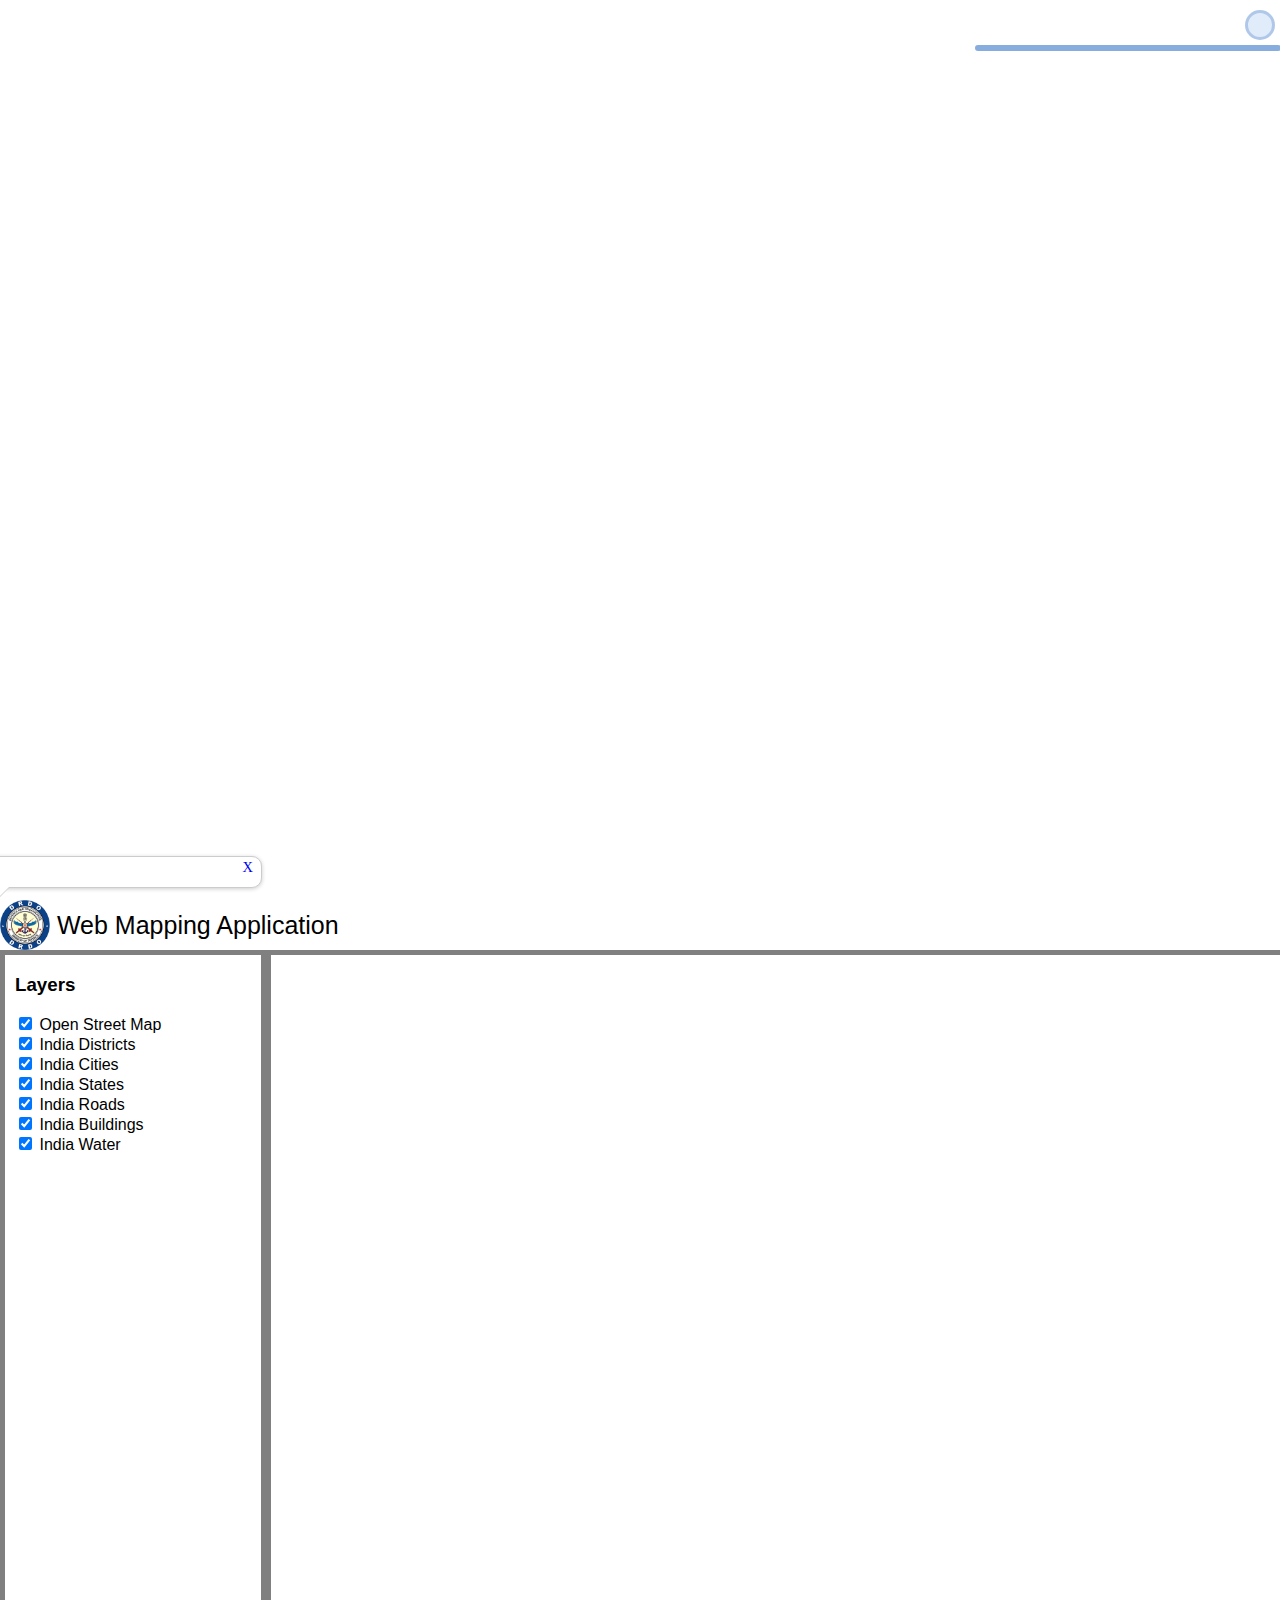
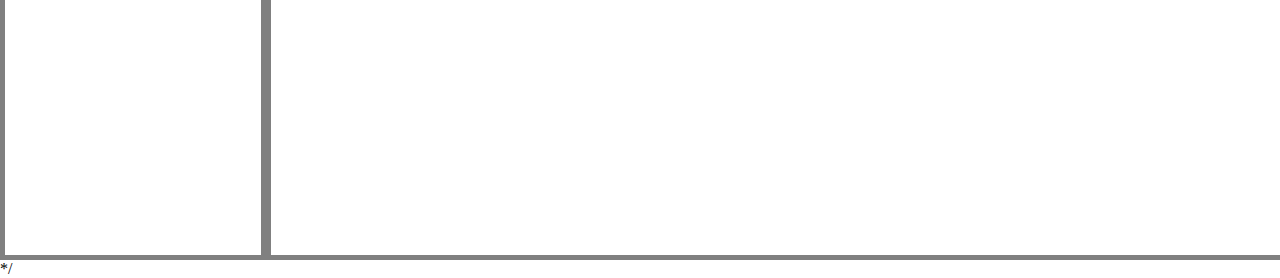
==== commit 0d28fc46: "Update index.html" ====
--- a/Project/index.html
+++ b/Project/index.html
@@ -21,7 +21,7 @@
     <div class="grid-container">
         <div class="header">
             <img src="resources/images/DRDO_logo.png" alt="" style="width: inherit; height: inherit; vertical-align: middle;">
-            <span style="vertical-align: middle;">DRDO - Web Mapping Application</span>
+            <span style="vertical-align: middle;">Web Mapping Application</span>
         </div>
         <div class="left">
             <div class="toc">
@@ -176,4 +176,4 @@
     <script src="main.js"></script>
     
 </body>
-</html>+</html>
